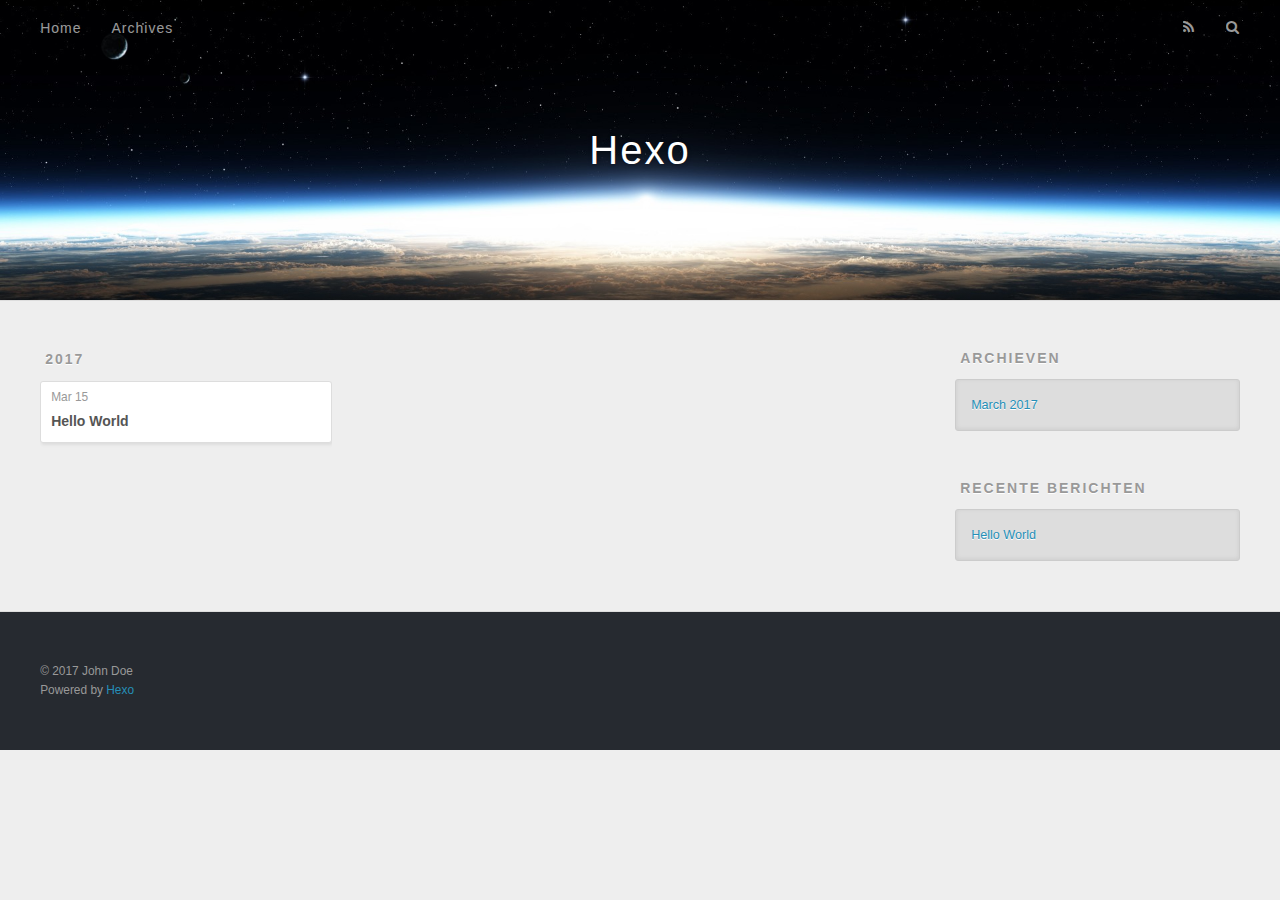
==== archives/index.html @ 8eb9a45c "Site updated: 2017-03-15 10:26:35" ====
<!DOCTYPE html>
<html>
<head>
  <meta charset="utf-8">
  
  <title>Archieven | Hexo</title>
  <meta name="viewport" content="width=device-width, initial-scale=1, maximum-scale=1">
  <meta property="og:type" content="website">
<meta property="og:title" content="Hexo">
<meta property="og:url" content="http://yoursite.com/archives/index.html">
<meta property="og:site_name" content="Hexo">
<meta name="twitter:card" content="summary">
<meta name="twitter:title" content="Hexo">
  
    <link rel="alternate" href="/atom.xml" title="Hexo" type="application/atom+xml">
  
  
    <link rel="icon" href="/favicon.png">
  
  
    <link href="//fonts.googleapis.com/css?family=Source+Code+Pro" rel="stylesheet" type="text/css">
  
  <link rel="stylesheet" href="/css/style.css">
  

</head>

<body>
  <div id="container">
    <div id="wrap">
      <header id="header">
  <div id="banner"></div>
  <div id="header-outer" class="outer">
    <div id="header-title" class="inner">
      <h1 id="logo-wrap">
        <a href="/" id="logo">Hexo</a>
      </h1>
      
    </div>
    <div id="header-inner" class="inner">
      <nav id="main-nav">
        <a id="main-nav-toggle" class="nav-icon"></a>
        
          <a class="main-nav-link" href="/">Home</a>
        
          <a class="main-nav-link" href="/archives">Archives</a>
        
      </nav>
      <nav id="sub-nav">
        
          <a id="nav-rss-link" class="nav-icon" href="/atom.xml" title="RSS Feed"></a>
        
        <a id="nav-search-btn" class="nav-icon" title="Zoeken"></a>
      </nav>
      <div id="search-form-wrap">
        <form action="//google.com/search" method="get" accept-charset="UTF-8" class="search-form"><input type="search" name="q" results="0" class="search-form-input" placeholder="Search"><button type="submit" class="search-form-submit">&#xF002;</button><input type="hidden" name="sitesearch" value="http://yoursite.com"></form>
      </div>
    </div>
  </div>
</header>
      <div class="outer">
        <section id="main">
  
  
    
    
      
      
      <section class="archives-wrap">
        <div class="archive-year-wrap">
          <a href="/archives/2017" class="archive-year">2017</a>
        </div>
        <div class="archives">
    
    <article class="archive-article archive-type-post">
  <div class="archive-article-inner">
    <header class="archive-article-header">
      <a href="/2017/03/15/hello-world/" class="archive-article-date">
  <time datetime="2017-03-15T02:22:06.000Z" itemprop="datePublished">Mar 15</time>
</a>
      
  
    <h1 itemprop="name">
      <a class="archive-article-title" href="/2017/03/15/hello-world/">Hello World</a>
    </h1>
  

    </header>
  </div>
</article>
  
  
    </div></section>
  

</section>
        
          <aside id="sidebar">
  
    

  
    

  
    
  
    
  <div class="widget-wrap">
    <h3 class="widget-title">Archieven</h3>
    <div class="widget">
      <ul class="archive-list"><li class="archive-list-item"><a class="archive-list-link" href="/archives/2017/03/">March 2017</a></li></ul>
    </div>
  </div>


  
    
  <div class="widget-wrap">
    <h3 class="widget-title">Recente berichten</h3>
    <div class="widget">
      <ul>
        
          <li>
            <a href="/2017/03/15/hello-world/">Hello World</a>
          </li>
        
      </ul>
    </div>
  </div>

  
</aside>
        
      </div>
      <footer id="footer">
  
  <div class="outer">
    <div id="footer-info" class="inner">
      &copy; 2017 John Doe<br>
      Powered by <a href="http://hexo.io/" target="_blank">Hexo</a>
    </div>
  </div>
</footer>
    </div>
    <nav id="mobile-nav">
  
    <a href="/" class="mobile-nav-link">Home</a>
  
    <a href="/archives" class="mobile-nav-link">Archives</a>
  
</nav>
    

<script src="//ajax.googleapis.com/ajax/libs/jquery/2.0.3/jquery.min.js"></script>


  <link rel="stylesheet" href="/fancybox/jquery.fancybox.css">
  <script src="/fancybox/jquery.fancybox.pack.js"></script>


<script src="/js/script.js"></script>

  </div>
</body>
</html>
---- css/style.css ----
body {
  width: 100%;
}
body:before,
body:after {
  content: "";
  display: table;
}
body:after {
  clear: both;
}
html,
body,
div,
span,
applet,
object,
iframe,
h1,
h2,
h3,
h4,
h5,
h6,
p,
blockquote,
pre,
a,
abbr,
acronym,
address,
big,
cite,
code,
del,
dfn,
em,
img,
ins,
kbd,
q,
s,
samp,
small,
strike,
strong,
sub,
sup,
tt,
var,
dl,
dt,
dd,
ol,
ul,
li,
fieldset,
form,
label,
legend,
table,
caption,
tbody,
tfoot,
thead,
tr,
th,
td {
  margin: 0;
  padding: 0;
  border: 0;
  outline: 0;
  font-weight: inherit;
  font-style: inherit;
  font-family: inherit;
  font-size: 100%;
  vertical-align: baseline;
}
body {
  line-height: 1;
  color: #000;
  background: #fff;
}
ol,
ul {
  list-style: none;
}
table {
  border-collapse: separate;
  border-spacing: 0;
  vertical-align: middle;
}
caption,
th,
td {
  text-align: left;
  font-weight: normal;
  vertical-align: middle;
}
a img {
  border: none;
}
input,
button {
  margin: 0;
  padding: 0;
}
input::-moz-focus-inner,
button::-moz-focus-inner {
  border: 0;
  padding: 0;
}
@font-face {
  font-family: FontAwesome;
  font-style: normal;
  font-weight: normal;
  src: url("fonts/fontawesome-webfont.eot?v=#4.0.3");
  src: url("fonts/fontawesome-webfont.eot?#iefix&v=#4.0.3") format("embedded-opentype"), url("fonts/fontawesome-webfont.woff?v=#4.0.3") format("woff"), url("fonts/fontawesome-webfont.ttf?v=#4.0.3") format("truetype"), url("fonts/fontawesome-webfont.svg#fontawesomeregular?v=#4.0.3") format("svg");
}
html,
body,
#container {
  height: 100%;
}
body {
  background: #eee;
  font: 14px "Helvetica Neue", Helvetica, Arial, sans-serif;
  -webkit-text-size-adjust: 100%;
}
.outer {
  max-width: 1220px;
  margin: 0 auto;
  padding: 0 20px;
}
.outer:before,
.outer:after {
  content: "";
  display: table;
}
.outer:after {
  clear: both;
}
.inner {
  display: inline;
  float: left;
  width: 98.33333333333333%;
  margin: 0 0.833333333333333%;
}
.left,
.alignleft {
  float: left;
}
.right,
.alignright {
  float: right;
}
.clear {
  clear: both;
}
#container {
  position: relative;
}
.mobile-nav-on {
  overflow: hidden;
}
#wrap {
  height: 100%;
  width: 100%;
  position: absolute;
  top: 0;
  left: 0;
  -webkit-transition: 0.2s ease-out;
  -moz-transition: 0.2s ease-out;
  -ms-transition: 0.2s ease-out;
  transition: 0.2s ease-out;
  z-index: 1;
  background: #eee;
}
.mobile-nav-on #wrap {
  left: 280px;
}
@media screen and (min-width: 768px) {
  #main {
    display: inline;
    float: left;
    width: 73.33333333333333%;
    margin: 0 0.833333333333333%;
  }
}
.article-date,
.article-category-link,
.archive-year,
.widget-title {
  text-decoration: none;
  text-transform: uppercase;
  letter-spacing: 2px;
  color: #999;
  margin-bottom: 1em;
  margin-left: 5px;
  line-height: 1em;
  text-shadow: 0 1px #fff;
  font-weight: bold;
}
.article-inner,
.archive-article-inner {
  background: #fff;
  -webkit-box-shadow: 1px 2px 3px #ddd;
  box-shadow: 1px 2px 3px #ddd;
  border: 1px solid #ddd;
  border-radius: 3px;
}
.article-entry h1,
.widget h1 {
  font-size: 2em;
}
.article-entry h2,
.widget h2 {
  font-size: 1.5em;
}
.article-entry h3,
.widget h3 {
  font-size: 1.3em;
}
.article-entry h4,
.widget h4 {
  font-size: 1.2em;
}
.article-entry h5,
.widget h5 {
  font-size: 1em;
}
.article-entry h6,
.widget h6 {
  font-size: 1em;
  color: #999;
}
.article-entry hr,
.widget hr {
  border: 1px dashed #ddd;
}
.article-entry strong,
.widget strong {
  font-weight: bold;
}
.article-entry em,
.widget em,
.article-entry cite,
.widget cite {
  font-style: italic;
}
.article-entry sup,
.widget sup,
.article-entry sub,
.widget sub {
  font-size: 0.75em;
  line-height: 0;
  position: relative;
  vertical-align: baseline;
}
.article-entry sup,
.widget sup {
  top: -0.5em;
}
.article-entry sub,
.widget sub {
  bottom: -0.2em;
}
.article-entry small,
.widget small {
  font-size: 0.85em;
}
.article-entry acronym,
.widget acronym,
.article-entry abbr,
.widget abbr {
  border-bottom: 1px dotted;
}
.article-entry ul,
.widget ul,
.article-entry ol,
.widget ol,
.article-entry dl,
.widget dl {
  margin: 0 20px;
  line-height: 1.6em;
}
.article-entry ul ul,
.widget ul ul,
.article-entry ol ul,
.widget ol ul,
.article-entry ul ol,
.widget ul ol,
.article-entry ol ol,
.widget ol ol {
  margin-top: 0;
  margin-bottom: 0;
}
.article-entry ul,
.widget ul {
  list-style: disc;
}
.article-entry ol,
.widget ol {
  list-style: decimal;
}
.article-entry dt,
.widget dt {
  font-weight: bold;
}
#header {
  height: 300px;
  position: relative;
  border-bottom: 1px solid #ddd;
}
#header:before,
#header:after {
  content: "";
  position: absolute;
  left: 0;
  right: 0;
  height: 40px;
}
#header:before {
  top: 0;
  background: -webkit-linear-gradient(rgba(0,0,0,0.2), transparent);
  background: -moz-linear-gradient(rgba(0,0,0,0.2), transparent);
  background: -ms-linear-gradient(rgba(0,0,0,0.2), transparent);
  background: linear-gradient(rgba(0,0,0,0.2), transparent);
}
#header:after {
  bottom: 0;
  background: -webkit-linear-gradient(transparent, rgba(0,0,0,0.2));
  background: -moz-linear-gradient(transparent, rgba(0,0,0,0.2));
  background: -ms-linear-gradient(transparent, rgba(0,0,0,0.2));
  background: linear-gradient(transparent, rgba(0,0,0,0.2));
}
#header-outer {
  height: 100%;
  position: relative;
}
#header-inner {
  position: relative;
  overflow: hidden;
}
#banner {
  position: absolute;
  top: 0;
  left: 0;
  width: 100%;
  height: 100%;
  background: url("images/banner.jpg") center #000;
  -webkit-background-size: cover;
  -moz-background-size: cover;
  background-size: cover;
  z-index: -1;
}
#header-title {
  text-align: center;
  height: 40px;
  position: absolute;
  top: 50%;
  left: 0;
  margin-top: -20px;
}
#logo,
#subtitle {
  text-decoration: none;
  color: #fff;
  font-weight: 300;
  text-shadow: 0 1px 4px rgba(0,0,0,0.3);
}
#logo {
  font-size: 40px;
  line-height: 40px;
  letter-spacing: 2px;
}
#subtitle {
  font-size: 16px;
  line-height: 16px;
  letter-spacing: 1px;
}
#subtitle-wrap {
  margin-top: 16px;
}
#main-nav {
  float: left;
  margin-left: -15px;
}
.nav-icon,
.main-nav-link {
  float: left;
  color: #fff;
  opacity: 0.6;
  text-decoration: none;
  text-shadow: 0 1px rgba(0,0,0,0.2);
  -webkit-transition: opacity 0.2s;
  -moz-transition: opacity 0.2s;
  -ms-transition: opacity 0.2s;
  transition: opacity 0.2s;
  display: block;
  padding: 20px 15px;
}
.nav-icon:hover,
.main-nav-link:hover {
  opacity: 1;
}
.nav-icon {
  font-family: FontAwesome;
  text-align: center;
  font-size: 14px;
  width: 14px;
  height: 14px;
  padding: 20px 15px;
  position: relative;
  cursor: pointer;
}
.main-nav-link {
  font-weight: 300;
  letter-spacing: 1px;
}
@media screen and (max-width: 479px) {
  .main-nav-link {
    display: none;
  }
}
#main-nav-toggle {
  display: none;
}
#main-nav-toggle:before {
  content: "\f0c9";
}
@media screen and (max-width: 479px) {
  #main-nav-toggle {
    display: block;
  }
}
#sub-nav {
  float: right;
  margin-right: -15px;
}
#nav-rss-link:before {
  content: "\f09e";
}
#nav-search-btn:before {
  content: "\f002";
}
#search-form-wrap {
  position: absolute;
  top: 15px;
  width: 150px;
  height: 30px;
  right: -150px;
  opacity: 0;
  -webkit-transition: 0.2s ease-out;
  -moz-transition: 0.2s ease-out;
  -ms-transition: 0.2s ease-out;
  transition: 0.2s ease-out;
}
#search-form-wrap.on {
  opacity: 1;
  right: 0;
}
@media screen and (max-width: 479px) {
  #search-form-wrap {
    width: 100%;
    right: -100%;
  }
}
.search-form {
  position: absolute;
  top: 0;
  left: 0;
  right: 0;
  background: #fff;
  padding: 5px 15px;
  border-radius: 15px;
  -webkit-box-shadow: 0 0 10px rgba(0,0,0,0.3);
  box-shadow: 0 0 10px rgba(0,0,0,0.3);
}
.search-form-input {
  border: none;
  background: none;
  color: #555;
  width: 100%;
  font: 13px "Helvetica Neue", Helvetica, Arial, sans-serif;
  outline: none;
}
.search-form-input::-webkit-search-results-decoration,
.search-form-input::-webkit-search-cancel-button {
  -webkit-appearance: none;
}
.search-form-submit {
  position: absolute;
  top: 50%;
  right: 10px;
  margin-top: -7px;
  font: 13px FontAwesome;
  border: none;
  background: none;
  color: #bbb;
  cursor: pointer;
}
.search-form-submit:hover,
.search-form-submit:focus {
  color: #777;
}
.article {
  margin: 50px 0;
}
.article-inner {
  overflow: hidden;
}
.article-meta:before,
.article-meta:after {
  content: "";
  display: table;
}
.article-meta:after {
  clear: both;
}
.article-date {
  float: left;
}
.article-category {
  float: left;
  line-height: 1em;
  color: #ccc;
  text-shadow: 0 1px #fff;
  margin-left: 8px;
}
.article-category:before {
  content: "\2022";
}
.article-category-link {
  margin: 0 12px 1em;
}
.article-header {
  padding: 20px 20px 0;
}
.article-title {
  text-decoration: none;
  font-size: 2em;
  font-weight: bold;
  color: #555;
  line-height: 1.1em;
  -webkit-transition: color 0.2s;
  -moz-transition: color 0.2s;
  -ms-transition: color 0.2s;
  transition: color 0.2s;
}
a.article-title:hover {
  color: #258fb8;
}
.article-entry {
  color: #555;
  padding: 0 20px;
}
.article-entry:before,
.article-entry:after {
  content: "";
  display: table;
}
.article-entry:after {
  clear: both;
}
.article-entry p,
.article-entry table {
  line-height: 1.6em;
  margin: 1.6em 0;
}
.article-entry h1,
.article-entry h2,
.article-entry h3,
.article-entry h4,
.article-entry h5,
.article-entry h6 {
  font-weight: bold;
}
.article-entry h1,
.article-entry h2,
.article-entry h3,
.article-entry h4,
.article-entry h5,
.article-entry h6 {
  line-height: 1.1em;
  margin: 1.1em 0;
}
.article-entry a {
  color: #258fb8;
  text-decoration: none;
}
.article-entry a:hover {
  text-decoration: underline;
}
.article-entry ul,
.article-entry ol,
.article-entry dl {
  margin-top: 1.6em;
  margin-bottom: 1.6em;
}
.article-entry img,
.article-entry video {
  max-width: 100%;
  height: auto;
  display: block;
  margin: auto;
}
.article-entry iframe {
  border: none;
}
.article-entry table {
  width: 100%;
  border-collapse: collapse;
  border-spacing: 0;
}
.article-entry th {
  font-weight: bold;
  border-bottom: 3px solid #ddd;
  padding-bottom: 0.5em;
}
.article-entry td {
  border-bottom: 1px solid #ddd;
  padding: 10px 0;
}
.article-entry blockquote {
  font-family: Georgia, "Times New Roman", serif;
  font-size: 1.4em;
  margin: 1.6em 20px;
  text-align: center;
}
.article-entry blockquote footer {
  font-size: 14px;
  margin: 1.6em 0;
  font-family: "Helvetica Neue", Helvetica, Arial, sans-serif;
}
.article-entry blockquote footer cite:before {
  content: "—";
  padding: 0 0.5em;
}
.article-entry .pullquote {
  text-align: left;
  width: 45%;
  margin: 0;
}
.article-entry .pullquote.left {
  margin-left: 0.5em;
  margin-right: 1em;
}
.article-entry .pullquote.right {
  margin-right: 0.5em;
  margin-left: 1em;
}
.article-entry .caption {
  color: #999;
  display: block;
  font-size: 0.9em;
  margin-top: 0.5em;
  position: relative;
  text-align: center;
}
.article-entry .video-container {
  position: relative;
  padding-top: 56.25%;
  height: 0;
  overflow: hidden;
}
.article-entry .video-container iframe,
.article-entry .video-container object,
.article-entry .video-container embed {
  position: absolute;
  top: 0;
  left: 0;
  width: 100%;
  height: 100%;
  margin-top: 0;
}
.article-more-link a {
  display: inline-block;
  line-height: 1em;
  padding: 6px 15px;
  border-radius: 15px;
  background: #eee;
  color: #999;
  text-shadow: 0 1px #fff;
  text-decoration: none;
}
.article-more-link a:hover {
  background: #258fb8;
  color: #fff;
  text-decoration: none;
  text-shadow: 0 1px #1e7293;
}
.article-footer {
  font-size: 0.85em;
  line-height: 1.6em;
  border-top: 1px solid #ddd;
  padding-top: 1.6em;
  margin: 0 20px 20px;
}
.article-footer:before,
.article-footer:after {
  content: "";
  display: table;
}
.article-footer:after {
  clear: both;
}
.article-footer a {
  color: #999;
  text-decoration: none;
}
.article-footer a:hover {
  color: #555;
}
.article-tag-list-item {
  float: left;
  margin-right: 10px;
}
.article-tag-list-link:before {
  content: "#";
}
.article-comment-link {
  float: right;
}
.article-comment-link:before {
  content: "\f075";
  font-family: FontAwesome;
  padding-right: 8px;
}
.article-share-link {
  cursor: pointer;
  float: right;
  margin-left: 20px;
}
.article-share-link:before {
  content: "\f064";
  font-family: FontAwesome;
  padding-right: 6px;
}
#article-nav {
  position: relative;
}
#article-nav:before,
#article-nav:after {
  content: "";
  display: table;
}
#article-nav:after {
  clear: both;
}
@media screen and (min-width: 768px) {
  #article-nav {
    margin: 50px 0;
  }
  #article-nav:before {
    width: 8px;
    height: 8px;
    position: absolute;
    top: 50%;
    left: 50%;
    margin-top: -4px;
    margin-left: -4px;
    content: "";
    border-radius: 50%;
    background: #ddd;
    -webkit-box-shadow: 0 1px 2px #fff;
    box-shadow: 0 1px 2px #fff;
  }
}
.article-nav-link-wrap {
  text-decoration: none;
  text-shadow: 0 1px #fff;
  color: #999;
  -webkit-box-sizing: border-box;
  -moz-box-sizing: border-box;
  box-sizing: border-box;
  margin-top: 50px;
  text-align: center;
  display: block;
}
.article-nav-link-wrap:hover {
  color: #555;
}
@media screen and (min-width: 768px) {
  .article-nav-link-wrap {
    width: 50%;
    margin-top: 0;
  }
}
@media screen and (min-width: 768px) {
  #article-nav-newer {
    float: left;
    text-align: right;
    padding-right: 20px;
  }
}
@media screen and (min-width: 768px) {
  #article-nav-older {
    float: right;
    text-align: left;
    padding-left: 20px;
  }
}
.article-nav-caption {
  text-transform: uppercase;
  letter-spacing: 2px;
  color: #ddd;
  line-height: 1em;
  font-weight: bold;
}
#article-nav-newer .article-nav-caption {
  margin-right: -2px;
}
.article-nav-title {
  font-size: 0.85em;
  line-height: 1.6em;
  margin-top: 0.5em;
}
.article-share-box {
  position: absolute;
  display: none;
  background: #fff;
  -webkit-box-shadow: 1px 2px 10px rgba(0,0,0,0.2);
  box-shadow: 1px 2px 10px rgba(0,0,0,0.2);
  border-radius: 3px;
  margin-left: -145px;
  overflow: hidden;
  z-index: 1;
}
.article-share-box.on {
  display: block;
}
.article-share-input {
  width: 100%;
  background: none;
  -webkit-box-sizing: border-box;
  -moz-box-sizing: border-box;
  box-sizing: border-box;
  font: 14px "Helvetica Neue", Helvetica, Arial, sans-serif;
  padding: 0 15px;
  color: #555;
  outline: none;
  border: 1px solid #ddd;
  border-radius: 3px 3px 0 0;
  height: 36px;
  line-height: 36px;
}
.article-share-links {
  background: #eee;
}
.article-share-links:before,
.article-share-links:after {
  content: "";
  display: table;
}
.article-share-links:after {
  clear: both;
}
.article-share-twitter,
.article-share-facebook,
.article-share-pinterest,
.article-share-google {
  width: 50px;
  height: 36px;
  display: block;
  float: left;
  position: relative;
  color: #999;
  text-shadow: 0 1px #fff;
}
.article-share-twitter:before,
.article-share-facebook:before,
.article-share-pinterest:before,
.article-share-google:before {
  font-size: 20px;
  font-family: FontAwesome;
  width: 20px;
  height: 20px;
  position: absolute;
  top: 50%;
  left: 50%;
  margin-top: -10px;
  margin-left: -10px;
  text-align: center;
}
.article-share-twitter:hover,
.article-share-facebook:hover,
.article-share-pinterest:hover,
.article-share-google:hover {
  color: #fff;
}
.article-share-twitter:before {
  content: "\f099";
}
.article-share-twitter:hover {
  background: #00aced;
  text-shadow: 0 1px #008abe;
}
.article-share-facebook:before {
  content: "\f09a";
}
.article-share-facebook:hover {
  background: #3b5998;
  text-shadow: 0 1px #2f477a;
}
.article-share-pinterest:before {
  content: "\f0d2";
}
.article-share-pinterest:hover {
  background: #cb2027;
  text-shadow: 0 1px #a21a1f;
}
.article-share-google:before {
  content: "\f0d5";
}
.article-share-google:hover {
  background: #dd4b39;
  text-shadow: 0 1px #be3221;
}
.article-gallery {
  background: #000;
  position: relative;
}
.article-gallery-photos {
  position: relative;
  overflow: hidden;
}
.article-gallery-img {
  display: none;
  max-width: 100%;
}
.article-gallery-img:first-child {
  display: block;
}
.article-gallery-img.loaded {
  position: absolute;
  display: block;
}
.article-gallery-img img {
  display: block;
  max-width: 100%;
  margin: 0 auto;
}
#comments {
  background: #fff;
  -webkit-box-shadow: 1px 2px 3px #ddd;
  box-shadow: 1px 2px 3px #ddd;
  padding: 20px;
  border: 1px solid #ddd;
  border-radius: 3px;
  margin: 50px 0;
}
#comments a {
  color: #258fb8;
}
.archives-wrap {
  margin: 50px 0;
}
.archives:before,
.archives:after {
  content: "";
  display: table;
}
.archives:after {
  clear: both;
}
.archive-year-wrap {
  margin-bottom: 1em;
}
.archives {
  -webkit-column-gap: 10px;
  -moz-column-gap: 10px;
  column-gap: 10px;
}
@media screen and (min-width: 480px) and (max-width: 767px) {
  .archives {
    -webkit-column-count: 2;
    -moz-column-count: 2;
    column-count: 2;
  }
}
@media screen and (min-width: 768px) {
  .archives {
    -webkit-column-count: 3;
    -moz-column-count: 3;
    column-count: 3;
  }
}
.archive-article {
  -webkit-column-break-inside: avoid;
  page-break-inside: avoid;
  overflow: hidden;
  break-inside: avoid-column;
}
.archive-article-inner {
  padding: 10px;
  margin-bottom: 15px;
}
.archive-article-title {
  text-decoration: none;
  font-weight: bold;
  color: #555;
  -webkit-transition: color 0.2s;
  -moz-transition: color 0.2s;
  -ms-transition: color 0.2s;
  transition: color 0.2s;
  line-height: 1.6em;
}
.archive-article-title:hover {
  color: #258fb8;
}
.archive-article-footer {
  margin-top: 1em;
}
.archive-article-date {
  color: #999;
  text-decoration: none;
  font-size: 0.85em;
  line-height: 1em;
  margin-bottom: 0.5em;
  display: block;
}
#page-nav {
  margin: 50px auto;
  background: #fff;
  -webkit-box-shadow: 1px 2px 3px #ddd;
  box-shadow: 1px 2px 3px #ddd;
  border: 1px solid #ddd;
  border-radius: 3px;
  text-align: center;
  color: #999;
  overflow: hidden;
}
#page-nav:before,
#page-nav:after {
  content: "";
  display: table;
}
#page-nav:after {
  clear: both;
}
#page-nav a,
#page-nav span {
  padding: 10px 20px;
  line-height: 1;
  height: 2ex;
}
#page-nav a {
  color: #999;
  text-decoration: none;
}
#page-nav a:hover {
  background: #999;
  color: #fff;
}
#page-nav .prev {
  float: left;
}
#page-nav .next {
  float: right;
}
#page-nav .page-number {
  display: inline-block;
}
@media screen and (max-width: 479px) {
  #page-nav .page-number {
    display: none;
  }
}
#page-nav .current {
  color: #555;
  font-weight: bold;
}
#page-nav .space {
  color: #ddd;
}
#footer {
  background: #262a30;
  padding: 50px 0;
  border-top: 1px solid #ddd;
  color: #999;
}
#footer a {
  color: #258fb8;
  text-decoration: none;
}
#footer a:hover {
  text-decoration: underline;
}
#footer-info {
  line-height: 1.6em;
  font-size: 0.85em;
}
.article-entry pre,
.article-entry .highlight {
  background: #2d2d2d;
  margin: 0 -20px;
  padding: 15px 20px;
  border-style: solid;
  border-color: #ddd;
  border-width: 1px 0;
  overflow: auto;
  color: #ccc;
  line-height: 22.400000000000002px;
}
.article-entry .highlight .gutter pre,
.article-entry .gist .gist-file .gist-data .line-numbers {
  color: #666;
  font-size: 0.85em;
}
.article-entry pre,
.article-entry code {
  font-family: "Source Code Pro", Consolas, Monaco, Menlo, Consolas, monospace;
}
.article-entry code {
  background: #eee;
  text-shadow: 0 1px #fff;
  padding: 0 0.3em;
}
.article-entry pre code {
  background: none;
  text-shadow: none;
  padding: 0;
}
.article-entry .highlight pre {
  border: none;
  margin: 0;
  padding: 0;
}
.article-entry .highlight table {
  margin: 0;
  width: auto;
}
.article-entry .highlight td {
  border: none;
  padding: 0;
}
.article-entry .highlight figcaption {
  font-size: 0.85em;
  color: #999;
  line-height: 1em;
  margin-bottom: 1em;
}
.article-entry .highlight figcaption:before,
.article-entry .highlight figcaption:after {
  content: "";
  display: table;
}
.article-entry .highlight figcaption:after {
  clear: both;
}
.article-entry .highlight figcaption a {
  float: right;
}
.article-entry .highlight .gutter pre {
  text-align: right;
  padding-right: 20px;
}
.article-entry .highlight .line {
  height: 22.400000000000002px;
}
.article-entry .highlight .line.marked {
  background: #515151;
}
.article-entry .gist {
  margin: 0 -20px;
  border-style: solid;
  border-color: #ddd;
  border-width: 1px 0;
  background: #2d2d2d;
  padding: 15px 20px 15px 0;
}
.article-entry .gist .gist-file {
  border: none;
  font-family: "Source Code Pro", Consolas, Monaco, Menlo, Consolas, monospace;
  margin: 0;
}
.article-entry .gist .gist-file .gist-data {
  background: none;
  border: none;
}
.article-entry .gist .gist-file .gist-data .line-numbers {
  background: none;
  border: none;
  padding: 0 20px 0 0;
}
.article-entry .gist .gist-file .gist-data .line-data {
  padding: 0 !important;
}
.article-entry .gist .gist-file .highlight {
  margin: 0;
  padding: 0;
  border: none;
}
.article-entry .gist .gist-file .gist-meta {
  background: #2d2d2d;
  color: #999;
  font: 0.85em "Helvetica Neue", Helvetica, Arial, sans-serif;
  text-shadow: 0 0;
  padding: 0;
  margin-top: 1em;
  margin-left: 20px;
}
.article-entry .gist .gist-file .gist-meta a {
  color: #258fb8;
  font-weight: normal;
}
.article-entry .gist .gist-file .gist-meta a:hover {
  text-decoration: underline;
}
pre .comment,
pre .title {
  color: #999;
}
pre .variable,
pre .attribute,
pre .tag,
pre .regexp,
pre .ruby .constant,
pre .xml .tag .title,
pre .xml .pi,
pre .xml .doctype,
pre .html .doctype,
pre .css .id,
pre .css .class,
pre .css .pseudo {
  color: #f2777a;
}
pre .number,
pre .preprocessor,
pre .built_in,
pre .literal,
pre .params,
pre .constant {
  color: #f99157;
}
pre .class,
pre .ruby .class .title,
pre .css .rules .attribute {
  color: #9c9;
}
pre .string,
pre .value,
pre .inheritance,
pre .header,
pre .ruby .symbol,
pre .xml .cdata {
  color: #9c9;
}
pre .css .hexcolor {
  color: #6cc;
}
pre .function,
pre .python .decorator,
pre .python .title,
pre .ruby .function .title,
pre .ruby .title .keyword,
pre .perl .sub,
pre .javascript .title,
pre .coffeescript .title {
  color: #69c;
}
pre .keyword,
pre .javascript .function {
  color: #c9c;
}
@media screen and (max-width: 479px) {
  #mobile-nav {
    position: absolute;
    top: 0;
    left: 0;
    width: 280px;
    height: 100%;
    background: #191919;
    border-right: 1px solid #fff;
  }
}
@media screen and (max-width: 479px) {
  .mobile-nav-link {
    display: block;
    color: #999;
    text-decoration: none;
    padding: 15px 20px;
    font-weight: bold;
  }
  .mobile-nav-link:hover {
    color: #fff;
  }
}
@media screen and (min-width: 768px) {
  #sidebar {
    display: inline;
    float: left;
    width: 23.333333333333332%;
    margin: 0 0.833333333333333%;
  }
}
.widget-wrap {
  margin: 50px 0;
}
.widget {
  color: #777;
  text-shadow: 0 1px #fff;
  background: #ddd;
  -webkit-box-shadow: 0 -1px 4px #ccc inset;
  box-shadow: 0 -1px 4px #ccc inset;
  border: 1px solid #ccc;
  padding: 15px;
  border-radius: 3px;
}
.widget a {
  color: #258fb8;
  text-decoration: none;
}
.widget a:hover {
  text-decoration: underline;
}
.widget ul ul,
.widget ol ul,
.widget dl ul,
.widget ul ol,
.widget ol ol,
.widget dl ol,
.widget ul dl,
.widget ol dl,
.widget dl dl {
  margin-left: 15px;
  list-style: disc;
}
.widget {
  line-height: 1.6em;
  word-wrap: break-word;
  font-size: 0.9em;
}
.widget ul,
.widget ol {
  list-style: none;
  margin: 0;
}
.widget ul ul,
.widget ol ul,
.widget ul ol,
.widget ol ol {
  margin: 0 20px;
}
.widget ul ul,
.widget ol ul {
  list-style: disc;
}
.widget ul ol,
.widget ol ol {
  list-style: decimal;
}
.category-list-count,
.tag-list-count,
.archive-list-count {
  padding-left: 5px;
  color: #999;
  font-size: 0.85em;
}
.category-list-count:before,
.tag-list-count:before,
.archive-list-count:before {
  content: "(";
}
.category-list-count:after,
.tag-list-count:after,
.archive-list-count:after {
  content: ")";
}
.tagcloud a {
  margin-right: 5px;
  display: inline-block;
}
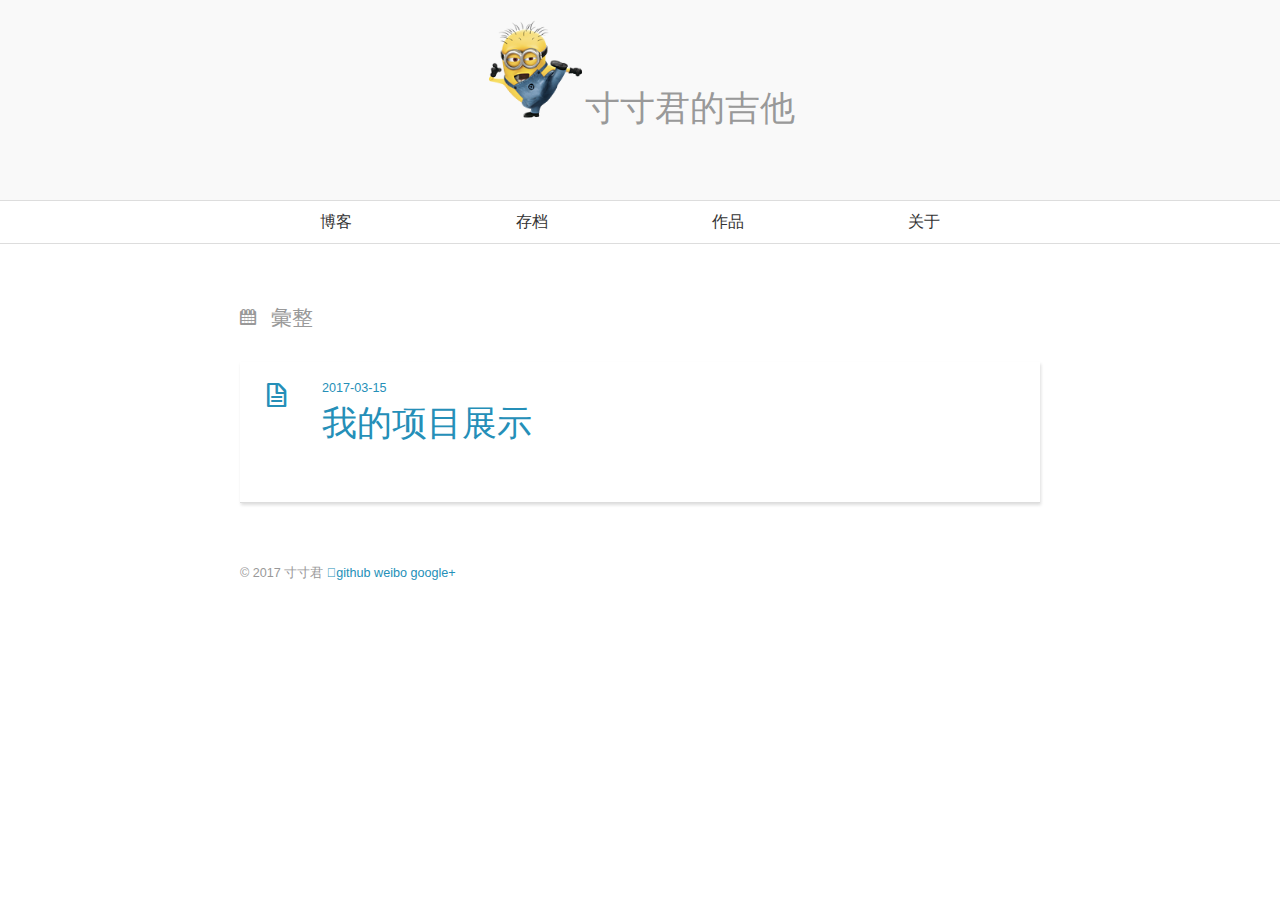
==== commit 2247df20: "Site updated: 2017-03-15 10:46:16" ====
--- a/archives/index.html
+++ b/archives/index.html
@@ -1,166 +1,129 @@
-<!DOCTYPE html>
+<!DOCTYPE HTML>
 <html>
 <head>
   <meta charset="utf-8">
   
-  <title>Archieven | Hexo</title>
-  <meta name="viewport" content="width=device-width, initial-scale=1, maximum-scale=1">
-  <meta property="og:type" content="website">
-<meta property="og:title" content="Hexo">
-<meta property="og:url" content="http://yoursite.com/archives/index.html">
-<meta property="og:site_name" content="Hexo">
-<meta name="twitter:card" content="summary">
-<meta name="twitter:title" content="Hexo">
-  
-    <link rel="alternate" href="/atom.xml" title="Hexo" type="application/atom+xml">
+  <title>彙整 | 寸寸君的吉他</title>
+  <meta name="author" content="寸寸君">
   
   
-    <link rel="icon" href="/favicon.png">
+  <meta name="viewport" content="width=device-width, initial-scale=1, maximum-scale=1">
+
   
+  <meta property="og:site_name" content="寸寸君的吉他"/>
+
   
-    <link href="//fonts.googleapis.com/css?family=Source+Code+Pro" rel="stylesheet" type="text/css">
-  
-  <link rel="stylesheet" href="/css/style.css">
+    <meta property="og:image" content="undefined"/>
   
 
+  <link href="/favicon.ico" rel="icon">
+  <link rel="alternate" href="/atom.xml" title="寸寸君的吉他" type="application/atom+xml">
+  <link rel="stylesheet" href="/css/style.css" media="screen" type="text/css">
+  <!--[if lt IE 9]><script src="//html5shiv.googlecode.com/svn/trunk/html5.js"></script><![endif]-->
+  
 </head>
 
 <body>
-  <div id="container">
-    <div id="wrap">
-      <header id="header">
-  <div id="banner"></div>
-  <div id="header-outer" class="outer">
-    <div id="header-title" class="inner">
-      <h1 id="logo-wrap">
-        <a href="/" id="logo">Hexo</a>
-      </h1>
-      
-    </div>
-    <div id="header-inner" class="inner">
-      <nav id="main-nav">
-        <a id="main-nav-toggle" class="nav-icon"></a>
-        
-          <a class="main-nav-link" href="/">Home</a>
-        
-          <a class="main-nav-link" href="/archives">Archives</a>
-        
-      </nav>
-      <nav id="sub-nav">
-        
-          <a id="nav-rss-link" class="nav-icon" href="/atom.xml" title="RSS Feed"></a>
-        
-        <a id="nav-search-btn" class="nav-icon" title="Zoeken"></a>
-      </nav>
-      <div id="search-form-wrap">
-        <form action="//google.com/search" method="get" accept-charset="UTF-8" class="search-form"><input type="search" name="q" results="0" class="search-form-input" placeholder="Search"><button type="submit" class="search-form-submit">&#xF002;</button><input type="hidden" name="sitesearch" value="http://yoursite.com"></form>
-      </div>
-    </div>
+  <header id="header" class='normal_mode'>
+    <div class='profile'>
+  <h1><a href="/"><img class="logo" src="/css/img/logo.png"/>寸寸君的吉他</a></h1>
+  <h2><a href="/"></a></h2>
+</div>
+<nav id="main-nav">
+  <ul class='inner'>
+    
+      <li><a href="/">博客</a></li>
+    
+      <li><a href="/archives">存档</a></li>
+    
+      <li><a href="/works">作品</a></li>
+    
+      <li><a href="/about">关于</a></li>
+    
+  </ul>
+  <div class="clearfix"></div>
+</nav>
+<div class="clearfix"></div>
+  </header>
+  <div id="content" class="inner">
+    <div id="main-col"><div id="wrapper">
+<h2 class="archive-title">彙整</h2>
+
+
+  <div class="archive">
+    
+      <article class="post">
+        <div class="post-content">
+          <header>
+            <div class="icon"></div>
+            <time datetime="2017-03-15T02:30:32.000Z"><a href="/2017/03/15/sxy-works/">2017-03-15</a></time>
+            
+              <h1 class="title"><a href="/2017/03/15/sxy-works/">我的项目展示</a></h1>
+            
+          </header>
+        </div>
+      </article>
+    
   </div>
-</header>
-      <div class="outer">
-        <section id="main">
+</div></div>
+    <!--
+    <aside id="sidebar" class="alignright" style="display:none">
+  <div class="search">
+  <form action="//google.com/search" method="get" accept-charset="utf-8">
+    <input type="search" name="q" results="0" placeholder="搜尋">
+    <input type="hidden" name="q" value="site:yoursite.com">
+  </form>
+</div>
+</aside>
+    
+    -->
+    <div class="clearfix"></div>
+  </div>
+  <footer id="footer" class="inner"><div class="alignleft">
+  
+  &copy; 2017 寸寸君
   
   
-    
-    
-      
-      
-      <section class="archives-wrap">
-        <div class="archive-year-wrap">
-          <a href="/archives/2017" class="archive-year">2017</a>
-        </div>
-        <div class="archives">
-    
-    <article class="archive-article archive-type-post">
-  <div class="archive-article-inner">
-    <header class="archive-article-header">
-      <a href="/2017/03/15/hello-world/" class="archive-article-date">
-  <time datetime="2017-03-15T02:22:06.000Z" itemprop="datePublished">Mar 15</time>
-</a>
-      
+    <a class="icon github" href="https://github.com/yunlzheng">github</a>
+    <a href="http://weibo.com/503error">weibo</a>
+    <a href="http://www.google.com">google+</a>
   
-    <h1 itemprop="name">
-      <a class="archive-article-title" href="/2017/03/15/hello-world/">Hello World</a>
-    </h1>
-  
+</div>
 
-    </header>
-  </div>
-</article>
-  
-  
-    </div></section>
-  
-
-</section>
-        
-          <aside id="sidebar">
-  
-    
-
-  
-    
-
-  
-    
-  
-    
-  <div class="widget-wrap">
-    <h3 class="widget-title">Archieven</h3>
-    <div class="widget">
-      <ul class="archive-list"><li class="archive-list-item"><a class="archive-list-link" href="/archives/2017/03/">March 2017</a></li></ul>
-    </div>
-  </div>
+<div class="clearfix"></div></footer>
+  <script src="//ajax.googleapis.com/ajax/libs/jquery/2.0.3/jquery.min.js"></script>
+<script src="/js/jquery.imagesloaded.min.js"></script>
+<script src="/js/gallery.js"></script>
 
 
-  
-    
-  <div class="widget-wrap">
-    <h3 class="widget-title">Recente berichten</h3>
-    <div class="widget">
-      <ul>
-        
-          <li>
-            <a href="/2017/03/15/hello-world/">Hello World</a>
-          </li>
-        
-      </ul>
-    </div>
-  </div>
-
-  
-</aside>
-        
-      </div>
-      <footer id="footer">
-  
-  <div class="outer">
-    <div id="footer-info" class="inner">
-      &copy; 2017 John Doe<br>
-      Powered by <a href="http://hexo.io/" target="_blank">Hexo</a>
-    </div>
-  </div>
-</footer>
-    </div>
-    <nav id="mobile-nav">
-  
-    <a href="/" class="mobile-nav-link">Home</a>
-  
-    <a href="/archives" class="mobile-nav-link">Archives</a>
-  
-</nav>
-    
-
-<script src="//ajax.googleapis.com/ajax/libs/jquery/2.0.3/jquery.min.js"></script>
 
 
-  <link rel="stylesheet" href="/fancybox/jquery.fancybox.css">
-  <script src="/fancybox/jquery.fancybox.pack.js"></script>
+    <script type="text/javascript">
+        (function(){
+
+            $(window).scroll(function(){
+
+                var scrollTop = $(window).scrollTop();
+                if ( scrollTop >200 ){
+                    $("#main-nav").removeClass('normal_mode').addClass('top_mode');
+                } else{
+                    $("#main-nav").removeClass('top_mode').addClass('normal_mode');
+                }
+
+            });
+
+        })();
+    </script>
 
 
-<script src="/js/script.js"></script>
 
-  </div>
+<link rel="stylesheet" href="/fancybox/jquery.fancybox.css" media="screen" type="text/css">
+<script src="/fancybox/jquery.fancybox.pack.js"></script>
+<script type="text/javascript">
+(function($){
+  $('.fancybox').fancybox();
+})(jQuery);
+</script>
+
 </body>
 </html>--- a/css/style.css
+++ b/css/style.css
@@ -1,672 +1,434 @@
+@font-face {
+  font-family: 'FontAwesome';
+  font-style: normal;
+  font-weight: normal;
+  src: url("font/fontawesome-webfont.eot?#iefix") format('embedded-opentype'), url("font/fontawesome-webfont.woff") format('woff'), url("font/fontawesome-webfont.ttf") format('truetype'), url("font/fontawesome-webfont.svg#FontAwesomeRegular") format('svg');
+}
+* {
+  margin: 0;
+  padding: 0;
+}
 body {
-  width: 100%;
-}
-body:before,
-body:after {
-  content: "";
-  display: table;
-}
-body:after {
-  clear: both;
-}
-html,
-body,
-div,
-span,
-applet,
-object,
-iframe,
+  background: #fff;
+  color: #444;
+  font-family: "Helvetica Neue", "Helvetica", Arial, sans-serif;
+  font-size: 14px;
+  text-shadow: 0 0 1px transparent;
+}
+@media screen and (max-width: 1260px) {
+  body {
+    margin: 0 30px;
+  }
+}
+@media screen and (max-width: 600px) {
+  body {
+    font-size: 13px;
+  }
+}
 h1,
 h2,
 h3,
 h4,
 h5,
-h6,
-p,
-blockquote,
-pre,
-a,
-abbr,
-acronym,
-address,
-big,
-cite,
-code,
-del,
-dfn,
-em,
-img,
-ins,
-kbd,
-q,
-s,
-samp,
-small,
-strike,
-strong,
-sub,
-sup,
-tt,
-var,
-dl,
-dt,
-dd,
-ol,
-ul,
-li,
-fieldset,
-form,
-label,
-legend,
-table,
-caption,
-tbody,
-tfoot,
-thead,
-tr,
-th,
-td {
-  margin: 0;
-  padding: 0;
-  border: 0;
-  outline: 0;
-  font-weight: inherit;
-  font-style: inherit;
-  font-family: inherit;
-  font-size: 100%;
-  vertical-align: baseline;
-}
-body {
-  line-height: 1;
-  color: #000;
-  background: #fff;
-}
-ol,
-ul {
-  list-style: none;
-}
-table {
-  border-collapse: separate;
-  border-spacing: 0;
-  vertical-align: middle;
-}
-caption,
-th,
-td {
-  text-align: left;
-  font-weight: normal;
-  vertical-align: middle;
-}
-a img {
-  border: none;
-}
-input,
-button {
-  margin: 0;
-  padding: 0;
-}
-input::-moz-focus-inner,
-button::-moz-focus-inner {
-  border: 0;
-  padding: 0;
-}
-@font-face {
-  font-family: FontAwesome;
-  font-style: normal;
-  font-weight: normal;
-  src: url("fonts/fontawesome-webfont.eot?v=#4.0.3");
-  src: url("fonts/fontawesome-webfont.eot?#iefix&v=#4.0.3") format("embedded-opentype"), url("fonts/fontawesome-webfont.woff?v=#4.0.3") format("woff"), url("fonts/fontawesome-webfont.ttf?v=#4.0.3") format("truetype"), url("fonts/fontawesome-webfont.svg#fontawesomeregular?v=#4.0.3") format("svg");
-}
-html,
-body,
-#container {
-  height: 100%;
-}
-body {
-  background: #eee;
-  font: 14px "Helvetica Neue", Helvetica, Arial, sans-serif;
-  -webkit-text-size-adjust: 100%;
-}
-.outer {
-  max-width: 1220px;
-  margin: 0 auto;
-  padding: 0 20px;
-}
-.outer:before,
-.outer:after {
+h6 {
+  font-family: "Lato", Helvetica Neue, Helvetica, Arial, sans-serif;
+}
+h1 {
+  font-size: 1.8em;
+}
+h2 {
+  font-size: 1.5em;
+}
+h3 {
+  font-size: 1.3em;
+}
+a {
+  text-decoration: none;
+  color: #258fb8;
+}
+a:hover {
+  text-decoration: underline;
+}
+.alignleft {
+  float: left;
+}
+.alignright {
+  float: right;
+}
+.clearfix {
+  zoom: 1;
+}
+.clearfix:before,
+.clearfix:after {
   content: "";
   display: table;
 }
-.outer:after {
+.clearfix:after {
   clear: both;
 }
 .inner {
-  display: inline;
-  float: left;
-  width: 98.33333333333333%;
-  margin: 0 0.833333333333333%;
-}
-.left,
-.alignleft {
-  float: left;
-}
-.right,
-.alignright {
-  float: right;
-}
-.clear {
-  clear: both;
-}
-#container {
+  width: 800px;
+  margin: 0 auto;
+}
+@media screen and (max-width: 1260px) {
+  .inner {
+    width: 100%;
+  }
+}
+#main-col {
+  margin-top: 60px;
+}
+@media screen and (max-width: 1260px) {
+  #main-col {
+    width: 100%;
+    margin-right: -300px;
+  }
+}
+@media screen and (max-width: 900px) {
+  #main-col {
+    margin-right: 0;
+    float: none;
+  }
+}
+#sidebar {
+  margin-top: 60px;
+}
+@media screen and (max-width: 1260px) {
+  #wrapper {
+    margin-right: 300px;
+  }
+}
+@media screen and (max-width: 900px) {
+  #wrapper {
+    margin-right: 0;
+  }
+}
+#header {
+  text-shadow: 0 0 1px #fff;
+  margin-top: 0px;
+}
+#header .profile {
+  background: #f9f9f9;
+  height: 180px;
+  text-align: center;
+  padding-top: 20px;
+}
+#header .profile .logo {
+  width: 100px;
+  height: 100px;
+}
+#header a {
+  color: #999;
+}
+#header a:hover {
+  color: #258fb8;
+  text-decoration: none;
+}
+#header h1 {
+  font-weight: normal;
+  font-size: 2.5em;
+  line-height: 1;
+}
+#header h2 {
+  font-weight: normal;
+  font-size: 0.9em;
+  line-height: 1;
+  margin-top: 10px;
+}
+#header .logo {
+  height: 40px;
+  width: 40px;
+}
+#header #main-nav {
+  border-top: 1px solid #ddd;
+  border-bottom: 1px solid #ddd;
+  font-family: "Lato", Helvetica Neue, Helvetica, Arial, sans-serif;
+  line-height: 2.5em;
+}
+#header #main-nav.top_mode {
+  position: fixed;
+  top: 0px;
+  left: 0px;
+  right: 0px;
+  z-index: 10000;
+  background-color: #fff;
+}
+#header #main-nav ul {
+  list-style: none;
+}
+#header #main-nav ul li {
+  display: inline-block;
+  padding: 3px 0px;
+  width: 24%;
+  text-align: center;
+}
+#header #main-nav ul li a {
+  color: #333;
+  font-size: 16px;
+}
+article {
+  margin-bottom: 40px;
+}
+article.page {
+  padding-left: 20px;
+}
+article.page .icon {
+  display: none;
+}
+article.post .icon:before {
+  content: '\f016';
+}
+article.photo .icon:before {
+  content: '\f030';
+}
+article.link .icon:before {
+  content: '\f0c1';
+}
+article.link .title a:after {
+  content: '\f08e';
+  color: #999;
+  font: 12px FontAwesome;
+  padding-left: 10px;
+  vertical-align: super;
+}
+article .post-content {
+  padding: 20px 20px 15px 82px;
   position: relative;
 }
-.mobile-nav-on {
+article .gallery {
   overflow: hidden;
-}
-#wrap {
-  height: 100%;
-  width: 100%;
+  position: relative;
+}
+article .gallery:hover .control {
+  opacity: 1;
+  -ms-filter: none;
+  filter: none;
+}
+article .gallery img {
+  min-width: 100%;
+  max-width: 100%;
+  height: auto;
   position: absolute;
   top: 0;
   left: 0;
-  -webkit-transition: 0.2s ease-out;
-  -moz-transition: 0.2s ease-out;
-  -ms-transition: 0.2s ease-out;
-  transition: 0.2s ease-out;
-  z-index: 1;
+  opacity: 0;
+  -ms-filter: "progid:DXImageTransform.Microsoft.Alpha(Opacity=0)";
+  filter: alpha(opacity=0);
+}
+article .gallery .control {
+  opacity: 0;
+  -ms-filter: "progid:DXImageTransform.Microsoft.Alpha(Opacity=0)";
+  filter: alpha(opacity=0);
+  -webkit-transition: 0.3s;
+  -moz-transition: 0.3s;
+  -o-transition: 0.3s;
+  -ms-transition: 0.3s;
+  transition: 0.3s;
+}
+article .gallery .prev,
+article .gallery .next {
+  position: absolute;
+  top: 0;
+  width: 50%;
+  height: 100%;
+  cursor: pointer;
+}
+article .gallery .prev:before,
+article .gallery .next:before {
+  position: absolute;
+  font: 24px/1 FontAwesome;
+  text-align: center;
+  width: 24px;
+  text-shadow: 0 0 15px rgba(0,0,0,0.5);
+  color: #fff;
+  margin-top: -12px;
+  top: 50%;
+}
+article .gallery .prev {
+  left: 0;
+}
+article .gallery .prev:before {
+  content: '\f053';
+  left: 10px;
+}
+article .gallery .next {
+  right: 0;
+}
+article .gallery .next:before {
+  content: '\f054';
+  right: 10px;
+}
+article header .icon {
+  width: 32px;
+  height: 32px;
+  margin-right: 25px;
+  position: absolute;
+  top: 20px;
+  left: 20px;
+  color: #258fb8;
+}
+@media screen and (max-width: 600px) {
+  article header .icon {
+    display: none;
+  }
+}
+article header .icon:before {
+  position: absolute;
+  font: 32px FontAwesome;
+  top: 0;
+  left: 0;
+  width: 32px;
+  text-align: center;
+}
+article header time {
+  color: #999;
+  font: 0.9em "Lato", Helvetica Neue, Helvetica, Arial, sans-serif;
+  margin-bottom: 5px;
+  display: block;
+  line-height: 1;
+}
+article header .title {
+  font-weight: normal;
+  font-size: 35px;
+}
+article header .title a {
+  color: #444;
+  color: #258fb8;
+}
+article header .title a:hover {
+  color: #258fb8;
+  text-decoration: none;
+}
+article .entry {
+  text-align: justify;
+  line-height: 1.6;
+}
+article .entry p,
+article .entry blockquote,
+article .entry ul,
+article .entry ol,
+article .entry dl,
+article .entry table,
+article .entry iframe,
+article .entry h3,
+article .entry h4,
+article .entry h5,
+article .entry h6,
+article .entry .video-container {
+  margin-top: 15px;
+}
+article .entry blockquote {
+  border-top: 1px solid #ddd;
+  border-bottom: 1px solid #ddd;
+  font-style: italic;
+  font-family: "Georgia", serif;
+  font-size: 1.2em;
+  padding: 0 30px 15px;
+  text-align: center;
+}
+article .entry blockquote footer {
+  border-top: none;
+  font-size: 0.8em;
+  line-height: 1;
+  margin: 20px 0 0;
+  padding-top: 0;
+}
+article .entry blockquote footer cite:before {
+  content: '—';
+  color: #ccc;
+  padding: 0 0.5em;
+}
+article .entry code,
+article .entry pre {
+  font-family: Monaco, Menlo, Consolas, Courier New, monospace;
+}
+article .entry code {
   background: #eee;
-}
-.mobile-nav-on #wrap {
-  left: 280px;
-}
-@media screen and (min-width: 768px) {
-  #main {
-    display: inline;
-    float: left;
-    width: 73.33333333333333%;
-    margin: 0 0.833333333333333%;
-  }
-}
-.article-date,
-.article-category-link,
-.archive-year,
-.widget-title {
-  text-decoration: none;
-  text-transform: uppercase;
-  letter-spacing: 2px;
-  color: #999;
-  margin-bottom: 1em;
-  margin-left: 5px;
-  line-height: 1em;
-  text-shadow: 0 1px #fff;
-  font-weight: bold;
-}
-.article-inner,
-.archive-article-inner {
-  background: #fff;
-  -webkit-box-shadow: 1px 2px 3px #ddd;
-  box-shadow: 1px 2px 3px #ddd;
+  color: #666;
+  padding: 0 5px;
+  margin: 0 2px;
+  font-size: 0.9em;
   border: 1px solid #ddd;
   border-radius: 3px;
 }
-.article-entry h1,
-.widget h1 {
-  font-size: 2em;
-}
-.article-entry h2,
-.widget h2 {
-  font-size: 1.5em;
-}
-.article-entry h3,
-.widget h3 {
-  font-size: 1.3em;
-}
-.article-entry h4,
-.widget h4 {
-  font-size: 1.2em;
-}
-.article-entry h5,
-.widget h5 {
-  font-size: 1em;
-}
-.article-entry h6,
-.widget h6 {
-  font-size: 1em;
-  color: #999;
-}
-.article-entry hr,
-.widget hr {
-  border: 1px dashed #ddd;
-}
-.article-entry strong,
-.widget strong {
-  font-weight: bold;
-}
-.article-entry em,
-.widget em,
-.article-entry cite,
-.widget cite {
-  font-style: italic;
-}
-.article-entry sup,
-.widget sup,
-.article-entry sub,
-.widget sub {
-  font-size: 0.75em;
-  line-height: 0;
-  position: relative;
-  vertical-align: baseline;
-}
-.article-entry sup,
-.widget sup {
-  top: -0.5em;
-}
-.article-entry sub,
-.widget sub {
-  bottom: -0.2em;
-}
-.article-entry small,
-.widget small {
-  font-size: 0.85em;
-}
-.article-entry acronym,
-.widget acronym,
-.article-entry abbr,
-.widget abbr {
-  border-bottom: 1px dotted;
-}
-.article-entry ul,
-.widget ul,
-.article-entry ol,
-.widget ol,
-.article-entry dl,
-.widget dl {
-  margin: 0 20px;
-  line-height: 1.6em;
-}
-.article-entry ul ul,
-.widget ul ul,
-.article-entry ol ul,
-.widget ol ul,
-.article-entry ul ol,
-.widget ul ol,
-.article-entry ol ol,
-.widget ol ol {
+article .entry pre {
+  background: #eee;
+  border: 1px solid #ddd;
+  margin-top: 15px;
+  overflow: auto;
+  padding: 7px 15px;
+  border-radius: 2px;
+}
+article .entry pre code {
+  background: none;
+  padding: 0;
+  margin: 0;
+  border: none;
+  border-radius: 0;
+}
+article .entry ul,
+article .entry ol,
+article .entry dl {
+  margin-left: 20px;
+}
+article .entry ul ul,
+article .entry ol ul,
+article .entry dl ul,
+article .entry ul ol,
+article .entry ol ol,
+article .entry dl ol,
+article .entry ul dl,
+article .entry ol dl,
+article .entry dl dl {
   margin-top: 0;
-  margin-bottom: 0;
-}
-.article-entry ul,
-.widget ul {
-  list-style: disc;
-}
-.article-entry ol,
-.widget ol {
-  list-style: decimal;
-}
-.article-entry dt,
-.widget dt {
-  font-weight: bold;
-}
-#header {
-  height: 300px;
-  position: relative;
-  border-bottom: 1px solid #ddd;
-}
-#header:before,
-#header:after {
-  content: "";
-  position: absolute;
-  left: 0;
-  right: 0;
-  height: 40px;
-}
-#header:before {
-  top: 0;
-  background: -webkit-linear-gradient(rgba(0,0,0,0.2), transparent);
-  background: -moz-linear-gradient(rgba(0,0,0,0.2), transparent);
-  background: -ms-linear-gradient(rgba(0,0,0,0.2), transparent);
-  background: linear-gradient(rgba(0,0,0,0.2), transparent);
-}
-#header:after {
-  bottom: 0;
-  background: -webkit-linear-gradient(transparent, rgba(0,0,0,0.2));
-  background: -moz-linear-gradient(transparent, rgba(0,0,0,0.2));
-  background: -ms-linear-gradient(transparent, rgba(0,0,0,0.2));
-  background: linear-gradient(transparent, rgba(0,0,0,0.2));
-}
-#header-outer {
-  height: 100%;
-  position: relative;
-}
-#header-inner {
-  position: relative;
-  overflow: hidden;
-}
-#banner {
-  position: absolute;
-  top: 0;
-  left: 0;
-  width: 100%;
-  height: 100%;
-  background: url("images/banner.jpg") center #000;
-  -webkit-background-size: cover;
-  -moz-background-size: cover;
-  background-size: cover;
-  z-index: -1;
-}
-#header-title {
-  text-align: center;
-  height: 40px;
-  position: absolute;
-  top: 50%;
-  left: 0;
-  margin-top: -20px;
-}
-#logo,
-#subtitle {
-  text-decoration: none;
-  color: #fff;
-  font-weight: 300;
-  text-shadow: 0 1px 4px rgba(0,0,0,0.3);
-}
-#logo {
-  font-size: 40px;
-  line-height: 40px;
-  letter-spacing: 2px;
-}
-#subtitle {
-  font-size: 16px;
-  line-height: 16px;
-  letter-spacing: 1px;
-}
-#subtitle-wrap {
-  margin-top: 16px;
-}
-#main-nav {
-  float: left;
-  margin-left: -15px;
-}
-.nav-icon,
-.main-nav-link {
-  float: left;
-  color: #fff;
-  opacity: 0.6;
-  text-decoration: none;
-  text-shadow: 0 1px rgba(0,0,0,0.2);
-  -webkit-transition: opacity 0.2s;
-  -moz-transition: opacity 0.2s;
-  -ms-transition: opacity 0.2s;
-  transition: opacity 0.2s;
-  display: block;
-  padding: 20px 15px;
-}
-.nav-icon:hover,
-.main-nav-link:hover {
-  opacity: 1;
-}
-.nav-icon {
-  font-family: FontAwesome;
-  text-align: center;
-  font-size: 14px;
-  width: 14px;
-  height: 14px;
-  padding: 20px 15px;
-  position: relative;
-  cursor: pointer;
-}
-.main-nav-link {
-  font-weight: 300;
-  letter-spacing: 1px;
-}
-@media screen and (max-width: 479px) {
-  .main-nav-link {
-    display: none;
-  }
-}
-#main-nav-toggle {
-  display: none;
-}
-#main-nav-toggle:before {
-  content: "\f0c9";
-}
-@media screen and (max-width: 479px) {
-  #main-nav-toggle {
-    display: block;
-  }
-}
-#sub-nav {
-  float: right;
-  margin-right: -15px;
-}
-#nav-rss-link:before {
-  content: "\f09e";
-}
-#nav-search-btn:before {
-  content: "\f002";
-}
-#search-form-wrap {
-  position: absolute;
-  top: 15px;
-  width: 150px;
-  height: 30px;
-  right: -150px;
-  opacity: 0;
-  -webkit-transition: 0.2s ease-out;
-  -moz-transition: 0.2s ease-out;
-  -ms-transition: 0.2s ease-out;
-  transition: 0.2s ease-out;
-}
-#search-form-wrap.on {
-  opacity: 1;
-  right: 0;
-}
-@media screen and (max-width: 479px) {
-  #search-form-wrap {
-    width: 100%;
-    right: -100%;
-  }
-}
-.search-form {
-  position: absolute;
-  top: 0;
-  left: 0;
-  right: 0;
-  background: #fff;
-  padding: 5px 15px;
-  border-radius: 15px;
-  -webkit-box-shadow: 0 0 10px rgba(0,0,0,0.3);
-  box-shadow: 0 0 10px rgba(0,0,0,0.3);
-}
-.search-form-input {
-  border: none;
-  background: none;
-  color: #555;
-  width: 100%;
-  font: 13px "Helvetica Neue", Helvetica, Arial, sans-serif;
-  outline: none;
-}
-.search-form-input::-webkit-search-results-decoration,
-.search-form-input::-webkit-search-cancel-button {
-  -webkit-appearance: none;
-}
-.search-form-submit {
-  position: absolute;
-  top: 50%;
-  right: 10px;
-  margin-top: -7px;
-  font: 13px FontAwesome;
-  border: none;
-  background: none;
-  color: #bbb;
-  cursor: pointer;
-}
-.search-form-submit:hover,
-.search-form-submit:focus {
-  color: #777;
-}
-.article {
-  margin: 50px 0;
-}
-.article-inner {
-  overflow: hidden;
-}
-.article-meta:before,
-.article-meta:after {
-  content: "";
-  display: table;
-}
-.article-meta:after {
-  clear: both;
-}
-.article-date {
-  float: left;
-}
-.article-category {
-  float: left;
-  line-height: 1em;
-  color: #ccc;
-  text-shadow: 0 1px #fff;
-  margin-left: 8px;
-}
-.article-category:before {
-  content: "\2022";
-}
-.article-category-link {
-  margin: 0 12px 1em;
-}
-.article-header {
-  padding: 20px 20px 0;
-}
-.article-title {
-  text-decoration: none;
-  font-size: 2em;
-  font-weight: bold;
-  color: #555;
-  line-height: 1.1em;
-  -webkit-transition: color 0.2s;
-  -moz-transition: color 0.2s;
-  -ms-transition: color 0.2s;
-  transition: color 0.2s;
-}
-a.article-title:hover {
-  color: #258fb8;
-}
-.article-entry {
-  color: #555;
-  padding: 0 20px;
-}
-.article-entry:before,
-.article-entry:after {
-  content: "";
-  display: table;
-}
-.article-entry:after {
-  clear: both;
-}
-.article-entry p,
-.article-entry table {
-  line-height: 1.6em;
-  margin: 1.6em 0;
-}
-.article-entry h1,
-.article-entry h2,
-.article-entry h3,
-.article-entry h4,
-.article-entry h5,
-.article-entry h6 {
-  font-weight: bold;
-}
-.article-entry h1,
-.article-entry h2,
-.article-entry h3,
-.article-entry h4,
-.article-entry h5,
-.article-entry h6 {
-  line-height: 1.1em;
-  margin: 1.1em 0;
-}
-.article-entry a {
-  color: #258fb8;
-  text-decoration: none;
-}
-.article-entry a:hover {
-  text-decoration: underline;
-}
-.article-entry ul,
-.article-entry ol,
-.article-entry dl {
-  margin-top: 1.6em;
-  margin-bottom: 1.6em;
-}
-.article-entry img,
-.article-entry video {
+}
+article .entry h1,
+article .entry h2 {
+  font-weight: normal;
+  padding-bottom: 10px;
+  margin-top: 20px;
+}
+article .entry h3,
+article .entry h4,
+article .entry h5,
+article .entry h6 {
+  font-weight: normal;
+}
+article .entry img,
+article .entry video {
   max-width: 100%;
   height: auto;
+  border: none;
+}
+article .entry iframe {
+  border: none;
+}
+article .entry .caption {
   display: block;
-  margin: auto;
-}
-.article-entry iframe {
-  border: none;
-}
-.article-entry table {
-  width: 100%;
-  border-collapse: collapse;
-  border-spacing: 0;
-}
-.article-entry th {
-  font-weight: bold;
-  border-bottom: 3px solid #ddd;
-  padding-bottom: 0.5em;
-}
-.article-entry td {
-  border-bottom: 1px solid #ddd;
-  padding: 10px 0;
-}
-.article-entry blockquote {
-  font-family: Georgia, "Times New Roman", serif;
-  font-size: 1.4em;
-  margin: 1.6em 20px;
-  text-align: center;
-}
-.article-entry blockquote footer {
-  font-size: 14px;
-  margin: 1.6em 0;
-  font-family: "Helvetica Neue", Helvetica, Arial, sans-serif;
-}
-.article-entry blockquote footer cite:before {
-  content: "—";
-  padding: 0 0.5em;
-}
-.article-entry .pullquote {
-  text-align: left;
-  width: 45%;
-  margin: 0;
-}
-.article-entry .pullquote.left {
-  margin-left: 0.5em;
-  margin-right: 1em;
-}
-.article-entry .pullquote.right {
-  margin-right: 0.5em;
-  margin-left: 1em;
-}
-.article-entry .caption {
-  color: #999;
-  display: block;
+  margin-top: 5px;
+  color: #999;
+  position: relative;
   font-size: 0.9em;
-  margin-top: 0.5em;
+  padding-left: 25px;
+}
+article .entry .caption:before {
+  content: '\f040';
+  position: absolute;
+  font: 1.3em FontAwesome;
+  position: absolute;
+  left: 0;
+  top: 3px;
+}
+article .entry .video-container {
   position: relative;
-  text-align: center;
-}
-.article-entry .video-container {
-  position: relative;
-  padding-top: 56.25%;
+  padding-bottom: 56.25%;
+  padding-top: 30px;
   height: 0;
   overflow: hidden;
 }
-.article-entry .video-container iframe,
-.article-entry .video-container object,
-.article-entry .video-container embed {
+article .entry .video-container iframe,
+article .entry .video-container object,
+article .entry .video-container embed {
   position: absolute;
   top: 0;
   left: 0;
@@ -674,701 +436,392 @@
   height: 100%;
   margin-top: 0;
 }
-.article-more-link a {
-  display: inline-block;
-  line-height: 1em;
-  padding: 6px 15px;
-  border-radius: 15px;
-  background: #eee;
-  color: #999;
-  text-shadow: 0 1px #fff;
+article .entry .pullquote {
+  float: right;
+  border: none;
+  padding: 0;
+  margin: 1em 0 0.5em 1.5em;
+  text-align: left;
+  width: 45%;
+  font-size: 1.5em;
+}
+article footer {
+  margin-top: 15px;
+  padding-top: 10px;
+  color: #999;
+  font-size: 0.9em;
+  line-height: 16px;
+  position: relative;
+  min-height: 16px;
+}
+article footer a {
+  color: #999;
+}
+article footer a:hover {
+  color: #258fb8;
   text-decoration: none;
 }
-.article-more-link a:hover {
+article footer a:before {
+  font: 1.1em FontAwesome;
+  padding-right: 10px;
+  vertical-align: middle;
+}
+article footer a.more-link:before {
+  content: '\f054';
+}
+article footer a.comment-link:before {
+  content: '\f075';
+}
+article footer .categories,
+article footer .tags {
+  position: relative;
+  padding-left: 25px;
+  margin: 5px 0;
+}
+article footer .categories:before,
+article footer .tags:before {
+  position: absolute;
+  font: 1.1em FontAwesome;
+}
+article footer .categories:before {
+  content: '\f07b';
+  top: 2px;
+  left: 1px;
+}
+article footer .tags:before {
+  content: '\f02b';
+  top: 3px;
+  left: 2px;
+}
+article footer .addthis {
+  margin-top: 15px;
+}
+article footer .addthis iframe {
+  margin-top: 0;
+}
+#comment {
+  padding: 20px;
+  background: #fff;
+  margin-bottom: 50px;
+  padding-left: 82px;
+}
+#comment .title {
+  font-weight: normal;
+  margin-bottom: 15px;
+}
+#pagination a {
+  display: block;
+  padding: 5px 10px;
+  background: #ddd;
+  color: #999;
+  font-family: "Lato", Helvetica Neue, Helvetica, Arial, sans-serif;
+  text-shadow: 0 0 1px #fff;
+  margin-bottom: 50px;
+}
+#pagination a:hover {
   background: #258fb8;
   color: #fff;
   text-decoration: none;
-  text-shadow: 0 1px #1e7293;
-}
-.article-footer {
-  font-size: 0.85em;
-  line-height: 1.6em;
-  border-top: 1px solid #ddd;
-  padding-top: 1.6em;
-  margin: 0 20px 20px;
-}
-.article-footer:before,
-.article-footer:after {
-  content: "";
-  display: table;
-}
-.article-footer:after {
-  clear: both;
-}
-.article-footer a {
-  color: #999;
-  text-decoration: none;
-}
-.article-footer a:hover {
-  color: #555;
-}
-.article-tag-list-item {
-  float: left;
-  margin-right: 10px;
-}
-.article-tag-list-link:before {
-  content: "#";
-}
-.article-comment-link {
-  float: right;
-}
-.article-comment-link:before {
-  content: "\f075";
+  text-shadow: none;
+}
+#pagination .prev:before {
+  content: '\f053';
+  padding-right: 10px;
   font-family: FontAwesome;
-  padding-right: 8px;
-}
-.article-share-link {
-  cursor: pointer;
-  float: right;
+}
+#pagination .next {
+  background: url("img/sprite-pagination.png");
+}
+#pagination .next:after {
+  content: '\f054';
+  padding-left: 10px;
+  font-family: FontAwesome;
+}
+.archive-title {
+  color: #999;
+  font-weight: normal;
+  margin-bottom: 30px;
+  text-shadow: 0 0 1px #fff;
+}
+.archive-title:before {
+  font-family: FontAwesome;
+  content: '\f073';
+  padding-right: 15px;
+}
+.archive-title.tag:before {
+  content: '\f02b';
+}
+.archive-title.category:before {
+  content: '\f07b';
+}
+.archive {
+  -webkit-box-shadow: 1px 2px 3px #ddd;
+  box-shadow: 1px 2px 3px #ddd;
+  border-bottom: 1px solid #ddd;
+  margin-bottom: 50px;
+}
+.archive article {
+  -webkit-box-shadow: none;
+  box-shadow: none;
+}
+.archive article .post-content {
+  margin-bottom: 0;
+}
+#sidebar {
+  width: 270px;
+  line-height: 1.8em;
+}
+@media screen and (max-width: 900px) {
+  #sidebar {
+    float: none;
+    width: 100%;
+  }
+}
+#sidebar .widget {
+  background: #fff;
+  -webkit-box-shadow: 0px 1px 3px #636262;
+  box-shadow: 0px 1px 3px #636262;
+  margin-bottom: 30px;
+  word-wrap: break-word;
+}
+#sidebar .widget .title {
+  padding: 15px 20px;
+  font-size: 1em;
+  border-bottom: 1px solid #ddd;
+  font-weight: normal;
+}
+#sidebar .widget .entry {
+  font-size: 0.9em;
+  padding: 15px 20px;
+}
+#sidebar .widget ul,
+#sidebar .widget ol,
+#sidebar .widget dl {
+  list-style: none;
+}
+#sidebar .widget ul ul,
+#sidebar .widget ol ul,
+#sidebar .widget dl ul,
+#sidebar .widget ul ol,
+#sidebar .widget ol ol,
+#sidebar .widget dl ol,
+#sidebar .widget ul dl,
+#sidebar .widget ol dl,
+#sidebar .widget dl dl {
+  list-style: disc;
   margin-left: 20px;
 }
-.article-share-link:before {
-  content: "\f064";
-  font-family: FontAwesome;
-  padding-right: 6px;
-}
-#article-nav {
-  position: relative;
-}
-#article-nav:before,
-#article-nav:after {
-  content: "";
-  display: table;
-}
-#article-nav:after {
-  clear: both;
-}
-@media screen and (min-width: 768px) {
-  #article-nav {
-    margin: 50px 0;
-  }
-  #article-nav:before {
-    width: 8px;
-    height: 8px;
-    position: absolute;
-    top: 50%;
-    left: 50%;
-    margin-top: -4px;
-    margin-left: -4px;
-    content: "";
-    border-radius: 50%;
-    background: #ddd;
-    -webkit-box-shadow: 0 1px 2px #fff;
-    box-shadow: 0 1px 2px #fff;
-  }
-}
-.article-nav-link-wrap {
-  text-decoration: none;
-  text-shadow: 0 1px #fff;
-  color: #999;
+#sidebar .search {
+  margin-bottom: 30px;
+  -webkit-box-shadow: 0px 1px 3px #636262;
+  box-shadow: 0px 1px 3px #636262;
+}
+#sidebar .search input {
+  background: #fff;
+  font-family: "Lato", Helvetica Neue, Helvetica, Arial, sans-serif;
+  font-style: italic;
+  font-size: 1em;
+  padding: 10px 15px;
+  border: 1px solid #ddd;
+  width: 100%;
   -webkit-box-sizing: border-box;
   -moz-box-sizing: border-box;
   box-sizing: border-box;
-  margin-top: 50px;
-  text-align: center;
+  color: #999;
+}
+#sidebar .search input:focus {
+  color: #444;
+}
+#sidebar .tag small {
+  margin-left: 15px;
+  color: #999;
+}
+#sidebar .tag small:before {
+  content: '(';
+}
+#sidebar .tag small:after {
+  content: ')';
+}
+#sidebar .twitter li {
+  border-bottom: 1px solid #ddd;
+  padding: 15px 20px;
+  font-size: 0.9em;
+}
+#sidebar .twitter li:last-of-type {
+  border-bottom: none;
+}
+#sidebar .twitter small {
   display: block;
-}
-.article-nav-link-wrap:hover {
-  color: #555;
-}
-@media screen and (min-width: 768px) {
-  .article-nav-link-wrap {
-    width: 50%;
-    margin-top: 0;
-  }
-}
-@media screen and (min-width: 768px) {
-  #article-nav-newer {
-    float: left;
-    text-align: right;
-    padding-right: 20px;
-  }
-}
-@media screen and (min-width: 768px) {
-  #article-nav-older {
-    float: right;
-    text-align: left;
-    padding-left: 20px;
-  }
-}
-.article-nav-caption {
-  text-transform: uppercase;
-  letter-spacing: 2px;
-  color: #ddd;
-  line-height: 1em;
-  font-weight: bold;
-}
-#article-nav-newer .article-nav-caption {
-  margin-right: -2px;
-}
-.article-nav-title {
-  font-size: 0.85em;
-  line-height: 1.6em;
-  margin-top: 0.5em;
-}
-.article-share-box {
-  position: absolute;
-  display: none;
-  background: #fff;
-  -webkit-box-shadow: 1px 2px 10px rgba(0,0,0,0.2);
-  box-shadow: 1px 2px 10px rgba(0,0,0,0.2);
-  border-radius: 3px;
-  margin-left: -145px;
-  overflow: hidden;
-  z-index: 1;
-}
-.article-share-box.on {
-  display: block;
-}
-.article-share-input {
-  width: 100%;
+  margin-top: 10px;
+  color: #999;
+  line-height: 1;
+}
+#sidebar .tagcloud .entry {
+  padding-right: 5px;
+}
+#sidebar .tagcloud a {
+  margin-right: 10px;
+  display: inline-block;
+}
+#footer {
+  color: #999;
+  margin-bottom: 50px;
+  font: 0.9em/1.6 "Lato", Helvetica Neue, Helvetica, Arial, sans-serif;
+  text-shadow: 0 0 1px #fff;
+  margin-top: 10px;
+}
+#footer .icon {
+  width: 32px;
+  height: 32px;
+}
+#footer .github:before {
+  content: "\f09b";
+}
+.entry .gist {
+  background: #eee;
+  border: 1px solid #ddd;
+  margin-top: 15px;
+  padding: 7px 15px;
+  border-radius: 2px;
+  text-shadow: 0 0 1px #fff;
+  line-height: 1.6;
+  overflow: auto;
+  color: #666;
+}
+.entry .gist .gist-file {
+  border: none;
+  font-family: inherit;
+  margin: 0;
+  font-size: 0.9em;
+}
+.entry .gist .gist-file .gist-data {
   background: none;
-  -webkit-box-sizing: border-box;
-  -moz-box-sizing: border-box;
-  box-sizing: border-box;
-  font: 14px "Helvetica Neue", Helvetica, Arial, sans-serif;
-  padding: 0 15px;
-  color: #555;
-  outline: none;
+  border-bottom: none;
+}
+.entry .gist .gist-file .gist-data pre {
+  padding: 0 !important;
+  font-family: Monaco, Menlo, Consolas, Courier New, monospace;
+}
+.entry .gist .gist-file .gist-meta {
+  background: none;
+  color: #999;
+  margin-top: 5px;
+  padding: 0;
+  text-shadow: 0 0 1px #fff;
+  font-size: 100%;
+}
+.entry .gist .gist-file .gist-meta a {
+  color: #258fb8;
+}
+.entry .gist .gist-file .gist-meta a:visited {
+  color: #258fb8;
+}
+figure.highlight {
+  background: #eee;
   border: 1px solid #ddd;
-  border-radius: 3px 3px 0 0;
-  height: 36px;
-  line-height: 36px;
-}
-.article-share-links {
-  background: #eee;
-}
-.article-share-links:before,
-.article-share-links:after {
-  content: "";
-  display: table;
-}
-.article-share-links:after {
-  clear: both;
-}
-.article-share-twitter,
-.article-share-facebook,
-.article-share-pinterest,
-.article-share-google {
-  width: 50px;
-  height: 36px;
-  display: block;
-  float: left;
+  margin-top: 15px;
+  padding: 7px 15px;
+  border-radius: 2px;
+  text-shadow: 0 0 1px #fff;
+  line-height: 1.6;
+  overflow: auto;
   position: relative;
-  color: #999;
-  text-shadow: 0 1px #fff;
-}
-.article-share-twitter:before,
-.article-share-facebook:before,
-.article-share-pinterest:before,
-.article-share-google:before {
-  font-size: 20px;
-  font-family: FontAwesome;
-  width: 20px;
-  height: 20px;
-  position: absolute;
-  top: 50%;
-  left: 50%;
-  margin-top: -10px;
-  margin-left: -10px;
-  text-align: center;
-}
-.article-share-twitter:hover,
-.article-share-facebook:hover,
-.article-share-pinterest:hover,
-.article-share-google:hover {
-  color: #fff;
-}
-.article-share-twitter:before {
-  content: "\f099";
-}
-.article-share-twitter:hover {
-  background: #00aced;
-  text-shadow: 0 1px #008abe;
-}
-.article-share-facebook:before {
-  content: "\f09a";
-}
-.article-share-facebook:hover {
-  background: #3b5998;
-  text-shadow: 0 1px #2f477a;
-}
-.article-share-pinterest:before {
-  content: "\f0d2";
-}
-.article-share-pinterest:hover {
-  background: #cb2027;
-  text-shadow: 0 1px #a21a1f;
-}
-.article-share-google:before {
-  content: "\f0d5";
-}
-.article-share-google:hover {
-  background: #dd4b39;
-  text-shadow: 0 1px #be3221;
-}
-.article-gallery {
-  background: #000;
-  position: relative;
-}
-.article-gallery-photos {
-  position: relative;
-  overflow: hidden;
-}
-.article-gallery-img {
-  display: none;
-  max-width: 100%;
-}
-.article-gallery-img:first-child {
-  display: block;
-}
-.article-gallery-img.loaded {
-  position: absolute;
-  display: block;
-}
-.article-gallery-img img {
-  display: block;
-  max-width: 100%;
-  margin: 0 auto;
-}
-#comments {
-  background: #fff;
-  -webkit-box-shadow: 1px 2px 3px #ddd;
-  box-shadow: 1px 2px 3px #ddd;
-  padding: 20px;
-  border: 1px solid #ddd;
-  border-radius: 3px;
-  margin: 50px 0;
-}
-#comments a {
-  color: #258fb8;
-}
-.archives-wrap {
-  margin: 50px 0;
-}
-.archives:before,
-.archives:after {
-  content: "";
-  display: table;
-}
-.archives:after {
-  clear: both;
-}
-.archive-year-wrap {
-  margin-bottom: 1em;
-}
-.archives {
-  -webkit-column-gap: 10px;
-  -moz-column-gap: 10px;
-  column-gap: 10px;
-}
-@media screen and (min-width: 480px) and (max-width: 767px) {
-  .archives {
-    -webkit-column-count: 2;
-    -moz-column-count: 2;
-    column-count: 2;
-  }
-}
-@media screen and (min-width: 768px) {
-  .archives {
-    -webkit-column-count: 3;
-    -moz-column-count: 3;
-    column-count: 3;
-  }
-}
-.archive-article {
-  -webkit-column-break-inside: avoid;
-  page-break-inside: avoid;
-  overflow: hidden;
-  break-inside: avoid-column;
-}
-.archive-article-inner {
-  padding: 10px;
-  margin-bottom: 15px;
-}
-.archive-article-title {
-  text-decoration: none;
-  font-weight: bold;
-  color: #555;
-  -webkit-transition: color 0.2s;
-  -moz-transition: color 0.2s;
-  -ms-transition: color 0.2s;
-  transition: color 0.2s;
-  line-height: 1.6em;
-}
-.archive-article-title:hover {
-  color: #258fb8;
-}
-.archive-article-footer {
-  margin-top: 1em;
-}
-.archive-article-date {
-  color: #999;
-  text-decoration: none;
-  font-size: 0.85em;
-  line-height: 1em;
-  margin-bottom: 0.5em;
-  display: block;
-}
-#page-nav {
-  margin: 50px auto;
-  background: #fff;
-  -webkit-box-shadow: 1px 2px 3px #ddd;
-  box-shadow: 1px 2px 3px #ddd;
-  border: 1px solid #ddd;
-  border-radius: 3px;
-  text-align: center;
-  color: #999;
-  overflow: hidden;
-}
-#page-nav:before,
-#page-nav:after {
-  content: "";
-  display: table;
-}
-#page-nav:after {
-  clear: both;
-}
-#page-nav a,
-#page-nav span {
-  padding: 10px 20px;
-  line-height: 1;
-  height: 2ex;
-}
-#page-nav a {
-  color: #999;
-  text-decoration: none;
-}
-#page-nav a:hover {
-  background: #999;
-  color: #fff;
-}
-#page-nav .prev {
-  float: left;
-}
-#page-nav .next {
-  float: right;
-}
-#page-nav .page-number {
-  display: inline-block;
-}
-@media screen and (max-width: 479px) {
-  #page-nav .page-number {
-    display: none;
-  }
-}
-#page-nav .current {
-  color: #555;
-  font-weight: bold;
-}
-#page-nav .space {
-  color: #ddd;
-}
-#footer {
-  background: #262a30;
-  padding: 50px 0;
-  border-top: 1px solid #ddd;
-  color: #999;
-}
-#footer a {
-  color: #258fb8;
-  text-decoration: none;
-}
-#footer a:hover {
-  text-decoration: underline;
-}
-#footer-info {
-  line-height: 1.6em;
-  font-size: 0.85em;
-}
-.article-entry pre,
-.article-entry .highlight {
-  background: #2d2d2d;
-  margin: 0 -20px;
-  padding: 15px 20px;
-  border-style: solid;
-  border-color: #ddd;
-  border-width: 1px 0;
-  overflow: auto;
-  color: #ccc;
-  line-height: 22.400000000000002px;
-}
-.article-entry .highlight .gutter pre,
-.article-entry .gist .gist-file .gist-data .line-numbers {
-  color: #666;
-  font-size: 0.85em;
-}
-.article-entry pre,
-.article-entry code {
-  font-family: "Source Code Pro", Consolas, Monaco, Menlo, Consolas, monospace;
-}
-.article-entry code {
-  background: #eee;
-  text-shadow: 0 1px #fff;
-  padding: 0 0.3em;
-}
-.article-entry pre code {
-  background: none;
-  text-shadow: none;
-  padding: 0;
-}
-.article-entry .highlight pre {
-  border: none;
-  margin: 0;
-  padding: 0;
-}
-.article-entry .highlight table {
-  margin: 0;
-  width: auto;
-}
-.article-entry .highlight td {
+  font-size: 0.9em;
+}
+figure.highlight figcaption {
+  color: #999;
+  margin-bottom: 5px;
+  text-shadow: 0 0 1px #fff;
+}
+figure.highlight figcaption a {
+  position: absolute;
+  right: 15px;
+}
+figure.highlight pre {
   border: none;
   padding: 0;
-}
-.article-entry .highlight figcaption {
-  font-size: 0.85em;
-  color: #999;
-  line-height: 1em;
-  margin-bottom: 1em;
-}
-.article-entry .highlight figcaption:before,
-.article-entry .highlight figcaption:after {
-  content: "";
-  display: table;
-}
-.article-entry .highlight figcaption:after {
-  clear: both;
-}
-.article-entry .highlight figcaption a {
-  float: right;
-}
-.article-entry .highlight .gutter pre {
+  margin: 0;
+}
+figure.highlight table {
+  margin-top: 0;
+  border-spacing: 0;
+}
+figure.highlight .gutter {
+  color: #999;
+  padding-right: 15px;
+  border-right: 1px solid #ddd;
   text-align: right;
-  padding-right: 20px;
-}
-.article-entry .highlight .line {
-  height: 22.400000000000002px;
-}
-.article-entry .highlight .line.marked {
-  background: #515151;
-}
-.article-entry .gist {
-  margin: 0 -20px;
-  border-style: solid;
-  border-color: #ddd;
-  border-width: 1px 0;
-  background: #2d2d2d;
-  padding: 15px 20px 15px 0;
-}
-.article-entry .gist .gist-file {
-  border: none;
-  font-family: "Source Code Pro", Consolas, Monaco, Menlo, Consolas, monospace;
-  margin: 0;
-}
-.article-entry .gist .gist-file .gist-data {
-  background: none;
-  border: none;
-}
-.article-entry .gist .gist-file .gist-data .line-numbers {
-  background: none;
-  border: none;
-  padding: 0 20px 0 0;
-}
-.article-entry .gist .gist-file .gist-data .line-data {
-  padding: 0 !important;
-}
-.article-entry .gist .gist-file .highlight {
-  margin: 0;
-  padding: 0;
-  border: none;
-}
-.article-entry .gist .gist-file .gist-meta {
-  background: #2d2d2d;
-  color: #999;
-  font: 0.85em "Helvetica Neue", Helvetica, Arial, sans-serif;
-  text-shadow: 0 0;
-  padding: 0;
-  margin-top: 1em;
-  margin-left: 20px;
-}
-.article-entry .gist .gist-file .gist-meta a {
-  color: #258fb8;
-  font-weight: normal;
-}
-.article-entry .gist .gist-file .gist-meta a:hover {
-  text-decoration: underline;
+}
+figure.highlight .code {
+  padding-left: 15px;
+  border-left: 1px solid #fff;
+  color: #666;
 }
 pre .comment,
-pre .title {
-  color: #999;
-}
+pre .template_comment,
+pre .diff .header,
+pre .doctype,
+pre .pi,
+pre .lisp .string,
+pre .javadoc {
+  color: #93a1a1;
+  font-style: italic;
+}
+pre .keyword,
+pre .winutils,
+pre .method,
+pre .addition,
+pre .css .tag,
+pre .request,
+pre .status,
+pre .nginx .title {
+  color: #859900;
+}
+pre .number,
+pre .command,
+pre .string,
+pre .tag .value,
+pre .phpdoc,
+pre .tex .formula,
+pre .regexp,
+pre .hexcolor {
+  color: #2aa198;
+}
+pre .title,
+pre .localvars,
+pre .chunk,
+pre .decorator,
+pre .built_in,
+pre .identifier,
+pre .vhdl,
+pre .literal,
+pre .id {
+  color: #268bd2;
+}
+pre .attribute,
 pre .variable,
-pre .attribute,
-pre .tag,
-pre .regexp,
-pre .ruby .constant,
-pre .xml .tag .title,
-pre .xml .pi,
-pre .xml .doctype,
-pre .html .doctype,
-pre .css .id,
-pre .css .class,
-pre .css .pseudo {
-  color: #f2777a;
-}
-pre .number,
+pre .lisp .body,
+pre .smalltalk .number,
+pre .constant,
+pre .class .title,
+pre .parent,
+pre .haskell .type {
+  color: #b58900;
+}
 pre .preprocessor,
-pre .built_in,
-pre .literal,
-pre .params,
-pre .constant {
-  color: #f99157;
-}
-pre .class,
-pre .ruby .class .title,
-pre .css .rules .attribute {
-  color: #9c9;
-}
-pre .string,
-pre .value,
-pre .inheritance,
-pre .header,
-pre .ruby .symbol,
-pre .xml .cdata {
-  color: #9c9;
-}
-pre .css .hexcolor {
-  color: #6cc;
-}
-pre .function,
-pre .python .decorator,
-pre .python .title,
-pre .ruby .function .title,
-pre .ruby .title .keyword,
-pre .perl .sub,
-pre .javascript .title,
-pre .coffeescript .title {
-  color: #69c;
-}
-pre .keyword,
-pre .javascript .function {
-  color: #c9c;
-}
-@media screen and (max-width: 479px) {
-  #mobile-nav {
-    position: absolute;
-    top: 0;
-    left: 0;
-    width: 280px;
-    height: 100%;
-    background: #191919;
-    border-right: 1px solid #fff;
-  }
-}
-@media screen and (max-width: 479px) {
-  .mobile-nav-link {
-    display: block;
-    color: #999;
-    text-decoration: none;
-    padding: 15px 20px;
-    font-weight: bold;
-  }
-  .mobile-nav-link:hover {
-    color: #fff;
-  }
-}
-@media screen and (min-width: 768px) {
-  #sidebar {
-    display: inline;
-    float: left;
-    width: 23.333333333333332%;
-    margin: 0 0.833333333333333%;
-  }
-}
-.widget-wrap {
-  margin: 50px 0;
-}
-.widget {
-  color: #777;
-  text-shadow: 0 1px #fff;
-  background: #ddd;
-  -webkit-box-shadow: 0 -1px 4px #ccc inset;
-  box-shadow: 0 -1px 4px #ccc inset;
-  border: 1px solid #ccc;
-  padding: 15px;
-  border-radius: 3px;
-}
-.widget a {
-  color: #258fb8;
-  text-decoration: none;
-}
-.widget a:hover {
-  text-decoration: underline;
-}
-.widget ul ul,
-.widget ol ul,
-.widget dl ul,
-.widget ul ol,
-.widget ol ol,
-.widget dl ol,
-.widget ul dl,
-.widget ol dl,
-.widget dl dl {
-  margin-left: 15px;
-  list-style: disc;
-}
-.widget {
-  line-height: 1.6em;
-  word-wrap: break-word;
-  font-size: 0.9em;
-}
-.widget ul,
-.widget ol {
-  list-style: none;
-  margin: 0;
-}
-.widget ul ul,
-.widget ol ul,
-.widget ul ol,
-.widget ol ol {
-  margin: 0 20px;
-}
-.widget ul ul,
-.widget ol ul {
-  list-style: disc;
-}
-.widget ul ol,
-.widget ol ol {
-  list-style: decimal;
-}
-.category-list-count,
-.tag-list-count,
-.archive-list-count {
-  padding-left: 5px;
-  color: #999;
-  font-size: 0.85em;
-}
-.category-list-count:before,
-.tag-list-count:before,
-.archive-list-count:before {
-  content: "(";
-}
-.category-list-count:after,
-.tag-list-count:after,
-.archive-list-count:after {
-  content: ")";
-}
-.tagcloud a {
-  margin-right: 5px;
-  display: inline-block;
-}
+pre .preprocessor .keyword,
+pre .shebang,
+pre .symbol,
+pre .symbol .string,
+pre .diff .change,
+pre .special,
+pre .attr_selector,
+pre .important,
+pre .subst,
+pre .cdata,
+pre .clojure .title {
+  color: #cb4b16;
+}
+pre .deletion {
+  color: #dc322f;
+}
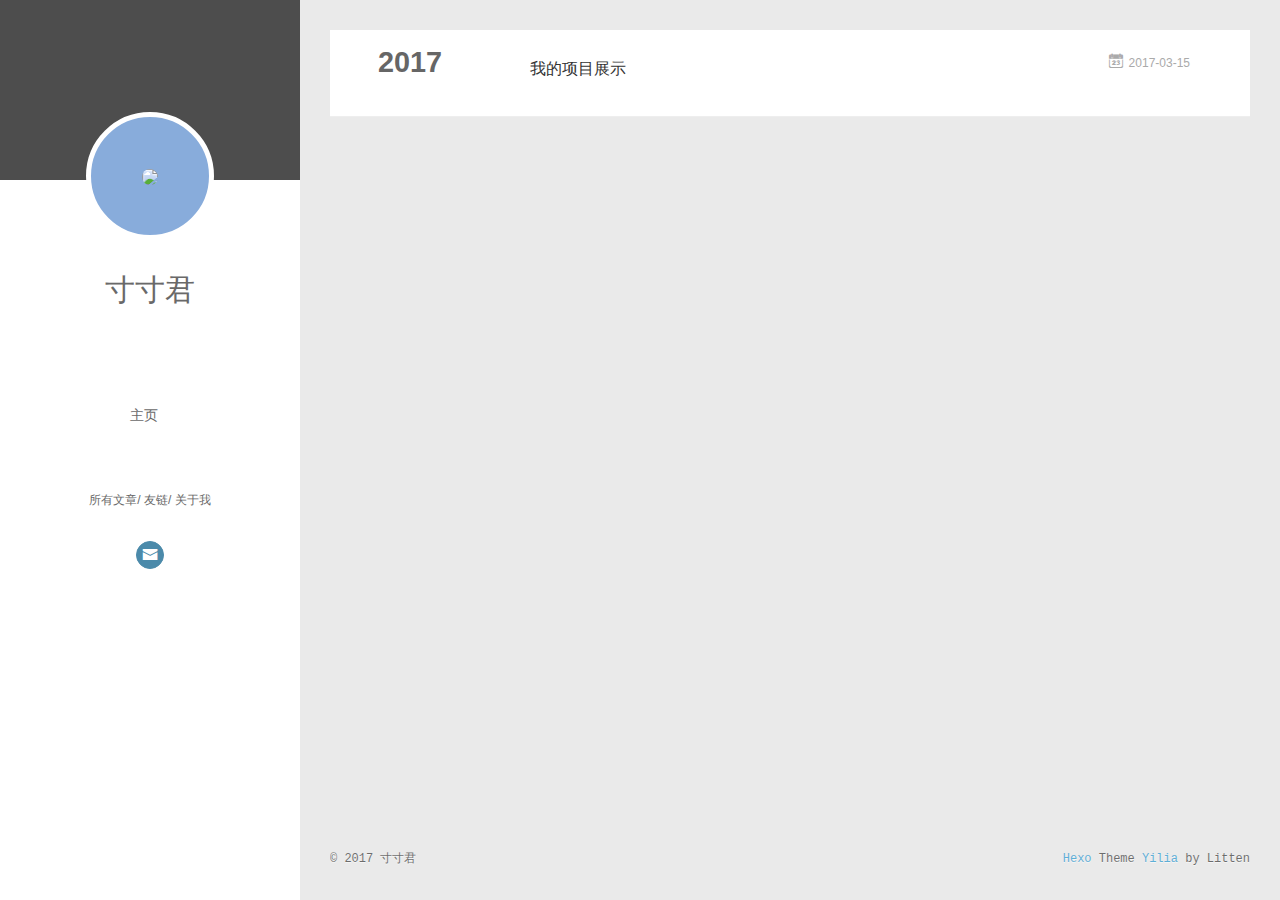
==== commit 9781abfe: "Site updated: 2017-03-15 10:56:30" ====
--- a/archives/index.html
+++ b/archives/index.html
@@ -1,129 +1,399 @@
-<!DOCTYPE HTML>
+<!DOCTYPE html>
 <html>
 <head>
   <meta charset="utf-8">
   
-  <title>彙整 | 寸寸君的吉他</title>
-  <meta name="author" content="寸寸君">
-  
-  
+  <meta name="renderer" content="webkit">
+  <meta http-equiv="X-UA-Compatible" content="IE=edge" >
+  <link rel="dns-prefetch" href="http://yoursite.com">
+  <title>Archives | 寸寸君的吉他</title>
   <meta name="viewport" content="width=device-width, initial-scale=1, maximum-scale=1">
-
-  
-  <meta property="og:site_name" content="寸寸君的吉他"/>
-
-  
-    <meta property="og:image" content="undefined"/>
-  
-
-  <link href="/favicon.ico" rel="icon">
-  <link rel="alternate" href="/atom.xml" title="寸寸君的吉他" type="application/atom+xml">
-  <link rel="stylesheet" href="/css/style.css" media="screen" type="text/css">
-  <!--[if lt IE 9]><script src="//html5shiv.googlecode.com/svn/trunk/html5.js"></script><![endif]-->
-  
+  <meta property="og:type" content="website">
+<meta property="og:title" content="寸寸君的吉他">
+<meta property="og:url" content="http://yoursite.com/archives/index.html">
+<meta property="og:site_name" content="寸寸君的吉他">
+<meta name="twitter:card" content="summary">
+<meta name="twitter:title" content="寸寸君的吉他">
+  
+    <link rel="alternative" href="/atom.xml" title="寸寸君的吉他" type="application/atom+xml">
+  
+  
+    <link rel="icon" href="/favicon.png">
+  
+  <link rel="stylesheet" type="text/css" href="/./main.2d7529.css">
+  <style type="text/css">
+  
+    #container.show {
+      background: linear-gradient(200deg,#a0cfe4,#e8c37e);
+    }
+  </style>
+  
+
+  
+
 </head>
 
 <body>
-  <header id="header" class='normal_mode'>
-    <div class='profile'>
-  <h1><a href="/"><img class="logo" src="/css/img/logo.png"/>寸寸君的吉他</a></h1>
-  <h2><a href="/"></a></h2>
+  <div id="container" q-class="show:isCtnShow">
+    <canvas id="anm-canvas" class="anm-canvas"></canvas>
+    <div class="left-col" q-class="show:isShow">
+      
+<div class="overlay" style="background: #4d4d4d"></div>
+<div class="intrude-less">
+	<header id="header" class="inner">
+		<a href="/" class="profilepic">
+			<img src="http://upload-images.jianshu.io/upload_images/4334050-19532dad662b4b31.png?imageMogr2/auto-orient/strip%7CimageView2/2/w/1240" class="js-avatar">
+		</a>
+		<hgroup>
+		  <h1 class="header-author"><a href="/">寸寸君</a></h1>
+		</hgroup>
+		
+
+		<nav class="header-menu">
+			<ul>
+			
+				<li><a href="/">主页</a></li>
+	        
+			</ul>
+		</nav>
+		<nav class="header-smart-menu">
+    		
+    			
+    			<a q-on="click: openSlider(e, 'innerArchive')" href="javascript:void(0)">所有文章</a>
+    			
+            
+    			
+    			<a q-on="click: openSlider(e, 'friends')" href="javascript:void(0)">友链</a>
+    			
+            
+    			
+    			<a q-on="click: openSlider(e, 'aboutme')" href="javascript:void(0)">关于我</a>
+    			
+            
+		</nav>
+		<nav class="header-nav">
+			<div class="social">
+				
+					<a class="mail" target="_blank" href="mailto:18811611219@163.com" title="mail"><i class="icon-mail"></i></a>
+		        
+			</div>
+		</nav>
+	</header>		
 </div>
-<nav id="main-nav">
-  <ul class='inner'>
-    
-      <li><a href="/">博客</a></li>
-    
-      <li><a href="/archives">存档</a></li>
-    
-      <li><a href="/works">作品</a></li>
-    
-      <li><a href="/about">关于</a></li>
-    
-  </ul>
-  <div class="clearfix"></div>
+
+    </div>
+    <div class="mid-col" q-class="show:isShow,hide:isShow|isFalse">
+      
+<nav id="mobile-nav">
+  	<div class="overlay js-overlay" style="background: #4d4d4d"></div>
+	<div class="btnctn js-mobile-btnctn">
+  		<div class="slider-trigger list" q-on="click: openSlider(e)"><i class="icon icon-sort"></i></div>
+	</div>
+	<div class="intrude-less">
+		<header id="header" class="inner">
+			<div class="profilepic">
+				<img src="http://upload-images.jianshu.io/upload_images/4334050-19532dad662b4b31.png?imageMogr2/auto-orient/strip%7CimageView2/2/w/1240" class="js-avatar">
+			</div>
+			<hgroup>
+			  <h1 class="header-author js-header-author">寸寸君</h1>
+			</hgroup>
+			
+			
+			
+				
+			
+			
+			
+			<nav class="header-nav">
+				<div class="social">
+					
+						<a class="mail" target="_blank" href="mailto:18811611219@163.com" title="mail"><i class="icon-mail"></i></a>
+			        
+				</div>
+			</nav>
+
+			<nav class="header-menu js-header-menu">
+				<ul style="width: 50%">
+				
+				
+					<li style="width: 100%"><a href="/">主页</a></li>
+		        
+				</ul>
+			</nav>
+		</header>				
+	</div>
+	<div class="mobile-mask" style="display:none" q-show="isShow"></div>
 </nav>
-<div class="clearfix"></div>
-  </header>
-  <div id="content" class="inner">
-    <div id="main-col"><div id="wrapper">
-<h2 class="archive-title">彙整</h2>
-
-
-  <div class="archive">
-    
-      <article class="post">
-        <div class="post-content">
-          <header>
-            <div class="icon"></div>
-            <time datetime="2017-03-15T02:30:32.000Z"><a href="/2017/03/15/sxy-works/">2017-03-15</a></time>
-            
-              <h1 class="title"><a href="/2017/03/15/sxy-works/">我的项目展示</a></h1>
-            
-          </header>
-        </div>
-      </article>
-    
-  </div>
-</div></div>
-    <!--
-    <aside id="sidebar" class="alignright" style="display:none">
-  <div class="search">
-  <form action="//google.com/search" method="get" accept-charset="utf-8">
-    <input type="search" name="q" results="0" placeholder="搜尋">
-    <input type="hidden" name="q" value="site:yoursite.com">
-  </form>
+
+      <div id="wrapper" class="body-wrap">
+        <div class="menu-l">
+          <div class="canvas-wrap">
+            <canvas data-colors="#eaeaea" data-sectionHeight="100" data-contentId="js-content" id="myCanvas1" class="anm-canvas"></canvas>
+          </div>
+          <div id="js-content" class="content-ll">
+            
+  
+  
+    
+    
+      
+      
+      <section class="archives-wrap">
+        <div class="archive-year-wrap">
+          <a href="/archives/2017" class="archive-year">2017</a>
+        </div>
+        <div class="archives">
+    
+    <article class="archive-article archive-type-post">
+  <div class="archive-article-inner">
+    <header class="archive-article-header">
+      	<div class="article-meta">
+	      	<a href="/2017/03/15/sxy-works/" class="archive-article-date">
+  	<time datetime="2017-03-15T02:30:32.000Z" itemprop="datePublished"><i class="icon-calendar icon"></i>2017-03-15</time>
+</a>
+        </div>
+    	 
+  
+    <h1 itemprop="name">
+      <a class="archive-article-title" href="/2017/03/15/sxy-works/">我的项目展示</a>
+    </h1>
+  
+
+        <div class="article-info info-on-right">
+          
+          
+
+        </div>
+        <div class="clearfix"></div>
+    </header>
+  </div>
+</article>
+  
+  
+    </div></section>
+  
+
+    
+
+
+          </div>
+        </div>
+      </div>
+      <footer id="footer">
+  <div class="outer">
+    <div id="footer-info">
+    	<div class="footer-left">
+    		&copy; 2017 寸寸君
+    	</div>
+      	<div class="footer-right">
+      		<a href="http://hexo.io/" target="_blank">Hexo</a>  Theme <a href="https://github.com/litten/hexo-theme-yilia" target="_blank">Yilia</a> by Litten
+      	</div>
+    </div>
+  </div>
+</footer>
+    </div>
+    <script>
+	var yiliaConfig = {
+		mathjax: false,
+		isHome: false,
+		isPost: false,
+		isArchive: true,
+		isTag: false,
+		isCategory: false,
+		open_in_new: false,
+		root: "/",
+		innerArchive: true,
+		showTags: false
+	}
+</script>
+
+<script>!function(t){function n(r){if(e[r])return e[r].exports;var o=e[r]={exports:{},id:r,loaded:!1};return t[r].call(o.exports,o,o.exports,n),o.loaded=!0,o.exports}var e={};return n.m=t,n.c=e,n.p="./",n(0)}([function(t,n,e){"use strict";function r(t){return t&&t.__esModule?t:{default:t}}function o(t,n){var e=/\/|index.html/g;return t.replace(e,"")===n.replace(e,"")}function i(){for(var t=document.querySelectorAll(".js-header-menu li a"),n=window.location.pathname,e=0,r=t.length;e<r;e++){var i=t[e];o(n,i.getAttribute("href"))&&(0,d.default)(i,"active")}}function u(t){for(var n=t.offsetLeft,e=t.offsetParent;null!==e;)n+=e.offsetLeft,e=e.offsetParent;return n}function f(t){for(var n=t.offsetTop,e=t.offsetParent;null!==e;)n+=e.offsetTop,e=e.offsetParent;return n}function c(t,n,e,r,o){var i=u(t),c=f(t)-n;if(c-e<=o){var a=t.$newDom;a||(a=t.cloneNode(!0),(0,h.default)(t,a),t.$newDom=a,a.style.position="fixed",a.style.top=(e||c)+"px",a.style.left=i+"px",a.style.zIndex=r||2,a.style.width="100%",a.style.color="#fff"),a.style.visibility="visible",t.style.visibility="hidden"}else{t.style.visibility="visible";var s=t.$newDom;s&&(s.style.visibility="hidden")}}function a(){var t=document.querySelector(".js-overlay"),n=document.querySelector(".js-header-menu");c(t,document.body.scrollTop,-63,2,0),c(n,document.body.scrollTop,1,3,0)}function s(){document.querySelector("#container").addEventListener("scroll",function(t){a()}),window.addEventListener("scroll",function(t){a()}),a()}function l(){x.default.versions.mobile&&window.screen.width<800&&(i(),s())}var p=e(71),d=r(p),v=e(72),y=(r(v),e(84)),h=r(y),b=e(69),x=r(b),m=e(75),g=r(m),w=e(70);l(),(0,w.addLoadEvent)(function(){g.default.init()}),t.exports={}},function(t,n){var e=t.exports="undefined"!=typeof window&&window.Math==Math?window:"undefined"!=typeof self&&self.Math==Math?self:Function("return this")();"number"==typeof __g&&(__g=e)},function(t,n){var e={}.hasOwnProperty;t.exports=function(t,n){return e.call(t,n)}},function(t,n,e){var r=e(49),o=e(15);t.exports=function(t){return r(o(t))}},function(t,n,e){t.exports=!e(8)(function(){return 7!=Object.defineProperty({},"a",{get:function(){return 7}}).a})},function(t,n,e){var r=e(6),o=e(12);t.exports=e(4)?function(t,n,e){return r.f(t,n,o(1,e))}:function(t,n,e){return t[n]=e,t}},function(t,n,e){var r=e(10),o=e(30),i=e(24),u=Object.defineProperty;n.f=e(4)?Object.defineProperty:function(t,n,e){if(r(t),n=i(n,!0),r(e),o)try{return u(t,n,e)}catch(t){}if("get"in e||"set"in e)throw TypeError("Accessors not supported!");return"value"in e&&(t[n]=e.value),t}},function(t,n,e){var r=e(22)("wks"),o=e(13),i=e(1).Symbol,u="function"==typeof i,f=t.exports=function(t){return r[t]||(r[t]=u&&i[t]||(u?i:o)("Symbol."+t))};f.store=r},function(t,n){t.exports=function(t){try{return!!t()}catch(t){return!0}}},function(t,n,e){var r=e(35),o=e(16);t.exports=Object.keys||function(t){return r(t,o)}},function(t,n,e){var r=e(11);t.exports=function(t){if(!r(t))throw TypeError(t+" is not an object!");return t}},function(t,n){t.exports=function(t){return"object"==typeof t?null!==t:"function"==typeof t}},function(t,n){t.exports=function(t,n){return{enumerable:!(1&t),configurable:!(2&t),writable:!(4&t),value:n}}},function(t,n){var e=0,r=Math.random();t.exports=function(t){return"Symbol(".concat(void 0===t?"":t,")_",(++e+r).toString(36))}},function(t,n){var e=t.exports={version:"2.4.0"};"number"==typeof __e&&(__e=e)},function(t,n){t.exports=function(t){if(void 0==t)throw TypeError("Can't call method on  "+t);return t}},function(t,n){t.exports="constructor,hasOwnProperty,isPrototypeOf,propertyIsEnumerable,toLocaleString,toString,valueOf".split(",")},function(t,n){t.exports={}},function(t,n){t.exports=!0},function(t,n){n.f={}.propertyIsEnumerable},function(t,n,e){var r=e(6).f,o=e(2),i=e(7)("toStringTag");t.exports=function(t,n,e){t&&!o(t=e?t:t.prototype,i)&&r(t,i,{configurable:!0,value:n})}},function(t,n,e){var r=e(22)("keys"),o=e(13);t.exports=function(t){return r[t]||(r[t]=o(t))}},function(t,n,e){var r=e(1),o="__core-js_shared__",i=r[o]||(r[o]={});t.exports=function(t){return i[t]||(i[t]={})}},function(t,n){var e=Math.ceil,r=Math.floor;t.exports=function(t){return isNaN(t=+t)?0:(t>0?r:e)(t)}},function(t,n,e){var r=e(11);t.exports=function(t,n){if(!r(t))return t;var e,o;if(n&&"function"==typeof(e=t.toString)&&!r(o=e.call(t)))return o;if("function"==typeof(e=t.valueOf)&&!r(o=e.call(t)))return o;if(!n&&"function"==typeof(e=t.toString)&&!r(o=e.call(t)))return o;throw TypeError("Can't convert object to primitive value")}},function(t,n,e){var r=e(1),o=e(14),i=e(18),u=e(26),f=e(6).f;t.exports=function(t){var n=o.Symbol||(o.Symbol=i?{}:r.Symbol||{});"_"==t.charAt(0)||t in n||f(n,t,{value:u.f(t)})}},function(t,n,e){n.f=e(7)},function(t,n,e){var r=e(1),o=e(14),i=e(46),u=e(5),f="prototype",c=function(t,n,e){var a,s,l,p=t&c.F,d=t&c.G,v=t&c.S,y=t&c.P,h=t&c.B,b=t&c.W,x=d?o:o[n]||(o[n]={}),m=x[f],g=d?r:v?r[n]:(r[n]||{})[f];d&&(e=n);for(a in e)s=!p&&g&&void 0!==g[a],s&&a in x||(l=s?g[a]:e[a],x[a]=d&&"function"!=typeof g[a]?e[a]:h&&s?i(l,r):b&&g[a]==l?function(t){var n=function(n,e,r){if(this instanceof t){switch(arguments.length){case 0:return new t;case 1:return new t(n);case 2:return new t(n,e)}return new t(n,e,r)}return t.apply(this,arguments)};return n[f]=t[f],n}(l):y&&"function"==typeof l?i(Function.call,l):l,y&&((x.virtual||(x.virtual={}))[a]=l,t&c.R&&m&&!m[a]&&u(m,a,l)))};c.F=1,c.G=2,c.S=4,c.P=8,c.B=16,c.W=32,c.U=64,c.R=128,t.exports=c},function(t,n){var e={}.toString;t.exports=function(t){return e.call(t).slice(8,-1)}},function(t,n,e){var r=e(11),o=e(1).document,i=r(o)&&r(o.createElement);t.exports=function(t){return i?o.createElement(t):{}}},function(t,n,e){t.exports=!e(4)&&!e(8)(function(){return 7!=Object.defineProperty(e(29)("div"),"a",{get:function(){return 7}}).a})},function(t,n,e){"use strict";var r=e(18),o=e(27),i=e(36),u=e(5),f=e(2),c=e(17),a=e(51),s=e(20),l=e(58),p=e(7)("iterator"),d=!([].keys&&"next"in[].keys()),v="@@iterator",y="keys",h="values",b=function(){return this};t.exports=function(t,n,e,x,m,g,w){a(e,n,x);var O,S,_,j=function(t){if(!d&&t in A)return A[t];switch(t){case y:return function(){return new e(this,t)};case h:return function(){return new e(this,t)}}return function(){return new e(this,t)}},P=n+" Iterator",E=m==h,M=!1,A=t.prototype,T=A[p]||A[v]||m&&A[m],L=T||j(m),N=m?E?j("entries"):L:void 0,C="Array"==n?A.entries||T:T;if(C&&(_=l(C.call(new t)),_!==Object.prototype&&(s(_,P,!0),r||f(_,p)||u(_,p,b))),E&&T&&T.name!==h&&(M=!0,L=function(){return T.call(this)}),r&&!w||!d&&!M&&A[p]||u(A,p,L),c[n]=L,c[P]=b,m)if(O={values:E?L:j(h),keys:g?L:j(y),entries:N},w)for(S in O)S in A||i(A,S,O[S]);else o(o.P+o.F*(d||M),n,O);return O}},function(t,n,e){var r=e(10),o=e(55),i=e(16),u=e(21)("IE_PROTO"),f=function(){},c="prototype",a=function(){var t,n=e(29)("iframe"),r=i.length,o="<",u=">";for(n.style.display="none",e(48).appendChild(n),n.src="javascript:",t=n.contentWindow.document,t.open(),t.write(o+"script"+u+"document.F=Object"+o+"/script"+u),t.close(),a=t.F;r--;)delete a[c][i[r]];return a()};t.exports=Object.create||function(t,n){var e;return null!==t?(f[c]=r(t),e=new f,f[c]=null,e[u]=t):e=a(),void 0===n?e:o(e,n)}},function(t,n,e){var r=e(35),o=e(16).concat("length","prototype");n.f=Object.getOwnPropertyNames||function(t){return r(t,o)}},function(t,n){n.f=Object.getOwnPropertySymbols},function(t,n,e){var r=e(2),o=e(3),i=e(45)(!1),u=e(21)("IE_PROTO");t.exports=function(t,n){var e,f=o(t),c=0,a=[];for(e in f)e!=u&&r(f,e)&&a.push(e);for(;n.length>c;)r(f,e=n[c++])&&(~i(a,e)||a.push(e));return a}},function(t,n,e){t.exports=e(5)},function(t,n,e){var r=e(15);t.exports=function(t){return Object(r(t))}},function(t,n,e){t.exports={default:e(41),__esModule:!0}},function(t,n,e){t.exports={default:e(42),__esModule:!0}},function(t,n,e){"use strict";function r(t){return t&&t.__esModule?t:{default:t}}n.__esModule=!0;var o=e(39),i=r(o),u=e(38),f=r(u),c="function"==typeof f.default&&"symbol"==typeof i.default?function(t){return typeof t}:function(t){return t&&"function"==typeof f.default&&t.constructor===f.default&&t!==f.default.prototype?"symbol":typeof t};n.default="function"==typeof f.default&&"symbol"===c(i.default)?function(t){return"undefined"==typeof t?"undefined":c(t)}:function(t){return t&&"function"==typeof f.default&&t.constructor===f.default&&t!==f.default.prototype?"symbol":"undefined"==typeof t?"undefined":c(t)}},function(t,n,e){e(65),e(63),e(66),e(67),t.exports=e(14).Symbol},function(t,n,e){e(64),e(68),t.exports=e(26).f("iterator")},function(t,n){t.exports=function(t){if("function"!=typeof t)throw TypeError(t+" is not a function!");return t}},function(t,n){t.exports=function(){}},function(t,n,e){var r=e(3),o=e(61),i=e(60);t.exports=function(t){return function(n,e,u){var f,c=r(n),a=o(c.length),s=i(u,a);if(t&&e!=e){for(;a>s;)if(f=c[s++],f!=f)return!0}else for(;a>s;s++)if((t||s in c)&&c[s]===e)return t||s||0;return!t&&-1}}},function(t,n,e){var r=e(43);t.exports=function(t,n,e){if(r(t),void 0===n)return t;switch(e){case 1:return function(e){return t.call(n,e)};case 2:return function(e,r){return t.call(n,e,r)};case 3:return function(e,r,o){return t.call(n,e,r,o)}}return function(){return t.apply(n,arguments)}}},function(t,n,e){var r=e(9),o=e(34),i=e(19);t.exports=function(t){var n=r(t),e=o.f;if(e)for(var u,f=e(t),c=i.f,a=0;f.length>a;)c.call(t,u=f[a++])&&n.push(u);return n}},function(t,n,e){t.exports=e(1).document&&document.documentElement},function(t,n,e){var r=e(28);t.exports=Object("z").propertyIsEnumerable(0)?Object:function(t){return"String"==r(t)?t.split(""):Object(t)}},function(t,n,e){var r=e(28);t.exports=Array.isArray||function(t){return"Array"==r(t)}},function(t,n,e){"use strict";var r=e(32),o=e(12),i=e(20),u={};e(5)(u,e(7)("iterator"),function(){return this}),t.exports=function(t,n,e){t.prototype=r(u,{next:o(1,e)}),i(t,n+" Iterator")}},function(t,n){t.exports=function(t,n){return{value:n,done:!!t}}},function(t,n,e){var r=e(9),o=e(3);t.exports=function(t,n){for(var e,i=o(t),u=r(i),f=u.length,c=0;f>c;)if(i[e=u[c++]]===n)return e}},function(t,n,e){var r=e(13)("meta"),o=e(11),i=e(2),u=e(6).f,f=0,c=Object.isExtensible||function(){return!0},a=!e(8)(function(){return c(Object.preventExtensions({}))}),s=function(t){u(t,r,{value:{i:"O"+ ++f,w:{}}})},l=function(t,n){if(!o(t))return"symbol"==typeof t?t:("string"==typeof t?"S":"P")+t;if(!i(t,r)){if(!c(t))return"F";if(!n)return"E";s(t)}return t[r].i},p=function(t,n){if(!i(t,r)){if(!c(t))return!0;if(!n)return!1;s(t)}return t[r].w},d=function(t){return a&&v.NEED&&c(t)&&!i(t,r)&&s(t),t},v=t.exports={KEY:r,NEED:!1,fastKey:l,getWeak:p,onFreeze:d}},function(t,n,e){var r=e(6),o=e(10),i=e(9);t.exports=e(4)?Object.defineProperties:function(t,n){o(t);for(var e,u=i(n),f=u.length,c=0;f>c;)r.f(t,e=u[c++],n[e]);return t}},function(t,n,e){var r=e(19),o=e(12),i=e(3),u=e(24),f=e(2),c=e(30),a=Object.getOwnPropertyDescriptor;n.f=e(4)?a:function(t,n){if(t=i(t),n=u(n,!0),c)try{return a(t,n)}catch(t){}if(f(t,n))return o(!r.f.call(t,n),t[n])}},function(t,n,e){var r=e(3),o=e(33).f,i={}.toString,u="object"==typeof window&&window&&Object.getOwnPropertyNames?Object.getOwnPropertyNames(window):[],f=function(t){try{return o(t)}catch(t){return u.slice()}};t.exports.f=function(t){return u&&"[object Window]"==i.call(t)?f(t):o(r(t))}},function(t,n,e){var r=e(2),o=e(37),i=e(21)("IE_PROTO"),u=Object.prototype;t.exports=Object.getPrototypeOf||function(t){return t=o(t),r(t,i)?t[i]:"function"==typeof t.constructor&&t instanceof t.constructor?t.constructor.prototype:t instanceof Object?u:null}},function(t,n,e){var r=e(23),o=e(15);t.exports=function(t){return function(n,e){var i,u,f=String(o(n)),c=r(e),a=f.length;return c<0||c>=a?t?"":void 0:(i=f.charCodeAt(c),i<55296||i>56319||c+1===a||(u=f.charCodeAt(c+1))<56320||u>57343?t?f.charAt(c):i:t?f.slice(c,c+2):(i-55296<<10)+(u-56320)+65536)}}},function(t,n,e){var r=e(23),o=Math.max,i=Math.min;t.exports=function(t,n){return t=r(t),t<0?o(t+n,0):i(t,n)}},function(t,n,e){var r=e(23),o=Math.min;t.exports=function(t){return t>0?o(r(t),9007199254740991):0}},function(t,n,e){"use strict";var r=e(44),o=e(52),i=e(17),u=e(3);t.exports=e(31)(Array,"Array",function(t,n){this._t=u(t),this._i=0,this._k=n},function(){var t=this._t,n=this._k,e=this._i++;return!t||e>=t.length?(this._t=void 0,o(1)):"keys"==n?o(0,e):"values"==n?o(0,t[e]):o(0,[e,t[e]])},"values"),i.Arguments=i.Array,r("keys"),r("values"),r("entries")},function(t,n){},function(t,n,e){"use strict";var r=e(59)(!0);e(31)(String,"String",function(t){this._t=String(t),this._i=0},function(){var t,n=this._t,e=this._i;return e>=n.length?{value:void 0,done:!0}:(t=r(n,e),this._i+=t.length,{value:t,done:!1})})},function(t,n,e){"use strict";var r=e(1),o=e(2),i=e(4),u=e(27),f=e(36),c=e(54).KEY,a=e(8),s=e(22),l=e(20),p=e(13),d=e(7),v=e(26),y=e(25),h=e(53),b=e(47),x=e(50),m=e(10),g=e(3),w=e(24),O=e(12),S=e(32),_=e(57),j=e(56),P=e(6),E=e(9),M=j.f,A=P.f,T=_.f,L=r.Symbol,N=r.JSON,C=N&&N.stringify,k="prototype",F=d("_hidden"),q=d("toPrimitive"),I={}.propertyIsEnumerable,B=s("symbol-registry"),D=s("symbols"),W=s("op-symbols"),H=Object[k],K="function"==typeof L,R=r.QObject,J=!R||!R[k]||!R[k].findChild,U=i&&a(function(){return 7!=S(A({},"a",{get:function(){return A(this,"a",{value:7}).a}})).a})?function(t,n,e){var r=M(H,n);r&&delete H[n],A(t,n,e),r&&t!==H&&A(H,n,r)}:A,G=function(t){var n=D[t]=S(L[k]);return n._k=t,n},$=K&&"symbol"==typeof L.iterator?function(t){return"symbol"==typeof t}:function(t){return t instanceof L},z=function(t,n,e){return t===H&&z(W,n,e),m(t),n=w(n,!0),m(e),o(D,n)?(e.enumerable?(o(t,F)&&t[F][n]&&(t[F][n]=!1),e=S(e,{enumerable:O(0,!1)})):(o(t,F)||A(t,F,O(1,{})),t[F][n]=!0),U(t,n,e)):A(t,n,e)},Y=function(t,n){m(t);for(var e,r=b(n=g(n)),o=0,i=r.length;i>o;)z(t,e=r[o++],n[e]);return t},Q=function(t,n){return void 0===n?S(t):Y(S(t),n)},X=function(t){var n=I.call(this,t=w(t,!0));return!(this===H&&o(D,t)&&!o(W,t))&&(!(n||!o(this,t)||!o(D,t)||o(this,F)&&this[F][t])||n)},V=function(t,n){if(t=g(t),n=w(n,!0),t!==H||!o(D,n)||o(W,n)){var e=M(t,n);return!e||!o(D,n)||o(t,F)&&t[F][n]||(e.enumerable=!0),e}},Z=function(t){for(var n,e=T(g(t)),r=[],i=0;e.length>i;)o(D,n=e[i++])||n==F||n==c||r.push(n);return r},tt=function(t){for(var n,e=t===H,r=T(e?W:g(t)),i=[],u=0;r.length>u;)!o(D,n=r[u++])||e&&!o(H,n)||i.push(D[n]);return i};K||(L=function(){if(this instanceof L)throw TypeError("Symbol is not a constructor!");var t=p(arguments.length>0?arguments[0]:void 0),n=function(e){this===H&&n.call(W,e),o(this,F)&&o(this[F],t)&&(this[F][t]=!1),U(this,t,O(1,e))};return i&&J&&U(H,t,{configurable:!0,set:n}),G(t)},f(L[k],"toString",function(){return this._k}),j.f=V,P.f=z,e(33).f=_.f=Z,e(19).f=X,e(34).f=tt,i&&!e(18)&&f(H,"propertyIsEnumerable",X,!0),v.f=function(t){return G(d(t))}),u(u.G+u.W+u.F*!K,{Symbol:L});for(var nt="hasInstance,isConcatSpreadable,iterator,match,replace,search,species,split,toPrimitive,toStringTag,unscopables".split(","),et=0;nt.length>et;)d(nt[et++]);for(var nt=E(d.store),et=0;nt.length>et;)y(nt[et++]);u(u.S+u.F*!K,"Symbol",{for:function(t){return o(B,t+="")?B[t]:B[t]=L(t)},keyFor:function(t){if($(t))return h(B,t);throw TypeError(t+" is not a symbol!")},useSetter:function(){J=!0},useSimple:function(){J=!1}}),u(u.S+u.F*!K,"Object",{create:Q,defineProperty:z,defineProperties:Y,getOwnPropertyDescriptor:V,getOwnPropertyNames:Z,getOwnPropertySymbols:tt}),N&&u(u.S+u.F*(!K||a(function(){var t=L();return"[null]"!=C([t])||"{}"!=C({a:t})||"{}"!=C(Object(t))})),"JSON",{stringify:function(t){if(void 0!==t&&!$(t)){for(var n,e,r=[t],o=1;arguments.length>o;)r.push(arguments[o++]);return n=r[1],"function"==typeof n&&(e=n),!e&&x(n)||(n=function(t,n){if(e&&(n=e.call(this,t,n)),!$(n))return n}),r[1]=n,C.apply(N,r)}}}),L[k][q]||e(5)(L[k],q,L[k].valueOf),l(L,"Symbol"),l(Math,"Math",!0),l(r.JSON,"JSON",!0)},function(t,n,e){e(25)("asyncIterator")},function(t,n,e){e(25)("observable")},function(t,n,e){e(62);for(var r=e(1),o=e(5),i=e(17),u=e(7)("toStringTag"),f=["NodeList","DOMTokenList","MediaList","StyleSheetList","CSSRuleList"],c=0;c<5;c++){var a=f[c],s=r[a],l=s&&s.prototype;l&&!l[u]&&o(l,u,a),i[a]=i.Array}},function(t,n){"use strict";var e={versions:function(){var t=window.navigator.userAgent;return{trident:t.indexOf("Trident")>-1,presto:t.indexOf("Presto")>-1,webKit:t.indexOf("AppleWebKit")>-1,gecko:t.indexOf("Gecko")>-1&&t.indexOf("KHTML")==-1,mobile:!!t.match(/AppleWebKit.*Mobile.*/),ios:!!t.match(/\(i[^;]+;( U;)? CPU.+Mac OS X/),android:t.indexOf("Android")>-1||t.indexOf("Linux")>-1,iPhone:t.indexOf("iPhone")>-1||t.indexOf("Mac")>-1,iPad:t.indexOf("iPad")>-1,webApp:t.indexOf("Safari")==-1,weixin:t.indexOf("MicroMessenger")==-1}}()};t.exports=e},function(t,n,e){"use strict";function r(t){return t&&t.__esModule?t:{default:t}}var o=e(40),i=r(o),u=function(){function t(t,n,e){return n||e?String.fromCharCode(n||e):o[t]||t}function n(t){return l[t]}var e=/&quot;|&lt;|&gt;|&amp;|&nbsp;|&apos;|&#(\d+);|&#(\d+)/g,r=/['<> "&]/g,o={"&quot;":'"',"&lt;":"<","&gt;":">","&amp;":"&","&nbsp;":" "},f=/\u00a0/g,c=/<br\s*\/?>/gi,a=/\r?\n/g,s=/\s/g,l={};for(var p in o)l[o[p]]=p;return o["&apos;"]="'",l["'"]="&#39;",{encode:function(t){return t?(""+t).replace(r,n).replace(a,"<br/>").replace(s,"&nbsp;"):""},decode:function(n){return n?(""+n).replace(c,"\n").replace(e,t).replace(f," "):""},encodeBase16:function(t){if(!t)return t;t+="";for(var n=[],e=0,r=t.length;r>e;e++)n.push(t.charCodeAt(e).toString(16).toUpperCase());return n.join("")},encodeBase16forJSON:function(t){if(!t)return t;t=t.replace(/[\u4E00-\u9FBF]/gi,function(t){return escape(t).replace("%u","\\u")});for(var n=[],e=0,r=t.length;r>e;e++)n.push(t.charCodeAt(e).toString(16).toUpperCase());return n.join("")},decodeBase16:function(t){if(!t)return t;t+="";for(var n=[],e=0,r=t.length;r>e;e+=2)n.push(String.fromCharCode("0x"+t.slice(e,e+2)));return n.join("")},encodeObject:function(t){if(t instanceof Array)for(var n=0,e=t.length;e>n;n++)t[n]=u.encodeObject(t[n]);else if("object"==("undefined"==typeof t?"undefined":(0,i.default)(t)))for(var r in t)t[r]=u.encodeObject(t[r]);else if("string"==typeof t)return u.encode(t);return t},loadScript:function(t){var n=document.createElement("script");document.getElementsByTagName("body")[0].appendChild(n),n.setAttribute("src",t)},addLoadEvent:function(t){var n=window.onload;"function"!=typeof window.onload?window.onload=t:window.onload=function(){n(),t()}}}}();t.exports=u},function(t,n){function e(t,n){t.classList?t.classList.add(n):t.className+=" "+n}t.exports=e},function(t,n){function e(t,n){if(t.classList)t.classList.remove(n);else{var e=new RegExp("(^|\\b)"+n.split(" ").join("|")+"(\\b|$)","gi");t.className=t.className.replace(e," ")}}t.exports=e},,,function(t,n){"use strict";function e(){var t=document.querySelector("#page-nav");if(t&&!document.querySelector("#page-nav .extend.prev")&&(t.innerHTML='<a class="extend prev disabled" rel="prev">&laquo; Prev</a>'+t.innerHTML),t&&!document.querySelector("#page-nav .extend.next")&&(t.innerHTML=t.innerHTML+'<a class="extend next disabled" rel="next">Next &raquo;</a>'),yiliaConfig&&yiliaConfig.open_in_new){var n=document.querySelectorAll(".article-entry a:not(.article-more-a)");n.forEach(function(t){t.setAttribute("target","_blank")})}var e=document.querySelector("#js-aboutme");e&&0!==e.length&&(e.innerHTML=e.innerText)}t.exports={init:e}},,,,,,,,,function(t,n){function e(t,n){if("string"==typeof n)return t.insertAdjacentHTML("afterend",n);var e=t.nextSibling;return e?t.parentNode.insertBefore(n,e):t.parentNode.appendChild(n)}t.exports=e}])</script><script src="/./main.2d7529.js"></script><script>!function(){var e=function(e){var t=document.createElement("script");document.getElementsByTagName("body")[0].appendChild(t),t.setAttribute("src",e)};e("/slider.885efe.js")}()</script>
+
+
+    
+<div class="tools-col" q-class="show:isShow,hide:isShow|isFalse" q-on="click:stop(e)">
+  <div class="tools-nav header-menu">
+    
+    
+      
+      
+      
+    
+      
+      
+      
+    
+      
+      
+      
+    
+    
+
+    <ul style="width: 70%">
+    
+    
+      
+      <li style="width: 33.333333333333336%" q-on="click: openSlider(e, 'innerArchive')"><a href="javascript:void(0)" q-class="active:innerArchive">所有文章</a></li>
+      
+        
+      
+      <li style="width: 33.333333333333336%" q-on="click: openSlider(e, 'friends')"><a href="javascript:void(0)" q-class="active:friends">友链</a></li>
+      
+        
+      
+      <li style="width: 33.333333333333336%" q-on="click: openSlider(e, 'aboutme')"><a href="javascript:void(0)" q-class="active:aboutme">关于我</a></li>
+      
+        
+    </ul>
+  </div>
+  <div class="tools-wrap">
+    
+    	<section class="tools-section tools-section-all" q-show="innerArchive">
+        <div class="search-wrap">
+          <input class="search-ipt" q-model="search" type="text" placeholder="find something…">
+          <i class="icon-search icon" q-show="search|isEmptyStr"></i>
+          <i class="icon-close icon" q-show="search|isNotEmptyStr" q-on="click:clearChose(e)"></i>
+        </div>
+        <div class="widget tagcloud search-tag">
+          <p class="search-tag-wording">tag:</p>
+          <label class="search-switch">
+            <input type="checkbox" q-on="click:toggleTag(e)" q-attr="checked:showTags">
+          </label>
+          <ul class="article-tag-list" q-show="showTags">
+            
+            <div class="clearfix"></div>
+          </ul>
+        </div>
+        <ul class="search-ul">
+          <p q-show="jsonFail" style="padding: 20px; font-size: 12px;">
+            缺失模块。<br/>1、在博客根目录（注意不是yilia根目录）执行以下命令：<br/> npm i hexo-generator-json-content --save<br/><br/>
+            2、在根目录_config.yml里添加配置：
+<pre style="font-size: 12px;" q-show="jsonFail">
+  jsonContent:
+    meta: false
+    pages: false
+    posts:
+      title: true
+      date: true
+      path: true
+      text: true
+      raw: false
+      content: false
+      slug: false
+      updated: false
+      comments: false
+      link: false
+      permalink: false
+      excerpt: false
+      categories: false
+      tags: true
+</pre>
+          </p>
+          <li class="search-li" q-repeat="items" q-show="isShow">
+            <a q-attr="href:path|urlformat" class="search-title"><i class="icon-quo-left icon"></i><span q-text="title"></span></a>
+            <p class="search-time">
+              <i class="icon-calendar icon"></i>
+              <span q-text="date|dateformat"></span>
+            </p>
+            <p class="search-tag">
+              <i class="icon-price-tags icon"></i>
+              <span q-repeat="tags" q-on="click:choseTag(e, name)" q-text="name|tagformat"></span>
+            </p>
+          </li>
+        </ul>
+    	</section>
+    
+
+    
+    	<section class="tools-section tools-section-friends" q-show="friends">
+  		
+        <ul class="search-ul">
+          
+            <li class="search-li">
+              <a href="http://www.cnblogs.com/cuncunjun/" target="_blank" class="search-title"><i class="icon-quo-left icon"></i>我的博客园</a>
+            </li>
+          
+        </ul>
+  		
+    	</section>
+    
+
+    
+    	<section class="tools-section tools-section-me" q-show="aboutme">
+  	  	
+  	  		<div class="aboutme-wrap" id="js-aboutme">我叫寸寸君&lt;br&gt;沉浸在前端的海洋里&lt;br&gt;难以自拔</div>
+  	  	
+    	</section>
+    
+  </div>
+  
 </div>
-</aside>
-    
-    -->
-    <div class="clearfix"></div>
-  </div>
-  <footer id="footer" class="inner"><div class="alignleft">
-  
-  &copy; 2017 寸寸君
-  
-  
-    <a class="icon github" href="https://github.com/yunlzheng">github</a>
-    <a href="http://weibo.com/503error">weibo</a>
-    <a href="http://www.google.com">google+</a>
-  
+    <!-- Root element of PhotoSwipe. Must have class pswp. -->
+<div class="pswp" tabindex="-1" role="dialog" aria-hidden="true">
+
+    <!-- Background of PhotoSwipe. 
+         It's a separate element as animating opacity is faster than rgba(). -->
+    <div class="pswp__bg"></div>
+
+    <!-- Slides wrapper with overflow:hidden. -->
+    <div class="pswp__scroll-wrap">
+
+        <!-- Container that holds slides. 
+            PhotoSwipe keeps only 3 of them in the DOM to save memory.
+            Don't modify these 3 pswp__item elements, data is added later on. -->
+        <div class="pswp__container">
+            <div class="pswp__item"></div>
+            <div class="pswp__item"></div>
+            <div class="pswp__item"></div>
+        </div>
+
+        <!-- Default (PhotoSwipeUI_Default) interface on top of sliding area. Can be changed. -->
+        <div class="pswp__ui pswp__ui--hidden">
+
+            <div class="pswp__top-bar">
+
+                <!--  Controls are self-explanatory. Order can be changed. -->
+
+                <div class="pswp__counter"></div>
+
+                <button class="pswp__button pswp__button--close" title="Close (Esc)"></button>
+
+                <button class="pswp__button pswp__button--share" style="display:none" title="Share"></button>
+
+                <button class="pswp__button pswp__button--fs" title="Toggle fullscreen"></button>
+
+                <button class="pswp__button pswp__button--zoom" title="Zoom in/out"></button>
+
+                <!-- Preloader demo http://codepen.io/dimsemenov/pen/yyBWoR -->
+                <!-- element will get class pswp__preloader--active when preloader is running -->
+                <div class="pswp__preloader">
+                    <div class="pswp__preloader__icn">
+                      <div class="pswp__preloader__cut">
+                        <div class="pswp__preloader__donut"></div>
+                      </div>
+                    </div>
+                </div>
+            </div>
+
+            <div class="pswp__share-modal pswp__share-modal--hidden pswp__single-tap">
+                <div class="pswp__share-tooltip"></div> 
+            </div>
+
+            <button class="pswp__button pswp__button--arrow--left" title="Previous (arrow left)">
+            </button>
+
+            <button class="pswp__button pswp__button--arrow--right" title="Next (arrow right)">
+            </button>
+
+            <div class="pswp__caption">
+                <div class="pswp__caption__center"></div>
+            </div>
+
+        </div>
+
+    </div>
+
 </div>
-
-<div class="clearfix"></div></footer>
-  <script src="//ajax.googleapis.com/ajax/libs/jquery/2.0.3/jquery.min.js"></script>
-<script src="/js/jquery.imagesloaded.min.js"></script>
-<script src="/js/gallery.js"></script>
-
-
-
-
-    <script type="text/javascript">
-        (function(){
-
-            $(window).scroll(function(){
-
-                var scrollTop = $(window).scrollTop();
-                if ( scrollTop >200 ){
-                    $("#main-nav").removeClass('normal_mode').addClass('top_mode');
-                } else{
-                    $("#main-nav").removeClass('top_mode').addClass('normal_mode');
-                }
-
-            });
-
-        })();
-    </script>
-
-
-
-<link rel="stylesheet" href="/fancybox/jquery.fancybox.css" media="screen" type="text/css">
-<script src="/fancybox/jquery.fancybox.pack.js"></script>
-<script type="text/javascript">
-(function($){
-  $('.fancybox').fancybox();
-})(jQuery);
-</script>
-
+  </div>
 </body>
 </html>--- a/main.2d7529.css
+++ b/main.2d7529.css
@@ -0,0 +1 @@
+.clearfix:after,.clearfix:before{content:"";display:table}.clearfix:after{clear:both}.left-col.show{box-shadow:0 0 6px 0 rgba(0,0,0,.75)}.mid-col,.mid-col.show .article,.tools-col,.tools-col .tools-section .search-tag.tagcloud .article-tag-list,.tools-col .tools-section .search-ul .search-tag span:hover,.tools-col .tools-section .search-ul .search-time span:hover,.tools-col .tools-section .search-ul .search-title:hover,.tools-col .tools-section .search-wrap .icon{-webkit-transition:all .2s ease-in;transition:all .2s ease-in;-ms-transition:all .2s ease-in}@-webkit-keyframes leftIn{0%,60%,75%,90%,to{-webkit-animation-timing-function:cubic-bezier(.215,.61,.355,1);animation-timing-function:cubic-bezier(.215,.61,.355,1)}0%{-webkit-transform:translateZ(0);transform:translateZ(0)}60%{-webkit-transform:translate3d(358px,0,0);transform:translate3d(358px,0,0)}75%{-webkit-transform:translate3d(323px,0,0);transform:translate3d(323px,0,0)}90%{-webkit-transform:translate3d(338px,0,0);transform:translate3d(338px,0,0)}to{-webkit-transform:translate3d(333px,0,0);transform:translate3d(333px,0,0)}}@keyframes leftIn{0%,60%,75%,90%,to{-webkit-animation-timing-function:cubic-bezier(.215,.61,.355,1);animation-timing-function:cubic-bezier(.215,.61,.355,1)}0%{-webkit-transform:translateZ(0);transform:translateZ(0)}60%{-webkit-transform:translate3d(358px,0,0);transform:translate3d(358px,0,0)}75%{-webkit-transform:translate3d(323px,0,0);transform:translate3d(323px,0,0)}90%{-webkit-transform:translate3d(338px,0,0);transform:translate3d(338px,0,0)}to{-webkit-transform:translate3d(333px,0,0);transform:translate3d(333px,0,0)}}.mid-col.show{-webkit-animation-duration:.8s;animation-duration:.8s;-webkit-animation-fill-mode:both;animation-fill-mode:both;-webkit-animation-name:leftIn;animation-name:leftIn}@-webkit-keyframes leftOut{0%,60%,75%,90%,to{-webkit-animation-timing-function:cubic-bezier(.215,.61,.355,1);animation-timing-function:cubic-bezier(.215,.61,.355,1)}0%{-webkit-transform:translate3d(333px,0,0);transform:translate3d(333px,0,0)}60%{-webkit-transform:translate3d(-25px,0,0);transform:translate3d(-25px,0,0)}75%{-webkit-transform:translate3d(10px,0,0);transform:translate3d(10px,0,0)}90%{-webkit-transform:translate3d(-5px,0,0);transform:translate3d(-5px,0,0)}to{-webkit-transform:translateZ(0);transform:translateZ(0)}}@keyframes leftOut{0%,60%,75%,90%,to{-webkit-animation-timing-function:cubic-bezier(.215,.61,.355,1);animation-timing-function:cubic-bezier(.215,.61,.355,1)}0%{-webkit-transform:translate3d(333px,0,0);transform:translate3d(333px,0,0)}60%{-webkit-transform:translate3d(-25px,0,0);transform:translate3d(-25px,0,0)}75%{-webkit-transform:translate3d(10px,0,0);transform:translate3d(10px,0,0)}90%{-webkit-transform:translate3d(-5px,0,0);transform:translate3d(-5px,0,0)}to{-webkit-transform:translateZ(0);transform:translateZ(0)}}.mid-col.hide{-webkit-animation-duration:.8s;animation-duration:.8s;-webkit-animation-name:leftOut;animation-name:leftOut}@-webkit-keyframes smallLeftIn{0%,60%,75%,90%,to{-webkit-animation-timing-function:cubic-bezier(.215,.61,.355,1);animation-timing-function:cubic-bezier(.215,.61,.355,1)}0%{-webkit-transform:translateZ(0);transform:translateZ(0)}60%{-webkit-transform:translate3d(325px,0,0);transform:translate3d(325px,0,0)}75%{-webkit-transform:translate3d(290px,0,0);transform:translate3d(290px,0,0)}90%{-webkit-transform:translate3d(305px,0,0);transform:translate3d(305px,0,0)}to{-webkit-transform:translate3d(300px,0,0);transform:translate3d(300px,0,0)}}@keyframes smallLeftIn{0%,60%,75%,90%,to{-webkit-animation-timing-function:cubic-bezier(.215,.61,.355,1);animation-timing-function:cubic-bezier(.215,.61,.355,1)}0%{-webkit-transform:translateZ(0);transform:translateZ(0)}60%{-webkit-transform:translate3d(325px,0,0);transform:translate3d(325px,0,0)}75%{-webkit-transform:translate3d(290px,0,0);transform:translate3d(290px,0,0)}90%{-webkit-transform:translate3d(305px,0,0);transform:translate3d(305px,0,0)}to{-webkit-transform:translate3d(300px,0,0);transform:translate3d(300px,0,0)}}.tools-col.show{-webkit-animation-duration:.8s;animation-duration:.8s;-webkit-animation-fill-mode:both;animation-fill-mode:both;-webkit-animation-name:smallLeftIn;animation-name:smallLeftIn}@-webkit-keyframes smallleftOut{0%,60%,75%,90%,to{-webkit-animation-timing-function:cubic-bezier(.215,.61,.355,1);animation-timing-function:cubic-bezier(.215,.61,.355,1)}0%{-webkit-transform:translate3d(333px,0,0);transform:translate3d(333px,0,0)}60%{-webkit-transform:translate3d(-25px,0,0);transform:translate3d(-25px,0,0)}75%{-webkit-transform:translate3d(10px,0,0);transform:translate3d(10px,0,0)}90%{-webkit-transform:translate3d(-5px,0,0);transform:translate3d(-5px,0,0)}to{-webkit-transform:translateZ(0);transform:translateZ(0)}}@keyframes smallleftOut{0%,60%,75%,90%,to{-webkit-animation-timing-function:cubic-bezier(.215,.61,.355,1);animation-timing-function:cubic-bezier(.215,.61,.355,1)}0%{-webkit-transform:translate3d(333px,0,0);transform:translate3d(333px,0,0)}60%{-webkit-transform:translate3d(-25px,0,0);transform:translate3d(-25px,0,0)}75%{-webkit-transform:translate3d(10px,0,0);transform:translate3d(10px,0,0)}90%{-webkit-transform:translate3d(-5px,0,0);transform:translate3d(-5px,0,0)}to{-webkit-transform:translateZ(0);transform:translateZ(0)}}.tools-col.hide{-webkit-animation-duration:.8s;animation-duration:.8s;-webkit-animation-fill-mode:both;animation-fill-mode:both;-webkit-animation-name:smallleftOut;animation-name:smallleftOut}html{-ms-text-size-adjust:100%;-webkit-text-size-adjust:100%;-webkit-tap-highlight-color:transparent;height:100%}body{margin:0;font-size:14px;font-family:Helvetica Neue,Helvetica,STHeiTi,Arial,sans-serif;line-height:1.5;color:#333;background-color:#fff;min-height:100%}article,aside,details,figcaption,figure,footer,header,hgroup,main,menu,nav,section,summary{display:block}audio,canvas,progress,video{display:inline-block}audio:not([controls]){display:none;height:0}progress{vertical-align:baseline}[hidden],template{display:none}a{background:transparent;text-decoration:none;color:#08c}a:active{outline:0}abbr[title]{border-bottom:1px dotted}b,strong{font-weight:700}dfn{font-style:italic}mark{background:#ff0;color:#000}small{font-size:80%}sub,sup{font-size:75%;line-height:0;position:relative;vertical-align:baseline}sup{top:-.5em}sub{bottom:-.25em}img{border:0;vertical-align:middle;max-width:100%}svg:not(:root){overflow:hidden}pre{overflow:auto;white-space:pre;white-space:pre-wrap;word-wrap:break-word}code,kbd,pre,samp{font-family:monospace,monospace;font-size:1em}button,input,optgroup,select,textarea{color:inherit;font:inherit;margin:0;vertical-align:middle}button,input,select{overflow:visible}button,select{text-transform:none}button,html input[type=button],input[type=reset],input[type=submit]{-webkit-appearance:button;cursor:pointer}[disabled]{cursor:default}button::-moz-focus-inner,input::-moz-focus-inner{border:0;padding:0}input{line-height:normal}input[type=checkbox],input[type=radio]{box-sizing:border-box;padding:0}input[type=number]::-webkit-inner-spin-button,input[type=number]::-webkit-outer-spin-button{height:auto}input[type=search]{-webkit-appearance:textfield;box-sizing:border-box}input[type=search]::-webkit-search-cancel-button,input[type=search]::-webkit-search-decoration{-webkit-appearance:none}fieldset{border:1px solid silver;margin:0 2px;padding:.35em .625em .75em}legend{border:0;padding:0}textarea{overflow:auto;resize:vertical;vertical-align:top}optgroup{font-weight:700}button,input,select,textarea{outline:0}input,textarea{-webkit-user-modify:read-write-plaintext-only}input::-ms-clear,input::-ms-reveal{display:none}input::-moz-placeholder,textarea::-moz-placeholder{color:#999}input:-ms-input-placeholder,textarea:-ms-input-placeholder{color:#999}input::-webkit-input-placeholder,textarea::-webkit-input-placeholder{color:#999}.placeholder{color:#999}table{border-collapse:collapse;border-spacing:0}td,th{padding:0}blockquote,figure,form,h1,h2,h3,h4,h5,h6,p{margin:0}dd,dl,li,ol,ul{margin:0;padding:0}ol,ul{list-style:none outside none}h1,h2,h3{line-height:2;font-weight:400}h1{font-size:18px}h2{font-size:16px}h3{font-size:14px}i{font-style:normal}*{box-sizing:border-box}@font-face{font-family:iconfont;src:url(./fonts/iconfont.59e68b.eot);src:url(./fonts/iconfont.59e68b.eot#iefix) format("embedded-opentype"),url(./fonts/iconfont.ca3627.woff) format("woff"),url(./fonts/iconfont.b7ae25.ttf) format("truetype"),url(./fonts/iconfont.dba24b.svg#iconfont) format("svg")}[class*=" icon-"],[class^=icon-]{font-family:iconfont!important;speak:none;font-size:16px;font-style:normal;font-weight:400;font-variant:normal;text-transform:none;line-height:1;-webkit-font-smoothing:antialiased;-moz-osx-font-smoothing:grayscale}.icon-twitter:before{content:"\E600"}.icon-facebook:before{content:"\E601"}.icon-clock:before{content:"\E602"}.icon-mail:before{content:"\E609"}.icon-link:before{content:"\E6AB"}.icon-search:before{content:"\E65B"}.icon-smile:before{content:"\E64A"}.icon-roundrightfill:before{content:"\E65A"}.icon-list:before{content:"\E682"}.icon-book:before{content:"\E6FE"}.icon-home:before{content:"\E6BB"}.icon-share:before{content:"\E618"}.icon-back:before{content:"\E625"}.icon-qq:before{content:"\E62D"}.icon-weibo:before{content:"\E619"}.icon-sort:before{content:"\E700"}.icon-jianshu:before{content:"\E613"}.icon-circle-left:before{content:"\E71F"}.icon-circle-right:before{content:"\E720"}.icon-loading:before{content:"\E614"}.icon-close:before{content:"\E60C"}.icon-tumblr:before{content:"\E6B0"}.icon-calendar:before{content:"\E667"}.icon-rss:before{content:"\E877"}.icon-price-tags:before{content:"\E6F9"}.icon-quo-left:before{content:"\E7F5"}.icon-quo-right:before{content:"\E7F6"}.icon-back1:before{content:"\E64E"}.icon-github:before{content:"\E735"}.icon-film:before{content:"\E7B7"}.icon-weixin:before{content:"\E61F"}.icon-qzone:before{content:"\E680"}.icon-douban:before{content:"\E64C"}.icon-roundleftfill:before{content:"\E799"}.icon-tuding:before{content:"\E651"}.icon-zhihu:before{content:"\E61B"}.icon-linkedin:before{content:"\E6D4"}.icon-google:before{content:"\E635"}body,button,input,select,textarea{color:#1a1a1a;font-family:lucida grande,lucida sans unicode,lucida,helvetica,Hiragino Sans GB,Microsoft YaHei,WenQuanYi Micro Hei,sans-serif;font-size:16px;font-size:1rem;line-height:1.75}body{overflow-y:hidden;background:#eaeaea}#container,body,html{height:100%;overflow-x:hidden;overflow-y:auto}#mobile-nav{display:none}#container{position:relative;min-height:100%}#container .anm-canvas{display:none}#container.show .anm-canvas{display:block;position:fixed}.body-wrap{margin-bottom:80px}.mid-col{position:absolute;right:0;min-height:100%;background:#eaeaea;left:300px;width:auto}.mid-col.show{background:none;opacity:.9}.mid-col.show .article{background:hsla(0,0%,100%,.3)}.left-col{background:#fff;width:300px;position:fixed;opacity:1;-webkit-transition:all .2s ease-in;transition:all .2s ease-in;height:100%;z-index:999}.left-col .overlay{width:100%;height:180px;position:absolute}.left-col .intrude-less{width:76%;text-align:center;margin:112px auto 0}.left-col #header{width:100%;height:300px;position:relative;border-bottom:1px solid color-border}.left-col #header a{color:#696969}.left-col #header a:hover{color:#b0a0aa}.left-col #header .header-subtitle{text-align:center;color:#999;font-size:14px;line-height:25px;overflow:hidden;text-overflow:ellipsis;display:-webkit-box;-webkit-line-clamp:2;-webkit-box-orient:vertical}.left-col #header .header-menu{font-weight:300;line-height:31px;cursor:pointer;text-transform:uppercase;float:none;min-height:150px;margin-left:-12px;text-align:center;display:-webkit-box;-webkit-box-orient:horizontal;-webkit-box-pack:center;-webkit-box-align:center}.left-col #header .header-menu li{cursor:default}.left-col #header .header-menu li a{font-size:14px;min-width:300px}.left-col #header .header-smart-menu{font-size:12px;margin-bottom:20px}.left-col #header .header-smart-menu a:after{content:'/'}.left-col #header .header-smart-menu a:last-child:after{content:''}.left-col #header .profilepic{display:block;border:5px solid #fff;border-radius:300px;width:128px;height:128px;margin:0 auto;position:relative;overflow:hidden;background:#88acdb;-webkit-transition:all .2s ease-in;display:-webkit-box;-webkit-box-orient:horizontal;-webkit-box-pack:center;-webkit-box-align:center;text-align:center}.left-col #header .profilepic img{border-radius:300px;opacity:1;-webkit-transition:all .2s ease-in}.left-col #header .profilepic img.show{width:100%;height:100%;opacity:1}.left-col #header .header-author{text-align:center;margin:.67em 0;font-family:Roboto,serif;font-size:30px;-webkit-transition:.3s;transition:.3s}::-webkit-scrollbar{width:10px;height:10px}::-webkit-scrollbar-button{width:0;height:0}::-webkit-scrollbar-button:end:decrement,::-webkit-scrollbar-button:start:increment{display:none}::-webkit-scrollbar-corner{display:block}::-webkit-scrollbar-thumb{border-radius:8px;background-color:rgba(0,0,0,.2)}::-webkit-scrollbar-thumb:hover{border-radius:8px;background-color:rgba(0,0,0,.5)}::-webkit-scrollbar-thumb,::-webkit-scrollbar-track{border-right:1px solid transparent;border-left:1px solid transparent}::-webkit-scrollbar-track:hover{background-color:rgba(0,0,0,.15)}::-webkit-scrollbar-button:start{width:10px;height:10px;background:url(./img/scrollbar_arrow.png) no-repeat 0 0}::-webkit-scrollbar-button:start:hover{background:url(./img/scrollbar_arrow.png) no-repeat -15px 0}::-webkit-scrollbar-button:start:active{background:url(./img/scrollbar_arrow.png) no-repeat -30px 0}::-webkit-scrollbar-button:end{width:10px;height:10px;background:url(./img/scrollbar_arrow.png) no-repeat 0 -18px}::-webkit-scrollbar-button:end:hover{background:url(./img/scrollbar_arrow.png) no-repeat -15px -18px}::-webkit-scrollbar-button:end:active{background:url(./img/scrollbar_arrow.png) no-repeat -30px -18px}.article-entry .highlight,.article-entry pre{background:#272822;margin:10px 0;padding:10px;overflow:auto;color:#fff;font-size:.9em;line-height:22.400000000000002px}.article-entry .gist .gist-file .gist-data .line-numbers,.article-entry .highlight .gutter pre,.article-entry .highlight .gutter pre .line{color:#666}.article-entry code,.article-entry pre{font-family:Source Code Pro,Consolas,Monaco,Menlo,monospace}.article-entry code{background:#eee;padding:0 .3em;border:none}.article-entry pre code{background:none;text-shadow:none;padding:0;color:#fff}.article-entry .highlight{border-radius:4px}.article-entry .highlight pre{border:none;margin:0;padding:0}.article-entry .highlight table{margin:0;width:auto}.article-entry .highlight td{border:none;padding:0}.article-entry .highlight figcaption{color:highlight-comment;line-height:1em;margin-bottom:1em}.article-entry .highlight figcaption:after,.article-entry .highlight figcaption:before{content:"";display:table}.article-entry .highlight figcaption:after{clear:both}.article-entry .highlight figcaption a{float:right}.article-entry .highlight .gutter pre{text-align:right;padding-right:20px}.article-entry .highlight .gutter pre .line{text-shadow:none}.article-entry .highlight .line{color:#fff;min-height:19px}.article-entry .gist{margin:0 -20px;border-style:solid;border-color:#ddd;border-width:1px 0;background:#272822;padding:15px 20px 15px 0}.article-entry .gist .gist-file{border:none;font-family:Source Code Pro,Consolas,Monaco,Menlo,monospace;margin:0}.article-entry .gist .gist-file .gist-data{background:none;border:none}.article-entry .gist .gist-file .gist-data .line-numbers{background:none;border:none;padding:0 20px 0 0}.article-entry .gist .gist-file .gist-data .line-data{padding:0!important}.article-entry .gist .gist-file .highlight{margin:0;padding:0;border:none}.article-entry .gist .gist-file .gist-meta{background:#272822;color:highlight-comment;font:.85em Helvetica Neue,Helvetica,Arial,sans-serif;text-shadow:0 0;padding:0;margin-top:1em;margin-left:20px}.article-entry .gist .gist-file .gist-meta a{color:#258fb8;font-weight:400}.article-entry .gist .gist-file .gist-meta a:hover{text-decoration:underline}pre .comment{color:#75715e}pre .class .params,pre .function .keyword,pre .keyword{color:#66d9ef}pre .css .value,pre .doctype,pre .function,pre .params,pre .tag{color:#fff}pre .at_rule,pre .at_rule .keyword,pre .css~* .tag,pre .preprocessor,pre .preprocessor .keyword,pre .title{color:#f92672}pre .attribute,pre .built_in,pre .class,pre .css~* .class,pre .function .title{color:#a6e22e}pre .string,pre .value{color:#e6db74}pre .number{color:#7163d7}pre .css~* .id,pre .id{color:#fd971f}#header .tagcloud a{color:#fff}.tagcloud a{display:inline-block;text-decoration:none;font-weight:400;font-size:10px;color:#fff;height:18px;line-height:18px;float:left;padding:0 5px 0 10px;position:relative;border-radius:0 5px 5px 0;margin:5px 9px 5px 8px;font-family:Menlo,Monaco,Andale Mono,lucida console,Courier New,monospace}.tagcloud a:hover{opacity:.8}.tagcloud a:before{content:" ";width:0;height:0;position:absolute;top:0;left:-18px;border:9px solid transparent}.tagcloud a:after{content:" ";width:4px;height:4px;background-color:#fff;border-radius:4px;box-shadow:0 0 0 1px rgba(0,0,0,.3);position:absolute;top:7px;left:2px}.tagcloud a.color1{background:#ff945c}.tagcloud a.color1:before{border-right-color:#ff945c}.tagcloud a.color2{background:#cc8167}.tagcloud a.color2:before{border-right-color:#cc8167}.tagcloud a.color3{background:#ba8f6c}.tagcloud a.color3:before{border-right-color:#ba8f6c}.tagcloud a.color4{background:#94635c}.tagcloud a.color4:before{border-right-color:#94635c}.tagcloud a.color5{background:#7b5d5f}.tagcloud a.color5:before{border-right-color:#7b5d5f}.article-tag-list .article-tag-list-item{float:left}.article-pop-out .icon-tuding{color:#999;float:left;margin-right:10px;margin-top:6px}.article-category,.article-category .article-tag-list,.article-tag,.article-tag .article-tag-list{float:left}.article-category .icon,.article-tag .icon{color:#999;float:left;margin-right:10px;margin-top:6px}.article-pop-out{float:left}.archive-article-date{color:#999;margin-right:7.6923%;float:right}.archive-article-date .icon{margin:5px 5px 5px 0}.glass{background-color:rgba(54,70,93,.9);z-index:998;-webkit-transition:opacity .15s;transition:opacity .15s;width:100%;height:100%;display:none}.glass,.tagcloud-ctn{left:0;opacity:1;bottom:0;position:fixed;right:0;top:0}.tagcloud-ctn{z-index:90120;background-size:100% 100%}.tagcloud-ctn .tagcloud-global{position:fixed;top:50%;left:50%;margin-top:-115px;margin-left:-315px;width:630px}.tagcloud-ctn .tagcloud-global a{width:80px;height:80px;border-radius:50%;background:#f2992e;color:#fff;display:block;float:left;line-height:80px;text-align:center}.tagcloud-ctn .tagcloud-global .tab-post-types .tab-post-type:nth-child(1) .post-type-icon{background:#f2992e}.tagcloud-ctn .tagcloud-global .tab-post-types .tab-post-type:nth-child(2) .post-type-icon{background:#56bc8a}.tagcloud-ctn .tagcloud-global .tab-post-types .tab-post-type:nth-child(3) .post-type-icon{background:#4aa8d8}.tagcloud-ctn .tagcloud-global .tab-post-types .tab-post-type:nth-child(4) .post-type-icon{background:#a77dc2}.tagcloud-ctn .tagcloud-global .tab-post-types .tab-post-type:nth-child(5) .post-type-icon{background:#dd765d}#header .header-nav{width:100%;position:absolute;-webkit-transition:-webkit-transform .3s ease-in;transition:-webkit-transform .3s ease-in;transition:transform .3s ease-in;transition:transform .3s ease-in,-webkit-transform .3s ease-in}#header .header-nav .social{margin-top:10px;text-align:center;display:-webkit-box;display:-ms-flexbox;display:flex;-ms-flex-wrap:wrap;flex-wrap:wrap;-webkit-box-pack:center;-ms-flex-pack:center;justify-content:center}#header .header-nav .social a{border-radius:50%;display:-moz-inline-stack;display:inline-block;vertical-align:middle;*vertical-align:auto;zoom:1;*display:inline;margin:0 8px 15px;-webkit-transition:.3s;transition:.3s;text-align:center;color:#fff;opacity:.7;width:28px;height:28px;line-height:26px}#header .header-nav .social a:hover{opacity:1}#header .header-nav .social a.weibo{background:#aaf;border:1px solid #aaf}#header .header-nav .social a.weibo:hover{border:1px solid #aaf}#header .header-nav .social a.rss{background:#ef7522;border:1px solid #ef7522}#header .header-nav .social a.rss:hover{border:1px solid #cf5d0f}#header .header-nav .social a.github{background:#afb6ca;border:1px solid #afb6ca}#header .header-nav .social a.github:hover{border:1px solid #909ab6}#header .header-nav .social a.facebook{background:#3b5998;border:1px solid #3b5998}#header .header-nav .social a.facebook:hover{border:1px solid #2d4373}#header .header-nav .social a.google{background:#c83d20;border:1px solid #c83d20}#header .header-nav .social a.google:hover{border:1px solid #9c3019}#header .header-nav .social a.twitter{background:#55cff8;border:1px solid #55cff8}#header .header-nav .social a.twitter:hover{border:1px solid #24c1f6}#header .header-nav .social a.linkedin{background:#005a87;border:1px solid #005a87}#header .header-nav .social a.linkedin:hover{border:1px solid #006b98}#header .header-nav .social a.zhihu{background:#0078d8;border:1px solid #0078d8}#header .header-nav .social a.zhihu:hover{border:1px solid #0078d8}#header .header-nav .social a.douban{background:#06c611;border:1px solid #06c611}#header .header-nav .social a.douban:hover{border:1px solid #06c611}#header .header-nav .social a.mail{background:#005a87;border:1px solid #005a87}#header .header-nav .social a.mail:hover{border:1px solid #006b98}#header .header-nav .social a.jianshu{background:#ff5722;border:1px solid #ff5722}#header .header-nav .social a.jianshu:hover{border:1px solid #ff5722}#header .header-nav .social a.weixin{background:#4caf50;border:1px solid #4caf50}#header .header-nav .social a.weixin:hover{border:1px solid #4caf50}#header .header-nav .social a.qq{background:#34baad;border:1px solid #34baad}#header .header-nav .social a.qq:hover{border:1px solid #34baad}#page-nav{text-align:center;margin-top:30px}#page-nav .page-number{width:20px;height:25px;background:#4d4d4d;display:inline-block;color:#fff;line-height:25px;font-size:12px;margin:0 5px 30px;border-radius:2px}#page-nav .page-number:hover{background:#5e5e5e}#page-nav .current{background:#88acdb;cursor:default}#page-nav .current:hover{background:#88acdb}#page-nav .extend{color:#4d4d4d;margin:0 27px;opacity:1}#page-nav .extend:hover{color:#5e5e5e}#page-nav:hover .extend{opacity:1}.archives-wrap{position:relative;margin:0 30px;padding-right:60px;border-bottom:1px solid #eee;background:#fff}.archives-wrap:first-child{margin-top:30px}.archives-wrap:last-child{margin-bottom:80px}.archives-wrap .archive-year-wrap{line-height:35px;width:200px;position:absolute;padding-top:15px;font-size:1.8em}.archives-wrap .archive-year-wrap a{color:#666;font-weight:700;padding-left:48px}.archives{position:relative}.archives .article-info{border:none}.archives .archive-article{margin-left:200px;padding:20px 0;border-bottom:1px solid #eee;border-top:1px solid #fff;position:relative}.archives .archive-article:first-child{border-top:none}.archives .archive-article:last-child{border-bottom:none}.archives .archive-article-title{font-size:16px;color:#333;-webkit-transition:color .3s;transition:color .3s}.archives .archive-article-title:hover{color:#657b83}.archives .archive-article-title span{display:block;color:#a8a8a8;font-size:12px;line-height:14px;height:7px;padding-left:2px}.archives .archive-article-title span:before{display:inline-block;content:"\201C";font-family:serif;font-size:30px;float:left;margin:4px 4px 0 -12px;color:#c8c8c8}.archive-article-inner .icon-clock{margin-right:5px}.archive-article-inner .archive-article-header{position:relative;min-height:36px}.archive-article-inner .article-meta{position:relative;float:right;margin-top:-10px;color:#555;background:none;text-align:right;width:auto}.archive-article-inner .article-meta .article-date time{color:#aaa}.archive-article-inner .article-meta .archive-article-date,.archive-article-inner .article-meta .article-tag-list{margin-right:30px;display:-moz-inline-stack;display:inline-block;vertical-align:middle;zoom:1;color:#666;font-size:14px}.archive-article-inner .article-meta .archive-article-date{cursor:default;font-size:12px;margin-bottom:5px;margin-top:-10px;margin-right:0}.archive-article-inner .article-meta .article-category:before{float:left;margin-top:1px;left:15px}.archive-article-inner .article-meta .article-category .article-category-link{width:auto;max-width:83px;padding-left:10px}.archive-article-inner .article-meta .article-tag-list{margin-top:0}.archive-article-inner .article-meta .article-tag-list:before{left:15px}.archive-article-inner .article-meta .article-tag-list .article-tag-list-item{display:inline-block;width:auto;max-width:83px;padding-left:8px;font-size:12px}.tools-col{width:360px;height:100%;position:fixed;left:0;top:0;z-index:998;padding:0;opacity:0;-webkit-overflow-scrolling:touch;overflow-scrolling:touch}.tools-col.show{opacity:1}.tools-col .tools-nav{display:none}.tools-col .tools-section,.tools-col .tools-wrap{height:100%;color:#e5e5e5;width:360px;overflow:hidden;overflow-y:auto}.tools-col .tools-section ::-webkit-scrollbar,.tools-col .tools-wrap ::-webkit-scrollbar{display:none}.tools-col .tools-section .search-wrap{width:310px;margin:20px 20px 10px;position:relative}.tools-col .tools-section .search-wrap .search-ipt{width:310px;color:#fff;background:none;border:none;border-bottom:2px solid #fff;font-family:Roboto,serif}.tools-col .tools-section .search-wrap .icon{position:absolute;right:0;top:7px;color:#fff;cursor:pointer}.tools-col .tools-section .search-wrap .icon:hover{-webkit-transform:scale(1.2);transform:scale(1.2)}.tools-col .tools-section .search-wrap ::-webkit-input-placeholder{color:#ededed}.tools-col .tools-section .search-tag.tagcloud{text-align:center;position:relative}.tools-col .tools-section .search-tag.tagcloud .search-tag-wording{font-size:12px;float:right;margin:4px 75px 0 0}.tools-col .tools-section .search-tag.tagcloud .search-switch{width:40px;height:25px;display:block}.tools-col .tools-section .search-tag.tagcloud .search-switch input{width:40px;height:14px;position:absolute;top:0;right:30px;z-index:2;border:0;background:0 0;-webkit-appearance:none;outline:0}.tools-col .tools-section .search-tag.tagcloud .search-switch input:before{content:'';width:40px;height:14px;border:1px solid #bdcabc;background-color:#fdfdfd;border-radius:20px;cursor:pointer;display:inline-block;position:relative;vertical-align:middle;box-sizing:content-box;box-shadow:inset 0 0 0 0 #dfdfdf;-webkit-transition:border .4s,box-shadow .4s;transition:border .4s,box-shadow .4s;background-clip:content-box}.tools-col .tools-section .search-tag.tagcloud .search-switch input:checked:before{border-color:#64bd63;box-shadow:inset 0 0 0 .16rem #64bd63;background-color:#64bd63;-webkit-transition:border .4s,box-shadow .4s,background-color 1.2s;transition:border .4s,box-shadow .4s,background-color 1.2s}.tools-col .tools-section .search-tag.tagcloud .search-switch input:checked:after{left:27px;background:#fff}.tools-col .tools-section .search-tag.tagcloud .search-switch input:after{content:'';width:14px;height:14px;position:absolute;top:16px;left:2px;-webkit-transform:translateY(-50%);border-radius:100%;background-color:#91c0f1;box-shadow:0 1px 1px rgba(0,0,0,.4);-webkit-transition:left .2s;transition:left .2s;cursor:pointer}.tools-col .tools-section .search-tag.tagcloud .article-tag-list{display:none;margin:15px 10px 0;padding:10px;background:hsla(0,0%,100%,.2)}.tools-col .tools-section .search-tag.tagcloud .article-tag-list.show{display:block}.tools-col .tools-section .search-tag.tagcloud .a{float:none}.tools-col .tools-section .search-ul{margin-top:10px;color:rgba(77,77,77,.75);-webkit-overflow-scrolling:touch;overflow-scrolling:touch;overflow-y:auto}.tools-col .tools-section .search-ul .search-li{padding:10px 20px;border-bottom:1px dotted #dcdcdc}.tools-col .tools-section .search-ul .search-li:hover{background:hsla(0,0%,100%,.2)}.tools-col .tools-section .search-ul .search-title{overflow:hidden;white-space:nowrap;text-overflow:ellipsis;display:block;color:#fffff8;text-shadow:1px 1px rgba(77,77,77,.25)}.tools-col .tools-section .search-ul .search-title .icon{margin-right:10px;color:#fffdd8}.tools-col .tools-section .search-ul .search-title:hover{color:#fff}.tools-col .tools-section .search-ul .search-tag,.tools-col .tools-section .search-ul .search-time{font-size:12px;color:#fffdd8;margin-right:10px}.tools-col .tools-section .search-ul .search-tag .icon,.tools-col .tools-section .search-ul .search-time .icon{margin-right:0}.tools-col .tools-section .search-ul .search-tag span,.tools-col .tools-section .search-ul .search-time span{cursor:pointer}.tools-col .tools-section .search-ul .search-tag span:hover,.tools-col .tools-section .search-ul .search-time span:hover{color:#fff}.tools-col .tools-section .search-ul .search-time{float:left}.tools-col .tools-section .search-ul .search-tag span{margin-right:5px}.tools-col .tools-section-friends{padding-top:30px}.tools-col .aboutme-wrap{display:-webkit-box;display:-ms-flexbox;display:flex;-webkit-box-align:center;-ms-flex-align:center;align-items:center;-webkit-box-pack:center;-ms-flex-pack:center;justify-content:center;width:100%;height:100%;color:#fffdd8;text-shadow:1px 1px rgba(77,77,77,.45)}.body-wrap>article{position:relative}@-webkit-keyframes cd-bounce-1{0%{opacity:0;-webkit-transform:scale(1)}60%{opacity:1;-webkit-transform:scale(1.01)}to{-webkit-transform:scale(1)}}@keyframes cd-bounce-1{0%{opacity:0;-webkit-transform:scale(1);transform:scale(1)}60%{opacity:1;-webkit-transform:scale(1.01);transform:scale(1.01)}to{-webkit-transform:scale(1);transform:scale(1)}}.article{margin:30px;position:relative;border:1px solid #ddd;border-top:1px solid #fff;border-bottom:1px solid #fff;background:#fff;-webkit-transition:all .2s ease-in;transition:all .2s ease-in}.article img{max-width:100%}.article-inner h1.article-title,.article-title{color:#696969;margin-left:0;font-weight:300;line-height:35px;margin-bottom:20px;font-size:26px;-webkit-transition:color .3s;transition:color .3s}.article-header{border-left:5px solid #4d4d4d;padding:30px 0 15px 25px;padding-left:7.6923%}.article-meta{width:150px;font-size:14;text-align:right;position:absolute;right:0;top:23px;text-align:center;z-index:1}.article-meta time{color:#aaa}.article-meta time .icon-clock{margin-right:8px;font-size:16px}.article-more-link{margin-top:0;text-align:left;float:right}.article-more-link a{background:#4d4d4d;color:#fff;font-size:12px;padding:5px 8px;line-height:16px;border-radius:2px;-webkit-transition:background .3s;transition:background .3s}.article-more-link a:hover{background:#3c3c3c}.article-more-link a.hidden{visibility:hidden}.article-info.info-on-right{margin:10px 0 0;float:right}.article-info-index.article-info{padding-top:20px;margin:30px 7.6923% 0;min-height:72px;border-top:1px solid #ddd}.article-info-post.article-info{padding:0;border:none;margin:-30px 0 20px 7.6923%}.article-inner p{margin:0 0 1.75em}.article-inner{border-color:#d1d1d1}.article-inner h1{font-size:28px;font-size:1.75rem;line-height:1.25;margin-top:2em;margin-bottom:1em}.article-inner h2{font-size:23px;font-size:1.4375rem;line-height:1.2173913043;margin-top:2.4347826087em;margin-bottom:1.2173913043em}.article-inner h3{font-size:19px;font-size:1.1875rem;line-height:1.1052631579;margin-top:2.9473684211em;margin-bottom:1.4736842105em}.article-inner h4,.article-inner h5,.article-inner h6{font-size:16px;font-size:1rem;line-height:1.3125;margin-top:3.5em;margin-bottom:1.75em}.article-inner h4{letter-spacing:.140625em;text-transform:uppercase}.article-inner h6{font-style:italic}.article-inner h1,.article-inner h2,.article-inner h3,.article-inner h4,.article-inner h5,.article-inner h6{font-weight:900}.article-inner h1:first-child,.article-inner h2:first-child,.article-inner h3:first-child,.article-inner h4:first-child,.article-inner h5:first-child,.article-inner h6:first-child{margin-top:0}.article-inner h1:first-child{margin-bottom:10px;display:inline}.article-entry{line-height:1.8em;padding-right:7.6923%;padding-left:7.6923%}.article-entry p{margin-top:10px}.article-entry li code,.article-entry p code{padding:1px 3px;margin:0 3px;background:#ddd;border:1px solid #ccc;font-family:Menlo,Monaco,Andale Mono,lucida console,Courier New,monospace;word-wrap:break-word;font-size:14px}.article-entry blockquote{background:#ddd;border-left:5px solid #ccc;padding:15px 20px;margin-top:10px;border-left:5px solid #657b83;background:#f6f6f6}.article-entry blockquote p{margin-top:0;margin-bottom:0}.article-entry em{font-style:italic}.article-entry ol li:before,.article-entry ul li:before{content:"";width:6px;height:6px;border:1px solid #999;border-radius:10px;background:#aaa;display:inline-block;margin-right:10px;float:left;margin-top:12px}.article-entry ol,.article-entry ul{font-size:14px;margin:10px 0}.article-entry li ol,.article-entry li ul{margin-left:30px}.article-entry li ol li:before,.article-entry li ul li:before{content:"";background:#dedede}.article-entry h1{margin-top:30px}.article-entry h2,.article-entry h3,.article-entry h4,.article-entry h5,.article-entry h6{margin-top:20px;font-weight:700;color:#574c4c;padding-bottom:5px;border-bottom:1px solid #ddd}.article-entry video{max-width:100%}.article-entry strong{font-weight:700}.article-entry .caption{display:block;font-size:.8em;color:#aaa}.article-entry hr{height:0;margin-top:20px;margin-bottom:20px;border-left:0;border-right:0;border-top:1px solid #ddd;border-bottom:1px solid #fff}.article-entry pre{line-height:1.5;margin-top:10px;padding:5px 15px;overflow-x:auto;color:#657b83;border:1px solid #ccc;text-shadow:0 1px #444;font-family:Menlo,Monaco,Andale Mono,lucida console,Courier New,monospace}.article-entry pre code{font-size:14px}.article-entry table{width:100%;border:1px solid #dedede;margin:15px 0;border-collapse:collapse}.article-entry table td,.article-entry table tr{height:35px}.article-entry table thead tr{background:#f8f8f8}.article-entry table tbody tr:hover{background:#efefef}.article-entry table td,.article-entry table th{border:1px solid #dedede;padding:0 10px}.article-entry figure table{border:none;width:auto;margin:0}.article-entry figure table tbody tr:hover{background:none}#article-nav{margin:0 0 30px;padding:0 32px 10px}#article-nav .article-nav-link-wrap{font-size:14px}#article-nav .article-nav-link-wrap .article-nav-title{display:inline-block;font-size:16px;-webkit-transition:color .3s;transition:color .3s}#article-nav .article-nav-link-wrap:hover .article-nav-title,#article-nav .article-nav-link-wrap:hover i{color:#4d4d4d}#article-nav #article-nav-older{float:right}#disqus_thread,.duoshuo{padding:0 40px;min-height:20px}.share-wrap{min-height:20px}.share-btn{float:right;position:relative}.share-icons{display:-webkit-box;display:-ms-flexbox;display:flex;-webkit-box-pack:center;-ms-flex-pack:center;justify-content:center;-webkit-box-align:center;-ms-flex-align:center;align-items:center;-ms-flex-wrap:wrap;flex-wrap:wrap}.share-icons a{border:1px solid #fff;border-radius:50%;display:-moz-inline-stack;display:inline-block;vertical-align:middle;zoom:1;margin:10px;-webkit-transition:.3s;transition:.3s;text-align:center;color:#fff;opacity:.7;width:28px;height:28px;line-height:26px;text-shadow:1px 1px 1px #509eb7}.share-icons a:active{color:#fff}.share-icons a:hover{-webkit-transform:scale(1.2);transform:scale(1.2)}.share-icons a.share-outer{border:none;color:#fff;background:#4d4d4d;text-shadow:none}.page-modal{position:fixed;top:24%;left:50%;z-index:1001;padding:20px;text-align:center;color:#727272;background:#fff;border-radius:4px;box-shadow:0 2px 5px 0 rgba(0,0,0,.16),0 2px 10px 0 rgba(0,0,0,.12);opacity:0;-webkit-transform:translate(-50%,-200%);transform:translate(-50%,-200%)}.page-modal p{margin-bottom:10px}.page-modal.ready{visibility:hidden;display:block;-webkit-transform:translate(-50%,-100%);transform:translate(-50%,-100%);-webkit-transition:.3s;transition:.3s}.page-modal.in{visibility:visible;opacity:1;-webkit-transform:translate(-50%);transform:translate(-50%)}.page-modal .close{position:absolute;right:15px;top:15px;color:rgba(0,0,0,.2);font-size:16px;line-height:20px}.page-modal .close:active,.page-modal .close:hover{color:rgba(0,0,0,.4)}.mask{visibility:hidden;position:fixed;top:0;left:0;bottom:0;z-index:1000;width:100%;height:100%;background:#000;opacity:0;filter:alpha(opacity=0);pointer-events:none;-webkit-transition:.3s ease-in-out;transition:.3s ease-in-out}.mask.in{visibility:visible;pointer-events:auto;opacity:.3}.page-reward{margin:60px 0;text-align:center}.page-reward .page-reward-btn{position:relative;display:inline-block;width:56px;height:56px;line-height:56px;font-size:20px;color:#fff;background:#f44336;border-radius:50%;box-shadow:0 2px 5px 0 rgba(0,0,0,.16),0 2px 10px 0 rgba(0,0,0,.12);-webkit-transition:.4s ease-in-out;transition:.4s ease-in-out}.page-reward .page-reward-btn:active,.page-reward .page-reward-btn:hover{box-shadow:0 6px 12px rgba(0,0,0,.2),0 4px 15px rgba(0,0,0,.2)}.page-reward .page-reward-btn .tooltip-item{display:block;width:56px;height:56px}.page-reward .reward-box{display:-webkit-box;display:-ms-flexbox;display:flex;-ms-flex-pack:distribute;justify-content:space-around}.page-reward .reward-p{color:#fff;font-weight:700;text-shadow:1px 1px 1px #45b9e0}.page-reward .reward-p .icon{margin:0 10px;color:#ddd}.page-reward .reward-type{font-size:16px;display:block;color:#4d4d4d;margin:20px 0 0}.page-reward .reward-img{width:130px;height:130px;border:6px solid #fff;border-radius:3px}.tooltip-left .tooltip{position:absolute;z-index:999;cursor:pointer;width:28px;height:28px;top:-10px;right:10px}.tooltip-left .tooltip:hover a.share-outer{background:#24c1f6}@-webkit-keyframes pulse{0%{-webkit-transform:scale3d(.5,.5,1)}to{-webkit-transform:scaleX(1)}}@keyframes pulse{0%{-webkit-transform:scale3d(.5,.5,1);transform:scale3d(.5,.5,1)}to{-webkit-transform:scaleX(1);transform:scaleX(1)}}.tooltip-left .tooltip-content{position:absolute;background:rgba(36,193,246,.9);z-index:9999;width:200px;bottom:50%;margin-bottom:-10px;border-radius:20px;font-size:1.1em;text-align:center;color:#fff;opacity:0;cursor:default;pointer-events:none;-webkit-font-smoothing:antialiased;-webkit-transition:opacity .3s,-webkit-transform .3s;transition:opacity .3s,-webkit-transform .3s;transition:opacity .3s,transform .3s;transition:opacity .3s,transform .3s,-webkit-transform .3s}.tooltip-left .tooltip-west .tooltip-content{left:3.5em;-webkit-transform-origin:-2em 50%;transform-origin:-2em 50%;-webkit-transform:translate3d(0,50%,0) rotate3d(1,1,1,30deg);transform:translate3d(0,50%,0) rotate3d(1,1,1,30deg)}.tooltip-left .tooltip-east .tooltip-content{right:3.5em;-webkit-transform-origin:calc(100% + 2em) 50%;transform-origin:calc(100% + 2em) 50%;-webkit-transform:translate3d(0,50%,0) rotate3d(1,1,1,-30deg);transform:translate3d(0,50%,0) rotate3d(1,1,1,-30deg)}.tooltip-left .tooltip:hover .tooltip-content{opacity:1;-webkit-transform:translate3d(0,50%,0) rotate3d(0,0,0,0);transform:translate3d(0,50%,0) rotate3d(0,0,0,0);pointer-events:auto}.tooltip-left .tooltip-content:after,.tooltip-left .tooltip-content:before{content:'';position:absolute}.tooltip-left .tooltip-content:before{height:100%;width:3em}.tooltip-left .tooltip-content:after{width:2em;height:2em;top:50%;margin:-1em 0 0;background:url(./fonts/tooltip.4004ff.svg) no-repeat 50%;background-size:100%}.tooltip-left .tooltip-west .tooltip-content:after,.tooltip-left .tooltip-west .tooltip-content:before{right:99%}.tooltip-left .tooltip-east .tooltip-content:after,.tooltip-left .tooltip-east .tooltip-content:before{left:99%}.tooltip-left .tooltip-east .tooltip-content:after{-webkit-transform:scaleX(-1);transform:scaleX(-1)}.tooltip-top .tooltip{display:inline;position:relative;z-index:999}.tooltip-top .tooltip:after{content:'';position:absolute;width:100%;height:20px;bottom:100%;left:50%;pointer-events:none;-webkit-transform:translateX(-50%);transform:translateX(-50%)}.tooltip-top .tooltip:hover:after{pointer-events:auto}.tooltip-top .tooltip-content{position:absolute;z-index:9999;width:370px;left:50%;bottom:100%;font-size:20px;line-height:1.4;text-align:center;font-weight:400;color:#4d4d4d;background:transparent;opacity:0;margin:0 0 -10px -185px;cursor:default;pointer-events:none;font-family:Satisfy,cursive;-webkit-font-smoothing:antialiased;-webkit-transition:opacity .3s .3s;transition:opacity .3s .3s;padding-bottom:80px}.tooltip-top .tooltip:hover .tooltip-content{opacity:1;pointer-events:auto;-webkit-transition-delay:0s;transition-delay:0s}.tooltip-top .tooltip-content span{display:block}.tooltip-top .tooltip-text{border-bottom:10px solid #4d4d4d;overflow:hidden;-webkit-transform:scaleX(0);transform:scaleX(0);-webkit-transition:-webkit-transform .3s .3s;transition:-webkit-transform .3s .3s;transition:transform .3s .3s;transition:transform .3s .3s,-webkit-transform .3s .3s}.tooltip-top .tooltip:hover .tooltip-text{-webkit-transition-delay:0s;transition-delay:0s;-webkit-transform:scaleX(1);transform:scaleX(1)}.tooltip-top .tooltip-inner{background:rgba(36,193,246,.9);padding:40px;-webkit-transform:translate3d(0,100%,0);transform:translate3d(0,100%,0);webkit-transition:-webkit-transform .3s;-webkit-transition:-webkit-transform .3s;transition:-webkit-transform .3s;transition:transform .3s;transition:transform .3s,-webkit-transform .3s}.tooltip-top .tooltip:hover .tooltip-inner{-webkit-transition-delay:.3s;transition-delay:.3s;-webkit-transform:translateZ(0);transform:translateZ(0)}.tooltip-top .tooltip-content:after{content:'';left:50%;border:solid transparent;height:0;width:0;position:absolute;pointer-events:none;border-color:transparent;border-top-color:#4d4d4d;border-width:10px;margin-left:-10px}#footer{font-size:12px;font-family:Menlo,Monaco,Andale Mono,lucida console,Courier New,monospace;text-shadow:0 1px #fff;position:absolute;bottom:30px;opacity:.6;width:100%;text-align:center}#footer .outer{padding:0 30px}.footer-left{float:left}.footer-right{float:right}@media screen and (max-width:800px){#container,body,html{height:auto;overflow-x:hidden;overflow-y:auto}#mobile-nav{display:block}.body-wrap{margin-bottom:0}.left-col{display:none}.mid-col{left:0}#header .header-nav,.mid-col{position:relative}.tools-col{left:-300px;width:300px}.tools-col .tools-wrap{padding-top:48px}.tools-col .tools-section,.tools-col .tools-wrap{width:300px}.tools-col .tools-section .search-wrap,.tools-col .tools-wrap .search-wrap{width:280px}.tools-col .tools-section .search-tag.tagcloud,.tools-col .tools-wrap .search-tag.tagcloud{margin-right:-30px}.tools-col .tools-section .search-ul .search-li,.tools-col .tools-wrap .search-ul .search-li{padding:5px 20px}.tools-col.show .header-menu.tools-nav{display:block}#container .header-author.fixed{position:fixed;top:-29px;width:100%;color:#ddd}.mobile-mask{width:100%;height:100%;position:fixed;top:0;left:0;background:rgba(0,0,0,.85);z-index:999}.btnctn{position:fixed;width:50px;height:50px;top:-5px;z-index:4}.btnctn .slider-trigger{position:absolute;z-index:101;width:42px;height:42px;text-align:center;line-height:50px}.btnctn .slider-trigger.back{top:0;left:0}.btnctn .slider-trigger.list{bottom:0;left:0}.btnctn .slider-trigger:hover{background:#444}.btnctn .slider-trigger .icon{font-size:24px;color:#fff}.article-header{border-left:none;padding:0;border-bottom:1px dotted #ddd}.article-header h1{margin-bottom:10px}.article-header .archive-article-date{float:none}.header-subtitle .icon{margin:0 10px;color:#d0d0d0}.article-info-index.article-info{min-height:40px;padding-top:10px;margin:0;border-top:1px solid #ddd}.article-info-post.article-info{margin:0;padding-top:10px;border:none}#viewer-box .viewer-box-l{font-size:14px}.article{padding:10px;margin:10px 0;border:0;font-size:16px;color:#555}.article .article-more-link{margin:0}.article .article-entry{padding:10px 0 30px}.article .article-inner h1.article-title,.article .article-title{font-size:18px;font-weight:300;display:block;margin:0}.article .article-meta{width:auto;height:30px;margin-top:-5px;position:ralative}.article .article-meta .article-date{font-size:12px;border-radius:0;color:#666;background:none;height:auto;padding:0;margin:0;width:100%;text-align:left;margin-left:10px}.article .article-meta .article-date time{width:auto;float:right;margin-right:10px}.article .article-meta .article-tag-list{margin-top:7px;position:absolute;right:10px;top:0}.article .article-meta .article-tag-list:before{float:left;margin-top:1px;left:0}.article .article-meta .article-tag-list .article-tag-list-item{float:left;padding-left:0;width:auto;max-width:83px}.article .article-meta .article-category{margin-top:7px;position:absolute;right:10px;top:-30px}.article .article-meta .article-category:before{float:left;margin-top:1px;left:15px}.article .article-meta .article-category .article-category-link{max-width:83px;width:auto;padding-left:10px}.article .article-nav-link-wrap{margin:5px 0}.article .article-nav-link-wrap strong{float:left;margin-right:5px}.article #article-nav-older{float:none;display:block}.share{padding:3px 10px}#disqus_thread,.duoshuo{padding:0 13px}#article-nav #article-nav-older{float:none}#article-nav .article-nav-link-wrap .article-nav-title{font-size:16px}#page-nav .extend{opacity:1}.instagram .open-ins{left:2px;top:-30px;color:#aaa}.info-on-right{float:none}.archives-wrap{margin:10px 10px 0;padding:10px}.archives-wrap .archive-article-title{font-size:16px}.archives-wrap .archive-year-wrap{position:relative;padding:0}.archives-wrap .archive-year-wrap a{padding:0}.archives-wrap .article-meta .archive-article-date{font-size:12px;margin-right:10px;margin-top:-5px}.archives-wrap .article-meta .article-tag-list-link{font-size:12px}.archives .archive-article{padding:10px 0;margin-left:0}#footer{position:relative;bottom:0}#footer .footer-left{float:none;margin-bottom:10px}#footer .footer-right{float:none}#mobile-nav .header-author{margin:0;position:relative;z-index:2;color:#424242}#mobile-nav .overlay{height:110px;position:absolute;width:100%;z-index:2;background:#4d4d4d}#mobile-nav #header{padding:10px 0 0}#mobile-nav #header .profilepic{display:block;position:relative;z-index:100}.header-menu{height:auto;margin:10px 0 20px}.header-menu.tools-nav{display:none;position:fixed;left:0;width:100%;z-index:9999}.header-menu.tools-nav ul{margin-right:28px}.header-menu.tools-nav li,.header-menu.tools-nav ul{border-color:#fff}.header-menu.tools-nav li a,.header-menu.tools-nav ul a{color:#fff}.header-menu.tools-nav li a.active,.header-menu.tools-nav ul a.active{background:#81b5cc}.header-menu ul{text-align:center;cursor:default;display:-webkit-box;display:-ms-flexbox;display:flex;margin:0 auto;-webkit-box-align:center;-ms-flex-align:center;align-items:center;-ms-flex-pack:distribute;justify-content:space-around;position:relative;z-index:1;border:1px solid #a0a0a0;border-radius:3px}.header-menu li{border-left:1px solid #a0a0a0}.header-menu li:first-child{border-left:0}.header-menu li:last-child{border-right:0}.header-menu li a{font-size:14px;overflow:hidden;text-overflow:ellipsis;white-space:nowrap;display:block;color:#a0a0a0}.header-menu li a.active{color:#eaeaea;background:#a0a0a0}.profilepic{display:block;border:5px solid #fff;border-radius:300px;width:128px;height:128px;margin:0 auto;position:relative;overflow:hidden;background:#88acdb;-webkit-transition:all .2s ease-in;display:-webkit-box;-webkit-box-orient:horizontal;-webkit-box-pack:center;-webkit-box-align:center;text-align:center}.header-author{text-align:center;margin:.67em 0;font-family:Roboto,serif;font-size:30px;-webkit-transition:.3s;transition:.3s}.header-subtitle{text-align:center;color:#999;font-size:14px;line-height:25px;overflow:hidden;text-overflow:ellipsis;display:-webkit-box;-webkit-line-clamp:2;-webkit-box-orient:vertical;padding:0 24px}}/*! PhotoSwipe Default UI CSS by Dmitry Semenov | photoswipe.com | MIT license */.pswp__button{width:44px;height:44px;position:relative;background:none;cursor:pointer;overflow:visible;-webkit-appearance:none;display:block;border:0;padding:0;margin:0;float:right;opacity:.75;-webkit-transition:opacity .2s;transition:opacity .2s;box-shadow:none}.pswp__button:focus,.pswp__button:hover{opacity:1}.pswp__button:active{outline:none;opacity:.9}.pswp__button::-moz-focus-inner{padding:0;border:0}.pswp__ui--over-close .pswp__button--close{opacity:1}.pswp__button,.pswp__button--arrow--left:before,.pswp__button--arrow--right:before{background:url(./img/default-skin.png) 0 0 no-repeat;background-size:264px 88px;width:44px;height:44px}@media (-webkit-min-device-pixel-ratio:1.1),(-webkit-min-device-pixel-ratio:1.09375),(min-resolution:1.1dppx),(min-resolution:105dpi){.pswp--svg .pswp__button,.pswp--svg .pswp__button--arrow--left:before,.pswp--svg .pswp__button--arrow--right:before{background-image:url(./fonts/default-skin.b257fa.svg)}.pswp--svg .pswp__button--arrow--left,.pswp--svg .pswp__button--arrow--right{background:none}}.pswp__button--close{background-position:0 -44px}.pswp__button--share{background-position:-44px -44px}.pswp__button--fs{display:none}.pswp--supports-fs .pswp__button--fs{display:block}.pswp--fs .pswp__button--fs{background-position:-44px 0}.pswp__button--zoom{display:none;background-position:-88px 0}.pswp--zoom-allowed .pswp__button--zoom{display:block}.pswp--zoomed-in .pswp__button--zoom{background-position:-132px 0}.pswp--touch .pswp__button--arrow--left,.pswp--touch .pswp__button--arrow--right{visibility:hidden}.pswp__button--arrow--left,.pswp__button--arrow--right{background:none;top:50%;margin-top:-50px;width:70px;height:100px;position:absolute}.pswp__button--arrow--left{left:0}.pswp__button--arrow--right{right:0}.pswp__button--arrow--left:before,.pswp__button--arrow--right:before{content:'';top:35px;background-color:rgba(0,0,0,.3);height:30px;width:32px;position:absolute}.pswp__button--arrow--left:before{left:6px;background-position:-138px -44px}.pswp__button--arrow--right:before{right:6px;background-position:-94px -44px}.pswp__counter,.pswp__share-modal{-webkit-user-select:none;-moz-user-select:none;-ms-user-select:none;user-select:none}.pswp__share-modal{display:block;background:rgba(0,0,0,.5);width:100%;height:100%;top:0;left:0;padding:10px;position:absolute;z-index:1600;opacity:0;-webkit-transition:opacity .25s ease-out;transition:opacity .25s ease-out;-webkit-backface-visibility:hidden;will-change:opacity}.pswp__share-modal--hidden{display:none}.pswp__share-tooltip{z-index:1620;position:absolute;background:#fff;top:56px;border-radius:2px;display:block;width:auto;right:44px;box-shadow:0 2px 5px rgba(0,0,0,.25);-webkit-transform:translateY(6px);transform:translateY(6px);-webkit-transition:-webkit-transform .25s;transition:-webkit-transform .25s;transition:transform .25s;transition:transform .25s,-webkit-transform .25s;-webkit-backface-visibility:hidden;will-change:transform}.pswp__share-tooltip a{display:block;padding:8px 12px;font-size:14px;line-height:18px}.pswp__share-tooltip a,.pswp__share-tooltip a:hover{color:#000;text-decoration:none}.pswp__share-tooltip a:first-child{border-radius:2px 2px 0 0}.pswp__share-tooltip a:last-child{border-radius:0 0 2px 2px}.pswp__share-modal--fade-in{opacity:1}.pswp__share-modal--fade-in .pswp__share-tooltip{-webkit-transform:translateY(0);transform:translateY(0)}.pswp--touch .pswp__share-tooltip a{padding:16px 12px}a.pswp__share--facebook:before{content:'';display:block;width:0;height:0;position:absolute;top:-12px;right:15px;border:6px solid transparent;border-bottom-color:#fff;-webkit-pointer-events:none;-moz-pointer-events:none;pointer-events:none}a.pswp__share--facebook:hover{background:#3e5c9a;color:#fff}a.pswp__share--facebook:hover:before{border-bottom-color:#3e5c9a}a.pswp__share--twitter:hover{background:#55acee;color:#fff}a.pswp__share--pinterest:hover{background:#ccc;color:#ce272d}a.pswp__share--download:hover{background:#ddd}.pswp__counter{position:absolute;left:0;top:0;height:44px;font-size:13px;line-height:44px;color:#fff;opacity:.75;padding:0 10px}.pswp__caption{position:absolute;left:0;bottom:0;width:100%;min-height:44px}.pswp__caption small{font-size:11px;color:#bbb}.pswp__caption__center{text-align:left;max-width:420px;margin:0 auto;font-size:13px;padding:10px;line-height:20px;color:#ccc}.pswp__caption--empty{display:none}.pswp__caption--fake{visibility:hidden}.pswp__preloader{width:44px;height:44px;position:absolute;top:0;left:50%;margin-left:-22px;opacity:0;-webkit-transition:opacity .25s ease-out;transition:opacity .25s ease-out;will-change:opacity;direction:ltr}.pswp__preloader__icn{width:20px;height:20px;margin:12px}.pswp__preloader--active{opacity:1}.pswp__preloader--active .pswp__preloader__icn{background:url(./img/preloader.gif) 0 0 no-repeat}.pswp--css_animation .pswp__preloader--active{opacity:1}.pswp--css_animation .pswp__preloader--active .pswp__preloader__icn{-webkit-animation:clockwise .5s linear infinite;animation:clockwise .5s linear infinite}.pswp--css_animation .pswp__preloader--active .pswp__preloader__donut{-webkit-animation:donut-rotate 1s cubic-bezier(.4,0,.22,1) infinite;animation:donut-rotate 1s cubic-bezier(.4,0,.22,1) infinite}.pswp--css_animation .pswp__preloader__icn{background:none;opacity:.75;width:14px;height:14px;position:absolute;left:15px;top:15px;margin:0}.pswp--css_animation .pswp__preloader__cut{position:relative;width:7px;height:14px;overflow:hidden}.pswp--css_animation .pswp__preloader__donut{box-sizing:border-box;width:14px;height:14px;border:2px solid #fff;border-radius:50%;border-left-color:transparent;border-bottom-color:transparent;position:absolute;top:0;left:0;background:none;margin:0}@media screen and (max-width:1024px){.pswp__preloader{position:relative;left:auto;top:auto;margin:0;float:right}}@-webkit-keyframes clockwise{0%{-webkit-transform:rotate(0deg);transform:rotate(0deg)}to{-webkit-transform:rotate(1turn);transform:rotate(1turn)}}@keyframes clockwise{0%{-webkit-transform:rotate(0deg);transform:rotate(0deg)}to{-webkit-transform:rotate(1turn);transform:rotate(1turn)}}@-webkit-keyframes donut-rotate{0%{-webkit-transform:rotate(0);transform:rotate(0)}50%{-webkit-transform:rotate(-140deg);transform:rotate(-140deg)}to{-webkit-transform:rotate(0);transform:rotate(0)}}@keyframes donut-rotate{0%{-webkit-transform:rotate(0);transform:rotate(0)}50%{-webkit-transform:rotate(-140deg);transform:rotate(-140deg)}to{-webkit-transform:rotate(0);transform:rotate(0)}}.pswp__ui{-webkit-font-smoothing:auto;visibility:visible;opacity:1;z-index:1550}.pswp__top-bar{position:absolute;left:0;top:0;height:44px;width:100%}.pswp--has_mouse .pswp__button--arrow--left,.pswp--has_mouse .pswp__button--arrow--right,.pswp__caption,.pswp__top-bar{-webkit-backface-visibility:hidden;will-change:opacity;-webkit-transition:opacity 333ms cubic-bezier(.4,0,.22,1);transition:opacity 333ms cubic-bezier(.4,0,.22,1)}.pswp--has_mouse .pswp__button--arrow--left,.pswp--has_mouse .pswp__button--arrow--right{visibility:visible}.pswp__caption,.pswp__top-bar{background-color:rgba(0,0,0,.5)}.pswp__ui--fit .pswp__caption,.pswp__ui--fit .pswp__top-bar{background-color:rgba(0,0,0,.3)}.pswp__ui--idle .pswp__button--arrow--left,.pswp__ui--idle .pswp__button--arrow--right,.pswp__ui--idle .pswp__top-bar{opacity:0}.pswp__ui--hidden .pswp__button--arrow--left,.pswp__ui--hidden .pswp__button--arrow--right,.pswp__ui--hidden .pswp__caption,.pswp__ui--hidden .pswp__top-bar{opacity:.001}.pswp__ui--one-slide .pswp__button--arrow--left,.pswp__ui--one-slide .pswp__button--arrow--right,.pswp__ui--one-slide .pswp__counter{display:none}.pswp__element--disabled{display:none!important}.pswp--minimal--dark .pswp__top-bar{background:none}/*! PhotoSwipe main CSS by Dmitry Semenov | photoswipe.com | MIT license */.pswp{display:none;position:absolute;width:100%;height:100%;left:0;top:0;overflow:hidden;-ms-touch-action:none;touch-action:none;z-index:1500;-webkit-text-size-adjust:100%;-webkit-backface-visibility:hidden;outline:none}.pswp *{box-sizing:border-box}.pswp img{max-width:none}.pswp--animate_opacity{opacity:.001;will-change:opacity;-webkit-transition:opacity 333ms cubic-bezier(.4,0,.22,1);transition:opacity 333ms cubic-bezier(.4,0,.22,1)}.pswp--open{display:block}.pswp--zoom-allowed .pswp__img{cursor:zoom-in}.pswp--zoomed-in .pswp__img{cursor:-webkit-grab;cursor:grab}.pswp--dragging .pswp__img{cursor:-webkit-grabbing;cursor:grabbing}.pswp__bg{background:#000;opacity:0;-webkit-backface-visibility:hidden;will-change:opacity}.pswp__bg,.pswp__scroll-wrap{position:absolute;left:0;top:0;width:100%;height:100%}.pswp__scroll-wrap{overflow:hidden}.pswp__container,.pswp__zoom-wrap{-ms-touch-action:none;touch-action:none;position:absolute;left:0;right:0;top:0;bottom:0}.pswp__container,.pswp__img{-webkit-user-select:none;-moz-user-select:none;-ms-user-select:none;user-select:none;-webkit-tap-highlight-color:transparent;-webkit-touch-callout:none}.pswp__zoom-wrap{position:absolute;width:100%;-webkit-transform-origin:left top;transform-origin:left top;-webkit-transition:-webkit-transform 333ms cubic-bezier(.4,0,.22,1);transition:-webkit-transform 333ms cubic-bezier(.4,0,.22,1);transition:transform 333ms cubic-bezier(.4,0,.22,1);transition:transform 333ms cubic-bezier(.4,0,.22,1),-webkit-transform 333ms cubic-bezier(.4,0,.22,1)}.pswp__bg{will-change:opacity;-webkit-transition:opacity 333ms cubic-bezier(.4,0,.22,1);transition:opacity 333ms cubic-bezier(.4,0,.22,1)}.pswp--animated-in .pswp__bg,.pswp--animated-in .pswp__zoom-wrap{-webkit-transition:none;transition:none}.pswp__container,.pswp__zoom-wrap{-webkit-backface-visibility:hidden}.pswp__item{right:0;bottom:0;overflow:hidden}.pswp__img,.pswp__item{position:absolute;left:0;top:0}.pswp__img{width:auto;height:auto}.pswp__img--placeholder{-webkit-backface-visibility:hidden}.pswp__img--placeholder--blank{background:#222}.pswp--ie .pswp__img{width:100%!important;height:auto!important;left:0;top:0}.pswp__error-msg{position:absolute;left:0;top:50%;width:100%;text-align:center;font-size:14px;line-height:16px;margin-top:-8px;color:#ccc}.pswp__error-msg a{color:#ccc;text-decoration:underline}